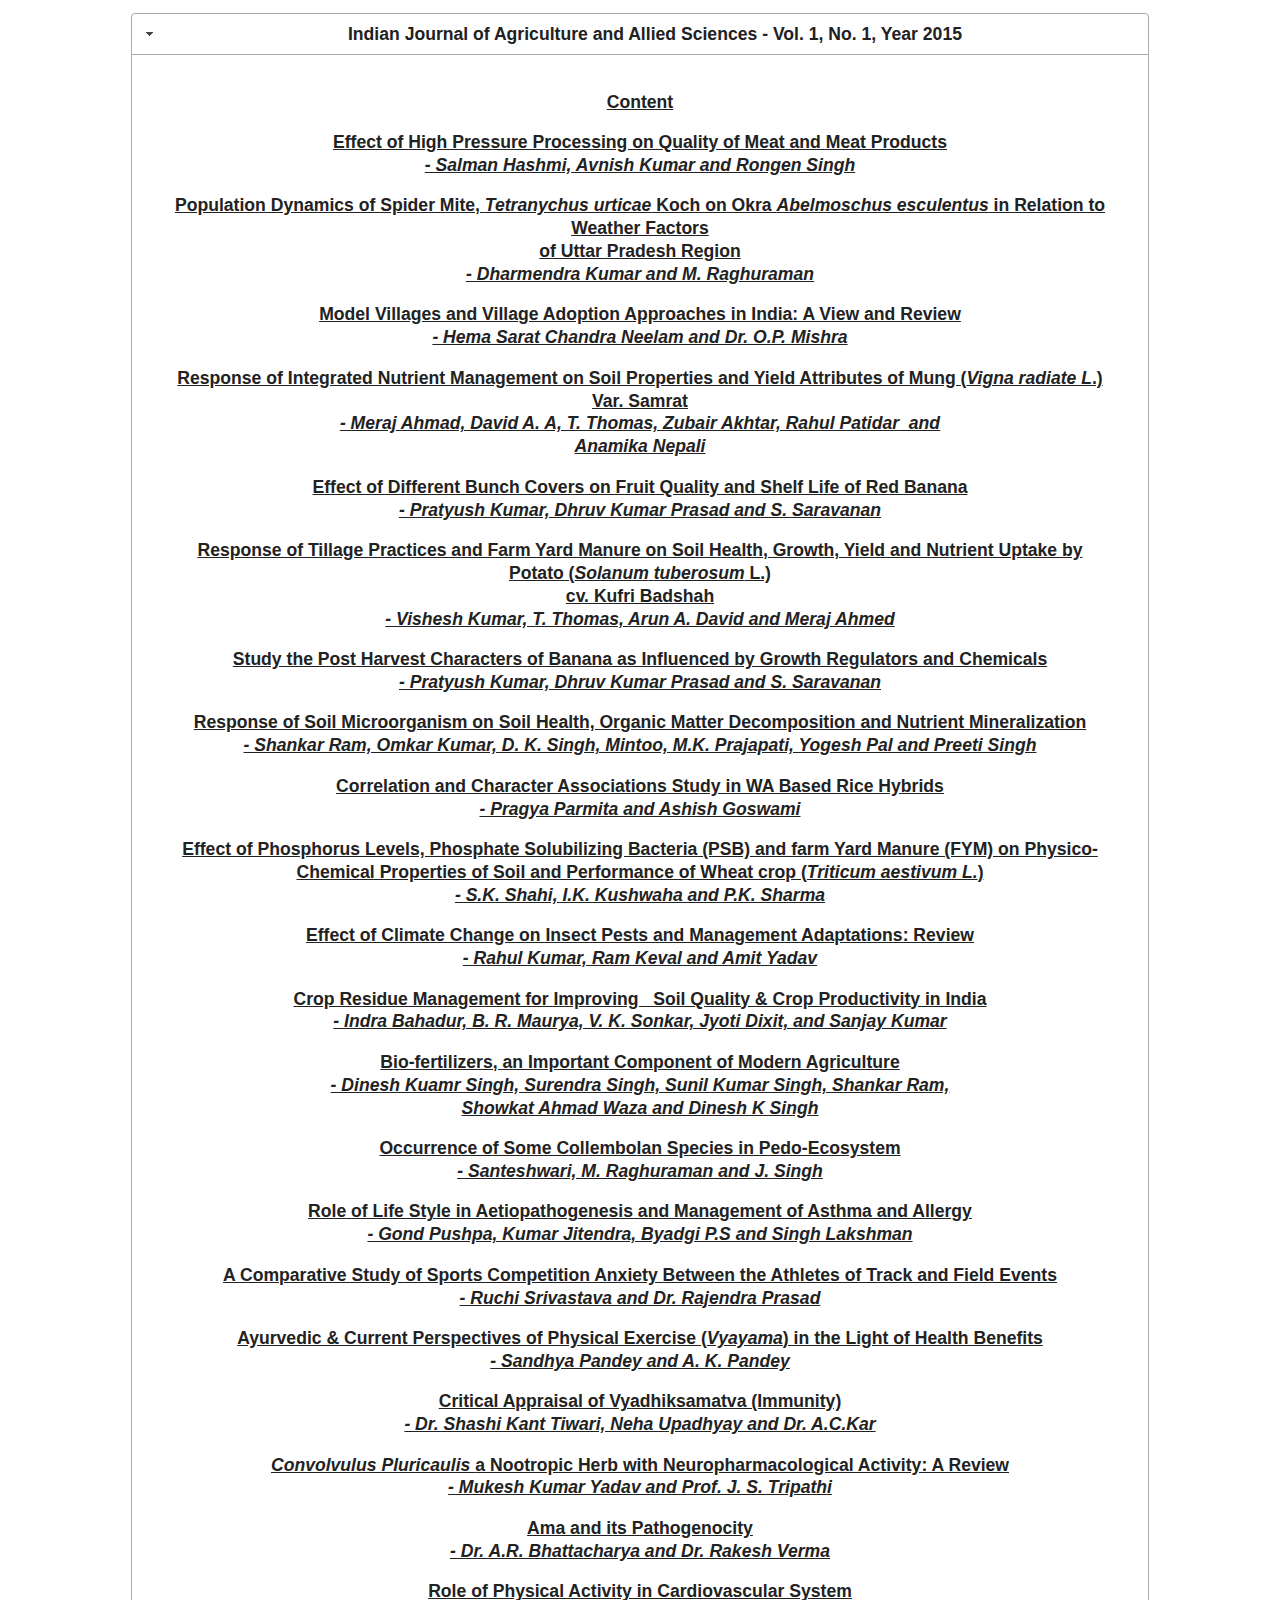
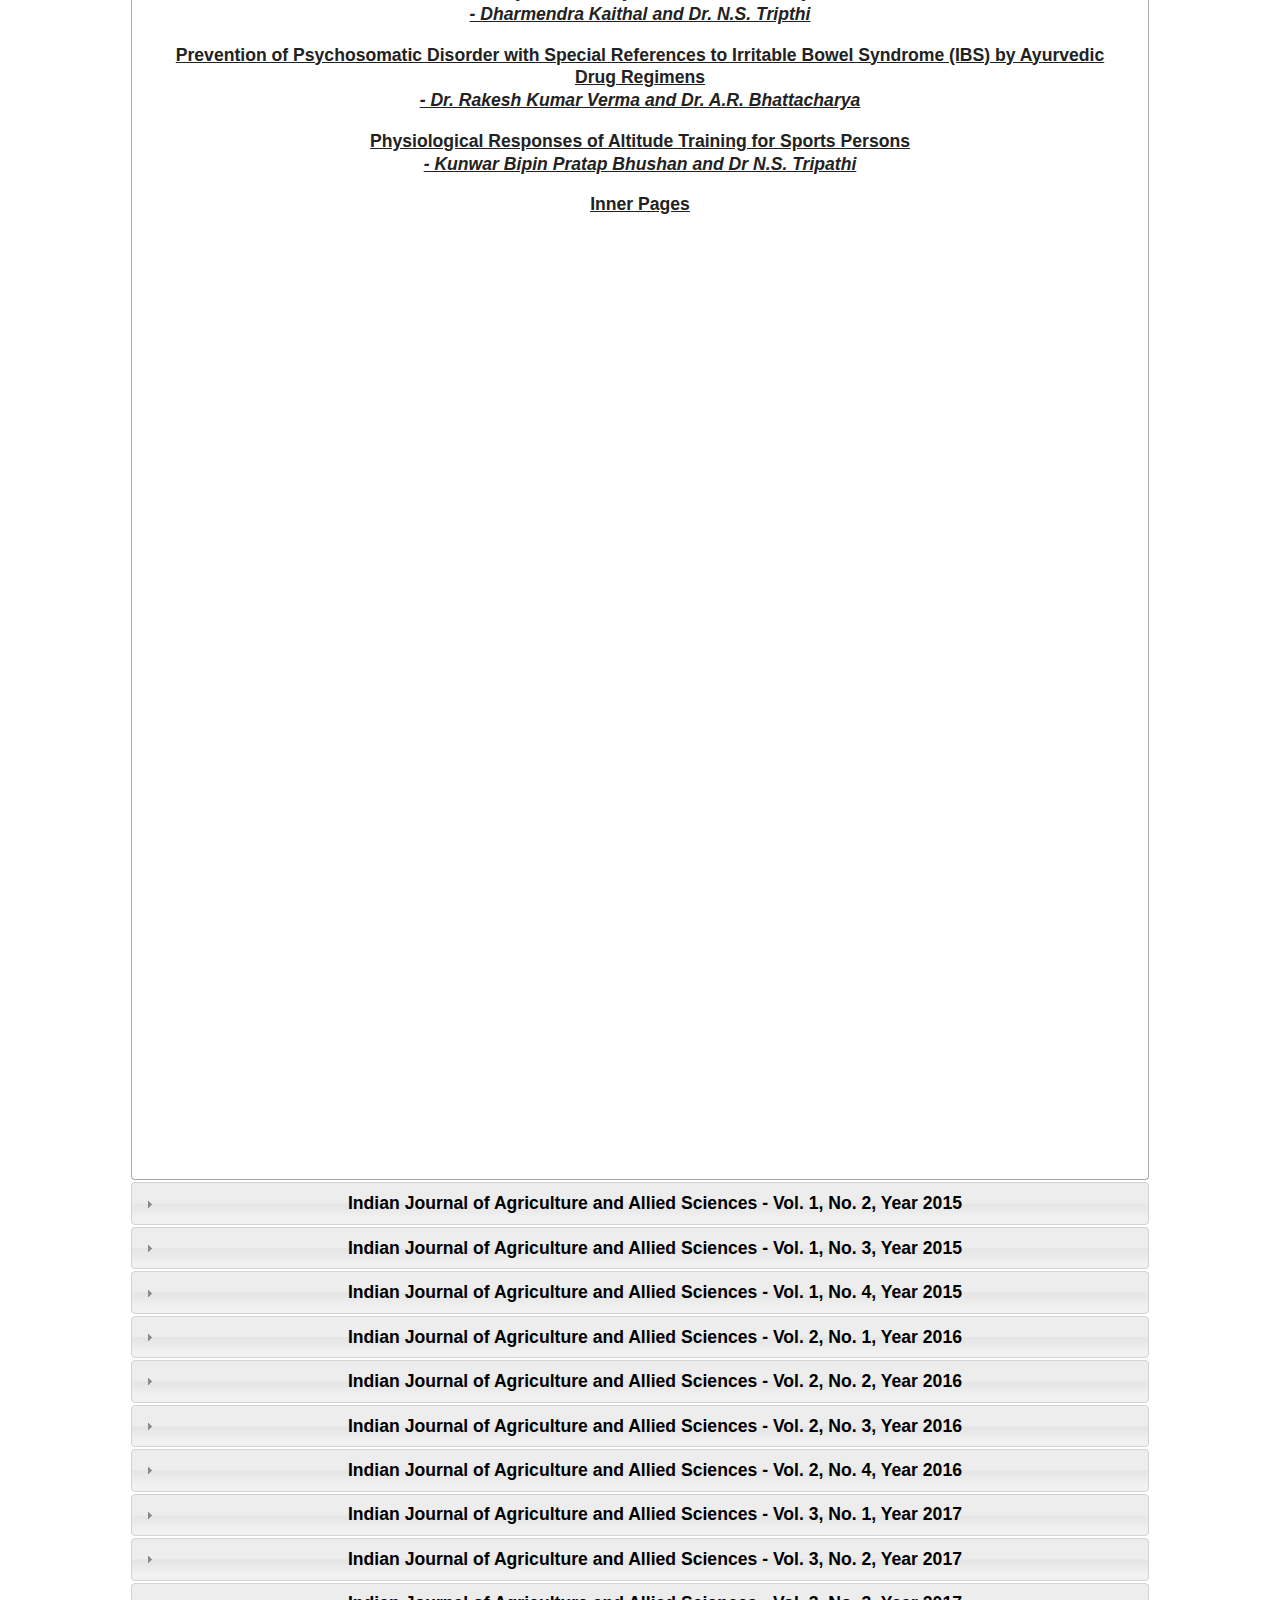
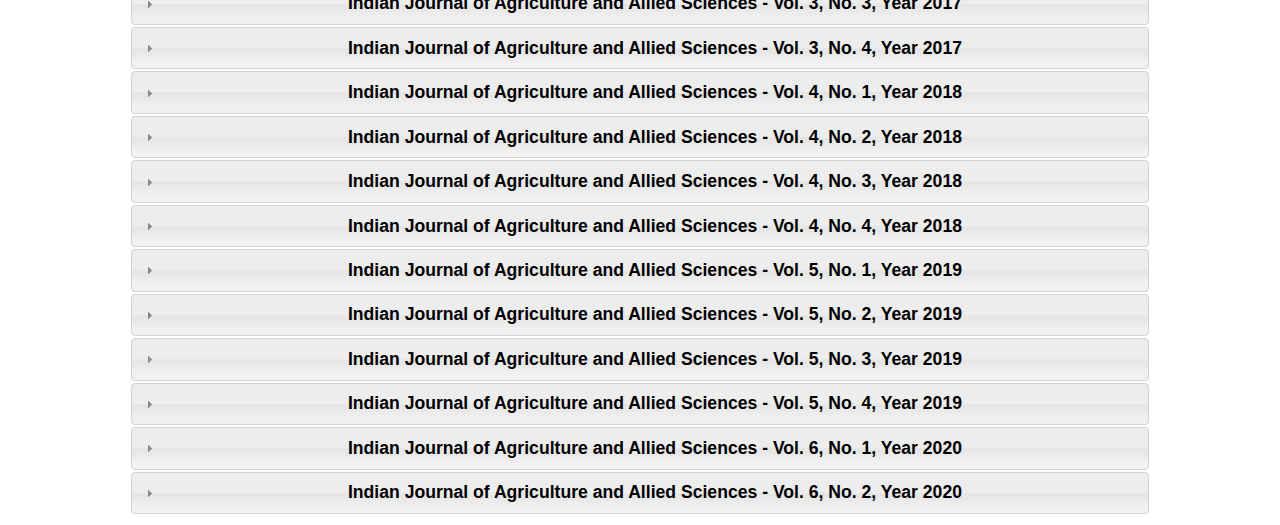
==== journal download.html @ 41e60974 "Add files via upload" ====
<!doctype html>
<html>
<head>
<meta charset="utf-8">
<title>journal download</title>
<link href="jQueryAssets/jquery.ui.core.min.css" rel="stylesheet" type="text/css">
<link href="jQueryAssets/jquery.ui.theme.min.css" rel="stylesheet" type="text/css">
<link href="jQueryAssets/jquery.ui.accordion.min.css" rel="stylesheet" type="text/css">
<script src="jQueryAssets/jquery-1.8.3.min.js" type="text/javascript"></script>
<script src="jQueryAssets/jquery-ui-1.9.2.accordion.custom.min.js" type="text/javascript"></script>
</head>

<body>
<div align="center">
  <table width="1024" border="0" align="center">
    <tr>
      <th scope="col"><div id="Accordion1">
        <h2><a href="#"><strong>Indian Journal of Agriculture and Allied Sciences - Vol. 1, No. 1, Year 2015</strong></a></h2>
        <div style="text-justify:auto">
          <p><a href="Download/Journals/Vol 1 No 1 2015/Content.pdf">Content</a></p>
          <p><a href="Download/Journals/Vol 1 No 1 2015/Salman Hashmi.pdf">Effect of High Pressure Processing on Quality of  Meat and Meat Products<br>
            <strong><em>- Salman Hashmi, Avnish Kumar and Rongen Singh</em></strong></a></p>
          <p><a href="Download/Journals/Vol 1 No 1 2015/M. Raghuraman.pdf">Population Dynamics of Spider Mite, <em>Tetranychus urticae</em> Koch on Okra <em>Abelmoschus  esculentus</em> in Relation to Weather Factors <br>
            of Uttar Pradesh Region<br>
            <strong><em>- Dharmendra Kumar and M. Raghuraman</em></strong></a></p>
          <p><a href="Download/Journals/Vol 1 No 1 2015/Dr. O.P. Mishra.pdf">Model Villages and Village  Adoption Approaches in India: A View and Review<br>
            <strong><em>- Hema Sarat  Chandra Neelam and Dr. O.P. Mishra</em></strong></a></p>
          <p><a href="Download/Journals/Vol 1 No 1 2015/Meraj Ahmad-1.pdf">Response of Integrated Nutrient Management on Soil Properties and Yield Attributes of  Mung (<em>Vigna  radiate L</em>.) Var. Samrat<br>
            <strong><em>- Meraj Ahmad, David A. A, T. Thomas, Zubair Akhtar,  Rahul Patidar  and </em></strong><br>
            <strong><em>Anamika Nepali</em></strong></a></p>
          <p><a href="Download/Journals/Vol 1 No 1 2015/Pratyush Kumar.pdf">Effect of Different Bunch  Covers on Fruit Quality and Shelf Life of Red Banana <br>
            <strong><em>- Pratyush Kumar, Dhruv Kumar Prasad and  S. Saravanan</em></strong></a></p>
          <p><a href="Download/Journals/Vol 1 No 1 2015/Vishesh Kumar.pdf">Response of Tillage  Practices and Farm Yard Manure on Soil Health, Growth, Yield and Nutrient  Uptake by Potato (<em>Solanum</em> <em>tuberosum</em> L.) <br>
            cv. Kufri Badshah<br>
            <strong><em>- Vishesh Kumar, T.  Thomas, Arun A. David and Meraj Ahmed</em></strong></a></p>
          <p><a href="Download/Journals/Vol 1 No 1 2015/Dhruv Kumar Prasad.pdf">Study the Post Harvest Characters of Banana as  Influenced by Growth Regulators and Chemicals<br>
            <strong><em>- Pratyush Kumar, Dhruv Kumar Prasad and  S. Saravanan</em></strong></a></p>
          <p><a href="Download/Journals/Vol 1 No 1 2015/Shankar Ram.pdf">Response of Soil Microorganism on Soil Health, Organic Matter Decomposition and Nutrient Mineralization<br>
            <strong><em>- Shankar Ram, Omkar Kumar, D. K. Singh, Mintoo, M.K. Prajapati, Yogesh Pal  and Preeti Singh</em></strong></a></p>
          <p><a href="Download/Journals/Vol 1 No 1 2015/Pragya Parmita.pdf">Correlation and Character Associations  Study in WA Based Rice Hybrids<br>
            <strong><em>- Pragya Parmita and Ashish Goswami</em></strong></a></p>
          <p><a href="Download/Journals/Vol 1 No 1 2015/S.K. Shahi.pdf">Effect of Phosphorus Levels, Phosphate Solubilizing  Bacteria (PSB) and farm Yard Manure (FYM) on Physico-Chemical Properties of  Soil and Performance of Wheat crop (<em>Triticum aestivum L.</em>) <br>
            <strong><em>- S.K. Shahi, I.K. Kushwaha and P.K.  Sharma</em></strong></a></p>
          <p><a href="Download/Journals/Vol 1 No 1 2015/Rahul Kumar.pdf">Effect of Climate Change  on Insect Pests and Management Adaptations: Review<br>
            <strong><em>- Rahul Kumar, Ram Keval  and Amit Yadav</em></strong></a></p>
          <p><a href="Download/Journals/Vol 1 No 1 2015/Indra Bahadur.pdf">Crop Residue Management for Improving   Soil Quality &amp; Crop Productivity in  India <br>
            <strong><em>- Indra  Bahadur, B. R. Maurya, V. K. Sonkar, Jyoti Dixit, and Sanjay Kumar</em></strong></a></p>
          <p><a href="Download/Journals/Vol 1 No 1 2015/Dinesh Kuamr Singh.pdf">Bio-fertilizers, an Important Component of Modern  Agriculture<br>
            <strong><em>- Dinesh Kuamr Singh, Surendra Singh, Sunil  Kumar Singh, Shankar Ram, </em></strong><br>
            <strong><em>Showkat Ahmad Waza and Dinesh K Singh</em></strong></a></p>
          <p><a href="Download/Journals/Vol 1 No 1 2015/Santeshwari, M.pdf">Occurrence of Some Collembolan Species in  Pedo-Ecosystem <br>
            <strong><em>- Santeshwari,  M. Raghuraman and J. Singh</em></strong></a></p>
          <p><a href="Download/Journals/Vol 1 No 1 2015/Kumar Jitendra.pdf">Role of Life Style in Aetiopathogenesis and  Management of Asthma and Allergy<br>
            <strong><em>- Gond Pushpa, Kumar Jitendra, Byadgi P.S  and Singh Lakshman</em></strong></a></p>
          <p><a href="Download/Journals/Vol 1 No 1 2015/Ruchi Srivastava.pdf">A Comparative Study of Sports Competition Anxiety Between the Athletes of  Track and Field Events<br>
            <strong><em>- Ruchi S</em></strong></a><strong><em><a name="_GoBack"></a><a href="Download Journals/Ruchi Srivastava.pdf">rivastava and Dr. Rajendra Prasad</a></em></strong></p>
          <p><a href="Download/Journals/Vol 1 No 1 2015/Sandhya Pandey.pdf">Ayurvedic &amp; Current Perspectives of Physical  Exercise (<em>Vyayama</em>) in the Light of  Health Benefits <br>
            <strong><em>- Sandhya Pandey and A. K. Pandey</em></strong></a></p>
          <p><a href="Download/Journals/Vol 1 No 1 2015/Dr. Shashi Kant Tiwari.pdf">Critical Appraisal of Vyadhiksamatva (Immunity)<br>
            <strong><em>- Dr. Shashi Kant Tiwari, Neha Upadhyay and Dr. A.C.Kar</em></strong></a></p>
          <blockquote>
            <p><em><a href="Download/Journals/Vol 1 No 1 2015/Mukesh Kumar Yadav.pdf">Convolvulus  Pluricaulis </a></em><a href="Download/Journals/Vol 1 No 1 2015/Mukesh Kumar Yadav.pdf">a  Nootropic Herb with Neuropharmacological Activity: A Review<br>
              <strong><em>- Mukesh Kumar Yadav and  Prof. J. S. Tripathi</em></strong></a></p>
          </blockquote>
          <p><a href="Download/Journals/Vol 1 No 1 2015/Dr. A.R. Bhattacharya.pdf">Ama and its Pathogenocity<br>
            <strong><em>- Dr. A.R. Bhattacharya and Dr. Rakesh Verma</em></strong></a></p>
          <p><a href="Download/Journals/Vol 1 No 1 2015/Dharmendra Kaithal.pdf">Role of Physical Activity in  Cardiovascular System<br>
            <strong><em>- Dharmendra Kaithal and Dr. N.S. Tripthi</em></strong></a></p>
          <p><a href="Download/Journals/Vol 1 No 1 2015/Dr. Rakesh Kumar Verma.pdf">Prevention  of Psychosomatic Disorder with Special References to Irritable Bowel Syndrome  (IBS) by Ayurvedic Drug Regimens<br>
            <strong><em>- Dr. Rakesh Kumar Verma and Dr. A.R.  Bhattacharya</em></strong></a></p>
          <p><a href="Download/Journals/Vol 1 No 1 2015/Kunwar Bipin Pratap Bhushan.pdf">Physiological  Responses of Altitude Training for Sports Persons<br>
            <strong><em>- Kunwar Bipin Pratap Bhushan and Dr N.S.  Tripathi </em></strong></a></p>
          <p><a href="Download/Journals/Vol 1 No 1 2015/Inner Page.pdf">Inner Pages</a></p>
          </div>
        <h3><a href="#"><strong>Indian Journal of Agriculture and Allied Sciences - Vol. 1, No. 2, Year 2015</strong></a></h3>
        <div>
          <p><a href="Download/Journals/Vol 1 No 2 2015/Content.pdf">Content</a></p>
          <p><a href="Download/Journals/Vol 1 No 2 2015/Dinesh Kumar Yadav.pdf">Screening of Mungbean [<em>Vigna radiata</em> (L.) Wilczek] Genotypes on the Basis of  Morpho-physiological Parameters under Flooding Stress<br>
            <strong><em>Dinesh Kumar  Yadav and A. Hemantaranjan</em></strong></a></p>
          <p><a href="Download/Journals/Vol 1 No 2 2015/T. Sravan Kumar.pdf">Socio-Economic Perspectives  towards Vermicompost Technology<br>
            <strong><em>T.  Sravan Kumar and G. Sivanarayana</em></strong></a></p>
          <blockquote>
            <p><a href="Download/Journals/Vol 1 No 2 2015/N Vaishya.pdf">Distribution of Different K  Fractions in Inceptisols of Eastern Uttar Pradesh<br>
              <strong><em>P. K. Sharma, N. Vaishya and S.K. Shahi</em></strong></a></p>
          </blockquote>
          <p><a href="Download/Journals/Vol 1 No 2 2015/S.K. SHAHI.pdf">Effect  of Phosphorus and Potassium on Soil Fertility and Productivity of Rice 
            (<em>Oryza sativa</em> L.)<br>
            <strong><em>Sanjay K.  Shahi, P K Sharma and Y. V. Singh</em></strong></a></p>
          <p><a href="Download/Journals/Vol 1 No 2 2015/Dheeraj Mishra.pdf">Socio-Economic  Profile of Vegetable Farmers in Eastern Uttar Pradesh<br>
            <strong><em>Dheeraj  Mishra and Kalyan Ghadei</em></strong></a></p>
          <p><a href="Download/Journals/Vol 1 No 2 2015/S.N. Singh.pdf">Source and Chemistry of Heavy Metals inside  Contaminated Soils: Review<br>
            <strong><em>S.N. Singh, Shree Ram Singh, G.P. Singh and S.P Singh</em></strong></a></p>
          <p><a href="Download/Journals/Vol 1 No 2 2015/Chandra Prakash.pdf">Effect  of Sowing Methods on Pearl Millet[<em>Pennisetum  glaucum (L.)</em>]  in Red Soil of Vindhyan Region <br>
            <strong><em>Chandra  Prakash, Pramod Kumar Sharma and Y. V. Singh</em></strong></a></p>
          <p><a href="Download/Journals/Vol 1 No 2 2015/Dr. Kamakshi Saraswati.pdf">Endangered  Ayurvedic Medicinal Plant Kutaki (<em>Picrorhiza  kurroa</em>)<br>
            <strong><em>Kamakshi Saraswati</em></strong></a></p>
          <p><a href="Download/Journals/Vol 1 No 2 2015/Rosy Bansal.pdf">Physicochemical  Study and Storage Stability of Ethanolic Extract of Herbal Ghee (<em>Terminalia</em> <em>arjuna</em>) <br>
            <strong><em>Rosy  Bansal and Saijal Khosla</em></strong></a></p>
          <p><a href="Download/Journals/Vol 1 No 2 2015/Ratnesh Kumar Rao.pdf">Scope  of Translational Researches in Ayurvedic System of Medicine: An Overview<br>
            <strong><em>Ratnesh Kumar Rao, Oma Singh Saini and  J. S. Tripathi</em></strong></a></p>
          <p><a href="Download/Journals/Vol 1 No 2 2015/Anoop Kumar Singh.pdf">Role of Cholecalciferol (Vit-D) in Life Style Disorder &amp; Autoimmune  Disease<br>
            <strong><em>Anoop Kumar Singh, J. S. Tripathi and K. H. H. V. S. S. Narasimha Murthy</em></strong></a></p>
          <p><a href="Download/Journals/Vol 1 No 2 2015/Dr Ajay Kumar Sharma.pdf">Management  of Buerger&rsquo;s Disease with Jalaukavacharan  Leech Therapy): A Critical Review<br>
            <strong><em>Ajay Kumar  Sharma, Poonam Sharma and Pradeep Kumar Bhardwaj</em></strong></a></p>
          <p><a href="Download/Journals/Vol 1 No 2 2015/Dr. Amit Kumar.pdf">A Survey of Medicinal Plants  Used to Cure Piles<br>
            <strong><em>Amit  Kumar, Priyanka, Satya Prakash Chaudhary and V.K. Joshi</em></strong></a></p>
          <p><a href="Download/Journals/Vol 1 No 2 2015/Dr. Sarita Mishra.pdf">Gut Homeostasis–By Diet and Agni<br>
            <strong><em>Sarita Mishra</em></strong></a></p>
          <p><a href="Download/Journals/Vol 1 No 2 2015/Sabita.pdf">Challenges to the Community Nutrition Programme and  the Strategies for its Proper Implementation<br>
            <strong><em>Sabita, Pankaj  Kr. Bharti and J.S. Tripathi</em></strong></a></p>
          <p><a href="Download/Journals/Vol 1 No 2 2015/Ashish Patel.pdf">Role of Satvavajaya Chikitsa in the Manage-Ment of  Psycho-Sexual Disorders<br>
              <strong><em>Ashish Patel, Radhey Shyam Tiwari, K.H.H.V.S.S.  Narasimha Murthy and </em></strong><br>
            <strong><em>J. S. Tripathi</em></strong></a></p>
          <p><a href="Download/Journals/Vol 1 No 2 2015/Jitendra.pdf">Critical  Evaluation of Manasa Roga in Ayurveda<br>
            <strong><em>Kumar Jitendra, Gond Pushpa and Byadgi  P.S.</em></strong></a></p>
          <p><a href="Download/Journals/Vol 1 No 2 2015/Sudharma. I. Kodituwakku.pdf">Sandhigata Roga in Ayurveda:  A Critical Review<br>
            <strong><em>Sudharma. I. Kodituwakku, N.P. Rai and  Rajaendra Prasad</em></strong></a></p>
          <p><a href="Download/Journals/Vol 1 No 2 2015/Durgesh Gupta.pdf">Meda Dhatu (Body Fat): A Review<br>
            <strong><em>Durgesh  Gupta and A. C. Kar</em></strong></a></p>
          <p><a href="Download/Journals/Vol 1 No 2 2015/Indra Pal.pdf">Clinical  Evaluation of Amavatariras in the Management of Amavat (Rheumatoid Arthritis)<br>
            <strong><em>Indra Pal, Akanksha Tiwari and Rajendra  Prasad</em></strong></a></p>
          <p><a href="Download/Journals/Vol 1 No 2 2015/Akanksha Tiwari.pdf">Effect of Guduchi and Kalmegh  Churna on Kamala (Hepatitis)<br>
            <strong><em>Akanksha Tiwari, Indra Pal and Rajendra Prasad</em></strong> </a></p>
          <p><a href="Download/Journals/Vol 1 No 2 2015/Saini Neera.pdf">Role of <em>Srotas</em> in Development of Diseases<br>
            <strong><em>Pal Pradeep Kumar, Saini Neera and  Byadgi P.S</em></strong></a></p>
          <p><a href="Download/Journals/Vol 1 No 2 2015/Krishna.pdf">Workout: Yoga for Runners<br>
            <strong><em>Krishna and N.S. Tripathi</em></strong></a> </p>
          <p><a href="Download/Journals/Vol 1 No 2 2015/Inner Page.pdf">Inner Pages</a></p>
        </div>
        <h3><a href="#"><strong>Indian Journal of Agriculture and Allied Sciences - Vol. 1, No. 3, Year 2015</strong></a></h3>
        <div>
          <p><a href="Download/Journals/Vol 1 No 3 2015/Content.pdf">Content </a></p>
          <p><a href="Download/Journals/Vol 1 No 3 2015/R.P. Singh.pdf">Growth  and Yield Performance of Seven Popular <em>Hevea</em> Clones and Soil Properties  in Sub-Tropical Areas of Mizoram<br>
            <strong><em>- R.P.  Singh, S. K. Dey, G.C. Satisha,  R.S. Singh and J. Jacob</em></strong></a></p>
          <p><a href="Download/Journals/Vol 1 No 3 2015/Manvendra Singh.pdf">Growth Rate and Trend Analysis of Wheat Crop in  India<br>
            <strong><em>- Manvendra  Singh, G.C. Mishra and K. Supriya</em></strong></a></p>
          <p><a href="Download/Journals/Vol 1 No 3 2015/P.K.Singh-1.pdf">Effect  of Biofertilizers, Lime and Different Levels of Nitrogenous Fertilizers on the  Growth and Yield of Garden Pea (<em>Pisum  sativum L.hortense</em>)<br>
            <strong><em>- P.K. Singh, Chathavisie Terhüja and S.P. Kanauji </em></strong></a></p>
          <p><a href="Download/Journals/Vol 1 No 3 2015/M. Raghuraman.pdf">Population Fluctuation of  Brown Planthopper (<em>Nilaparvata lugens</em> Stål.<em>)</em> in Rice Agro-Ecosystem in  Varanasi Region<br>
            <strong><em>- M. Raghuraman, S.P. Rath and Dharmendra  Kumar</em></strong></a></p>
          <p><a href="Download/Journals/Vol 1 No 3 2015/A.K. Pal.pdf">Studies  on Genetic Parameters and Correlation in Single Whorled Balsam (Impatiens  balsamina L.)<br>
            <strong><em>- Anil K. Singh,  Jitendra K. Maurya, A.K. Pal, Bijendra K. Singh and S.V. Singh </em></strong></a></p>
          <p><a href="Download/Journals/Vol 1 No 3 2015/Ekta Kumari.pdf">Wastewater Treatment- A Best Alternative Towards Green and  Sustainable Agricultural Production<br>
            <strong><em>- Ekta Kumari, Mona Nagargade, J. Padmavathi, V. Tyagi and Indra  Bahadur</em></strong></a></p>
          <p><a href="Download/Journals/Vol 1 No 3 2015/Ankana.pdf">Remote Sensing and GIS in Sub Watershed  Prioritization for Ground Water Prospect Based on Hydrogeomorphological Study<br>
            <strong><em>- Ankana</em></strong></a></p>
          <p><a href="Download/Journals/Vol 1 No 3 2015/Sweta Singh.pdf">Comparative  Study of Sweta Anand Organic Growth Solution, Hoagland Solution and Soil in the  Growth of Plants Without Soil<br>
            <strong><em>- Sweta  Singh, Anand Shankar Singh, Apoorva Singh, Kamakshi Sarswati and Suhasini  Bhatnagar</em></strong></a></p>
          <p><a href="Download/Journals/Vol 1 No 3 2015/Anil K. Singh.pdf">Evaluation  of Different Type Single Whorled Germplasm of Balsam (<em>Impatiens balsamina</em> L.)<br>
            <strong><em>- Jitendra  K. Maurya, A.K. Pal, Bijendra K. Singh, S.V. Singh and Anil K. Singh </em></strong></a></p>
          <p><a href="Download/Journals/Vol 1 No 3 2015/Ramawatar Meena.pdf">Climate  Change and its Effect on Environment and Agriculture<br>
            <strong><em>- Ramawatar Meena, Y.V. Singh, R. K. Meena  and Balu Ram </em></strong></a></p>
          <p><a href="Download/Journals/Vol 1 No 3 2015/Neha Upreti.pdf">Promising  a Revolutionized Agri-Future: e-Agriculture<br>
            <strong><em>- Neha Upreti  and Jai Prakash</em></strong></a></p>
          <p><a href="Download/Journals/Vol 1 No 3 2015/Neetu-1.pdf">Heterobeltiosis, Average Heterosis and Economic Heterosis in Fruit Yield  of Okra [<em>Abelmoschus esculentus </em>(L.) Moench]<br>
            <strong><em>- Neetu, Anand Kumar Singh and Rakesh Kumar</em></strong></a></p>
          <p><a href="Download/Journals/Vol 1 No 3 2015/Kamakshi Sarswati.pdf">Evaluation  of the Efficacy of &ldquo;Rovaan Kesh Tail&rdquo; in the Management of Hair and Scalp  Ailments<br>
            <strong><em>- Kamakshi  Sarswati and Himanshu Shekhar Tiwari</em></strong></a></p>
          <p><a href="Download/Journals/Vol 1 No 3 2015/Sadhana Srivastava.pdf">Challenges  in the Assessment and Availability of Herbal Drugs for Public Health: A  Proprietary Ayurvedic Formulation for Viral Disease <br>
            -<strong><em> Sadhana  Srivastava</em></strong></a></p>
          <p><a href="Download/Journals/Vol 1 No 3 2015/Chandra Shekhar.pdf">Medicinal Plants Used in the Formation of <em>Kanji</em>:  An Ayurvedic Fermentative  Preparation<br>
            <strong><em>- Chandra  Shekhar</em></strong></a></p>
          <p><a href="Download/Journals/Vol 1 No 3 2015/Uma Pandey.pdf">Pilot  Study of Tranexamic Acid in Cases of PPH in Banaras Hindu University<br>
            <strong><em>- Uma  Pandey and S. B. Deshpande</em></strong></a></p>
          <p><a href="Download/Journals/Vol 1 No 3 2015/Sunil Kumar.pdf">Non-Pharmacological Approach for Prevention of  Migraine <br>
            <strong><em>- Sunil  Kumar</em></strong></a></p>
          <p><a href="Download/Journals/Vol 1 No 3 2015/Sanjeev Kumar.pdf">Synonyms and Therapeutic Review of Shatavari (<em>Asparagus racemosus</em> Willd.) from Kosha and Nighantus <br>
            <strong><em>- Sanjeev Kumar, Sarvesh Kumar Bharati and Anil  Kumar Singh</em></strong></a></p>
          <p><a href="Download/Journals/Vol 1 No 3 2015/Priyanka.pdf">Effect  of Shatavari on Garbhini Paricharya<br>
            <strong><em>- Priyanka Srivastav and Amit  Kumar</em></strong></a></p>
          <p><em><a href="Download/Journals/Vol 1 No 3 2015/Ruchita Tripathi.pdf">Ficus benghalensis Linn.</a></em><a href="Download/Journals/Vol 1 No 3 2015/Ruchita Tripathi.pdf">: A Tribal Medicine with Vast Commercial Potential<br>
            <strong><em>- Ruchita  Tripathi, Abhishek Kumar, Sanjeev Kumar, Satya Prakash and Anil  Kumar Singh</em></strong></a></p>
          <h2 style="font-size: 18px"><a href="Download/Journals/Vol 1 No 3 2015/Poonam Sharma.pdf">Chirabilva (<em>Holoptelea  integrifolia</em>&nbsp;Planch.) in Samhitas<br>
            - 
            <strong><em>Poonam Sharma, Surendra Nath and K.N. Dwivedi</em></strong></a></h2>
          <p><a href="Download/Journals/Vol 1 No 3 2015/Dinesh Kumar Meena.pdf">A Critical Review on the  Concept of <em>Atura Desha</em> W.S.R. to  Health and Disease<br>
            <strong><em>- Dinesh  Kumar Meena and Rani Singh</em></strong></a></p>
          <p><a href="Download/Journals/Vol 1 No 3 2015/Devanand Upadhyay.pdf">Scope of Dharma W.S.R. to  Ritual Dieties (Karma Kanda) in Ayurveda <br>
            <strong><em>- Devanand Upadhyay and B. K. Dwibedy</em></strong></a></p>
          <p><a href="Download/Journals/Vol 1 No 3 2015/Sanjay Prakash.pdf">Therapeutic and Pharmacological Importance of <em>Shakhotaka (Streblus asper </em>Lour.) W.S.R.  to Filarial Elephantiasis<br>
            <strong><em>- Sanjay Prakash</em></strong></a></p>
          <p><a href="Download/Journals/Vol 1 No 3 2015/Akanksha Tiwari.pdf">Effect  of Kalmegha on Hepatic Biomarkers in Viral Hepatitis<br>
            <strong><em>- Akanksha  Tiwari and N.P. Rai </em></strong></a></p>
          <p><em><a href="Download/Journals/Vol 1 No 3 2015/Surendra Nath.pdf">Effect of Compound Drug (Oil  Form) on Osteoarthritis</a></em><a href="Download/Journals/Vol 1 No 3 2015/Surendra Nath.pdf"><br>
            <strong><em>- Surendra Nath,  Poonam Sharma and K.N. Dwivedi</em></strong></a></p>
          <p><a href="Download/Journals/Vol 1 No 3 2015/Brijesh Kumar.pdf">Ayurvedic  Medicine: A Review on Medicinal Importance of Shigru (<em>Moringa oleifera Lam</em>) in Samhitas<br>
            - 
            <strong><em>Brijesh Kumar, Sanjeev  Kumar and Anil Kumar Singh </em></strong> </a></p>
          <p><a href="Download/Journals/Vol 1 No 3 2015/Sapna Chaudhary.pdf">Evaluation of Kandughna  Mahakashaya<br>
            <strong><em>- Sapna Chaudhary and Vinod Kumar Joshi</em></strong></a></p>
          <h3 style="font-size: 18px"><a href="Download/Journals/Vol 1 No 3 2015/Dr. Sangeeta Sachan.pdf">Panchgavya of Ayurved in Pashu  Chikitsa: The Medicine of Millennium<br>
            - 
            <strong><em>Sangeeta  Sachan</em></strong></a></h3>
          <p><a href="Download/Journals/Vol 1 No 3 2015/Kumar Jitendra.pdf">Concept of Roga and Rogi Pariksha in  Ayurveda<br>
            <strong><em>- Jitendra Kumar, Pushpa Gond and P.S. Byadgi</em></strong></a></p>
          <p><a href="Download/Journals/Vol 1 No 3 2015/Tanweer Alam.pdf">Convention  on Biological Diversity for Poverty Alleviation and Preserving the Fragile  Biodiversity<br>
            <strong><em>- Tanweer  Alam, Kantipudi Rajesh Kumar and Uppu Sai Sravan</em></strong></a></p>
          <p><a href="Download/Journals/Vol 1 No 3 2015/Kantipudi Rajesh Kumar.pdf">Integrated  Pest Management and its Advances in India <br>
            <strong><em>- Kantipudi  Rajesh Kumar, Tanweer Alam and Uppu Sai Sravan</em></strong></a></p>
          <p><a href="Download/Journals/Vol 1 No 3 2015/Uppu Sai Sravan.pdf">Impact  of Pesticides and their Effect on Environment<br>
            - 
            <strong><em>Uppu Sai Sravan, Kantipudi Rajesh Kumar and Tanweer  Alam</em></strong> </a></p>
          <p><a href="Download/Journals/Vol 1 No 3 2015/Inner Page.pdf">Inner Pages</a></p>
        </div>
        <h3><a href="#"><strong>Indian Journal of Agriculture and Allied Sciences - Vol. 1, No. 4, Year 2015</strong></a></h3>
        <div>
          <p><a href="Download/Journals/Vol 1 No 4 2015/1.pdf">Inner Pages</a></p>
          <p><a href="Download/Journals/Vol 1 No 4 2015/2.pdf">Content </a></p>
          <p><a href="Download/Journals/Vol 1 No 4 2015/3.pdf">Effect  of Integrated Nutrient Management on Growth, Yield and Nutrients Availability  of Rajmash in Acid Soils of Nagaland</a><br>
            - <strong><em>T.  Esher Longkumer and P.K. Singh</em></strong></p>
          <p><a href="Download/Journals/Vol 1 No 4 2015/4.pdf">Evaluation  of Minisetts as Planting Material for Homestead Cultivation of Tuber Crops</a><br>
            <strong><em>- Sheeba  Rebecca Isaac, Violet J Dickson and Janova Varghese</em></strong></p>
          <p><a href="Download/Journals/Vol 1 No 4 2015/5.pdf">Adoption  of Newer IPM Technologies by the Farmers and Pattern of Adoption vis-a-vis  Present Day Intensive Farming</a><br>
            - <strong>Ric<a name="_GoBack"></a>ha Kumari and A. P. Nikoshe</strong></p>
          <p><a href="Download/Journals/Vol 1 No 4 2015/6.pdf">International  Journal of Educational Development: A Bibliometric Study</a><br>
            - <strong><em>Parameswaran  R and O.P. Mishra</em></strong></p>
          <p><a href="Download/Journals/Vol 1 No 4 2015/7.pdf">Photosynthesis  and Related Physiological Characters o Rice (Oryza sativa L.) Genotypes under  Varying Nitrogen Level and Reproductive Stage Moisture Stress Condition</a><br>
            - <strong><em>O. P. Dhurve, I. M. Khan and G. P. Ricchariya</em></strong></p>
          <p><a href="Download/Journals/Vol 1 No 4 2015/8.pdf">Effect of Organics  on Phytoremediation of Heavy Metal Contaminated Soil</a><br>
            - <strong><em>P.K. Sharma Ramya Krishna and Shibani Gochhait </em></strong></p>
          <p><a href="Download/Journals/Vol 1 No 4 2015/9.pdf">Problems Faced by Tribal Farmers in Vegetable Growing and  Marketing</a><br>
            - <strong><em>Pradeep Kumar and O. P. Mishra</em></strong></p>
          <p><a href="Download/Journals/Vol 1 No 4 2015/10.pdf">QTL Mapping and its Applications in Plant  Breeding</a><br>
            - <strong><em>Dan  Singh Jakhar, Abhishek Singh, Mukh Ram and Rajesh Singh</em></strong></p>
          <p><a href="Download/Journals/Vol 1 No 4 2015/11.pdf">Assessment  of Biological Indicators of Soil Health Under Different Land Use Systems in an  Ultisol in Kerala</a><br>
            - <strong><em>A.M.  Nithya and Betty Bastin</em></strong></p>
          <p><a href="Download/Journals/Vol 1 No 4 2015/12.pdf">Soil Test Crop Response Based Gradient Experiment on  Rice (<em>Oryza sativa L</em>.) to NPK Fertilizers in the Alluvial Soil</a><br>
            - <strong><em>Maneesh Verma, Y.V.  Singh, Ajay Babu, Sudhanshu Verma, R. Meena and S.K. Sahi </em></strong> </p>
          <p><a href="Download/Journals/Vol 1 No 4 2015/13.pdf">Effect  of Environmental and Agricultural Pollution on Soil Health</a><br>
            - <strong><em>Ramawatar  Meena, R. N. Meena, Y. V. Singh, Balu Ram and Raj Kumar Meena</em></strong></p>
          <p><a href="Download/Journals/Vol 1 No 4 2015/14.pdf">Vermicompost as a Soil Amendment</a><br>
            - <strong><em>Y.V.  Singh,  P.K. Sharma, R.A.  Meena, S. K. Shahi, Manish Kumar Singh, S.N.  Singh, Shobhit Singh and Mukesh Kumar</em></strong></p>
          <p><a href="Download/Journals/Vol 1 No 4 2015/15.pdf">Conservation Agriculture in Relation to Resource  Conservation and Sustainable Agriculture</a><br>
            - <strong><em>Shankar Ram, Dinesh Kumar  Singh, Omkar Kumar, Shobhnath Yadav Yogesh Pal, </em></strong><br>
            <strong><em>M. K. Prajapati, Preeti  Singh and Jitendra Maurya</em></strong></p>
          <p><a href="Download/Journals/Vol 1 No 4 2015/16.pdf">Wireless  Sensor Network (WSN) Technology for Precision Agriculture: A New Concept in  Modern Agriculture</a><br>
            - <strong><em>Shikha Sachan,  Pushpendra Kumar, Anshu Gangwar and V. K. Chandola</em></strong> </p>
          <p><a href="Download/Journals/Vol 1 No 4 2015/17.pdf">Extension and  Information Management of an NGO: A Case Study</a><br>
            - <strong><em>Pradeep Dwivedi and O.P. Mishra</em></strong></p>
          <p><a href="Download/Journals/Vol 1 No 4 2015/18.pdf">Green  Synthesis of Zinc Nanoparticles and their  Antimicrobial Activity against Pathogenic Microorganisms</a><br>
            - 
            <strong><em>Rajesh Kumar  Shah, Nikahat Parween and Forishmeeta Baruah</em></strong></p>
          <p><a href="Download/Journals/Vol 1 No 4 2015/19.pdf">Phosphorus Biogeochemistry of Agroecosystems</a><br>
            - <strong><em>Yukti Verma and Indra  Bahadur</em></strong></p>
          <h4><a href="Download/Journals/Vol 1 No 4 2015/20.pdf">Study of Plasmonic Nano-materials for Surface-Enhanced Localized Surface  Plasmon Resonance Spectroscopy (LSPR) &amp; their <br>
            Applications for Optical  Antennas</a><br>
            - <em>Anand  Mohan</em></h4>
          <p><a href="Download/Journals/Vol 1 No 4 2015/21.pdf">Geospatial  Technology in the Evaluation of Hydrogeomorphic Landforms for the Ground Water  Prospect</a><br>
            - <strong><em>Ankana</em></strong></p>
          <p><a href="Download/Journals/Vol 1 No 4 2015/22.pdf">Concept  of Psychosomatic Disorders in Ayurveda</a><br>
            - <strong><em>Akanksha  Tiwari, Indra Pal  and N.P. Rai</em></strong></p>
          <p><a href="Download/Journals/Vol 1 No 4 2015/23.pdf">Nature's Anti-Inflammatory: Punarnava (Boerhavia  diffusa Linn.)</a><br>
            - <strong><em>Awanish Pandey, Gyan Chand Morya, Hari Shanker Mishra  and </em></strong> <strong><em>Anugraha Narain Singh</em></strong></p>
          <p><a href="Download/Journals/Vol 1 No 4 2015/24.pdf">Life  Style Factors and Corrective Measures through Ayurveda</a><br>
            - <strong><em>G.V.  Karunakar</em></strong></p>
          <p><a href="Download/Journals/Vol 1 No 4 2015/25.pdf">Critical  Evaluation of Purisha Pariksha</a><br>
            - <strong><em>Jitendra  Kumar, Pushpa Gond, P.S. Byadgi and </em></strong><strong><em>Manorama Singh</em></strong></p>
          <p><a href="Download/Journals/Vol 1 No 4 2015/26.pdf">Concept  of Jara and its Management through Kshara Potentiated Rasayana</a><br>
            - <strong><em>Vivek  Singh, S. S. Yadav and P. K. Goswami</em></strong></p>
          <p><a href="Download/Journals/Vol 1 No 4 2015/27.pdf">A  Conceptual Study on the Role of Baladi Yapan Basti in Management of Udavarta  Janya Hridrog–A Lifestyle Disorder</a><br>
            - <strong><em>Richa  Tripathi and J.S.Tripathi</em></strong></p>
          <p><a href="Download/Journals/Vol 1 No 4 2015/28.pdf">Prevention and Cure of Common Postural Deformities  with the Help of Physical Activities and Yoga</a><br>
            - <strong><em>Krishna and N. S. Tripathi</em></strong></p>
          <p><a href="Download/Journals/Vol 1 No 4 2015/29.pdf">Ethanopharmacology, Pharmacology and Phytochemistry of <em>Trichodesma indicum </em>(Linn.) R.Br.</a><br>
            - <strong><em>Kritika Hem, Vineet Sharma, Devesh Kumar,</em></strong><strong><em> Narendra Kumar Singh, and </em></strong><strong><em>Dev  Nath Singh Gautam</em></strong></p>
          <p><a href="Download/Journals/Vol 1 No 4 2015/30.pdf">Effect  of <em>Bhavana</em> with Amla Juice onin-vitroAntidiabetic and Antioxidant Activity of Amalaki (<em>Emblica officinalis</em> Gaertn.)</a><br>
            - <strong><em>Deepa  Kumari Gupta, Santosh Kumar Maurya and Ankit Seth</em></strong></p>
          <p><a href="Download/Journals/Vol 1 No 4 2015/31.pdf">A Descriptive Overview on Kupipakwa Rasayana</a><br>
            - <strong><em>Ashish Mishra and Dev Nath  Singh Gautam</em></strong></p>
          <p><a href="Download/Journals/Vol 1 No 4 2015/32.pdf">Role of Diet and Yoga  in Prevention of Aadhyavata (Vatashonita) in Context to Charak Samhita</a><br>
            - <strong><em>Madhu Sharma, Umesh Shukla and Rajika Gupta</em></strong></p>
          <p><a href="Download/Journals/Vol 1 No 4 2015/33.pdf">Clinical  Study on the Effect of Jalaukavacharan in the Management of Vicharchika W.R.T Eczema–A  Pilot Study</a><br>
            - <strong><em>Manorama Singh, C. H. Sadanandam, P. Raghupathi Goud  and Jitendra Kumar</em></strong></p>
          <p><a href="Download/Journals/Vol 1 No 4 2015/34.pdf">Effect of Shashtika Shali Pinda Sweda in the  Management of Pakshaghata</a><br>
            - <strong><em>P. Sushma and C.H. Sadanandam</em></strong></p>
          <p><a href="Download/Journals/Vol 1 No 4 2015/35.pdf">A Critical Study of Aetiopathogenesis and Symptomatology  of Gridhrasi</a><br>
            - <strong><em>Gaurav  Soni and Neelam</em></strong></p>
          <p><a href="Download/Journals/Vol 1 No 4 2015/36.pdf">A Review Study of Timira in  Ayurveda with Special Reference to Myopia</a><br>
            - <strong><em>Priyanka  Joshi and B.Mukhopadhyay</em></strong></p>
          <p><a href="Download/Journals/Vol 1 No 4 2015/37.pdf">Lifestyle Interventions in  the Prevention and Treatment of Cancer–A Non Pharmacological Approach</a><br>
            - <strong><em>Ramesh Chandra and K. K. Pandey</em></strong></p>
          <p><a href="Download/Journals/Vol 1 No 4 2015/38.pdf">Contribution  of Healthy Nutrition During Pregnancy</a><br>
            - <strong><em>Dharmendra  Kaithal and N.S. Tripathi</em></strong></p>
          <p><a href="Download/Journals/Vol 1 No 4 2015/39.pdf">Recommended  Level of Physical Activity and Yoga during Young Age and Old Age</a><br>
            - 
            <strong><em>Arun Kumar Verma and Yogesh Chandra  Gupta</em></strong></p>
          <p><a href="Download/Journals/Vol 1 No 4 2015/40.pdf">Phytochemistry  and Pharmacology of Trikatu</a><br>
            - <strong><em>Vineet  Sharma, Kritika Hem, Narendra Kumar Singh, Dev Nath Singh Gautam</em></strong></p>
          <p><a href="Download/Journals/Vol 1 No 4 2015/41.pdf">Application of Molecular Techniques for Pest  Management and It&rsquo;s Limitations</a><br>
            - <strong><em>Paidi Satyanarayana,  S. P. Gupta, Pankaj Kumar Ojha, Nagendra Kumar and Santeshwari</em></strong> </p>
          <p><a href="Download/Journals/Vol 1 No 4 2015/42.pdf">Guide for Authors,  Membership Forms and Fee Details</a></p>
        </div>
        
        
        <h3><a href="#"><strong>Indian Journal of Agriculture and Allied Sciences - Vol. 2, No. 1, Year 2016</strong></a></h3>
        <div>
          <p><a href="Download/Journals/Vol 2 No 1 2016/Inner Page.pdf">Inner Pages</a></p>
          <p><a href="Download/Journals/Vol 2 No 1 2016/Content.pdf">Content</a></p>
          <p><a href="Download/Journals/Vol 2 No 1 2016/S.P. Rath and M. Raghuraman.pdf">Bioefficacy  of Some Newer Insecticides against Brown Planthopper, <em>Nilaparvata lugens</em> in Rice Crop</a><br>
            <strong><em>- S.P. Rath and M. Raghuraman</em></strong></p>
          <p><a href="Download/Journals/Vol 2 No 1 2016/Varsha Kumari.pdf">Information  and Communication Technologies for Climate Change: A Way Forward</a><br>
            <strong><em>- Varsha  Kumari, O.P Mishra and Sarvesh Kumar</em></strong> </p>
          <p><a href="Download/Journals/Vol 2 No 1 2016/Varsha Gayatonde.pdf">Convergence–Divergence  Improvement in Plant Breeding </a><br>
            - 
            <strong><em>J. P. Shahi, Varsha Gayatonde and Prudhvi  Raj Vennela</em></strong></p>
          <p><a href="Download/Journals/Vol 2 No 1 2016/Ramesh Singh.pdf">Effect of Soil Amendments and Different Soil Types on Management of <em>Sclerotinia</em> Stem Rot of Chick Pea (<em>Cicer arietinum L.</em>)</a><br>
            - 
            <strong><em>Ramesh Singh, K. Ram, D.K. Tripathi and P.  K. Sharma</em></strong></p>
          <p><a href="Download/Journals/Vol 2 No 1 2016/Dr. Manoj Kumar Singh.pdf">Biology  of Citrus Trunk Borer (<em>Anoplophora versteegi </em>Rits.) under Laboratory  Conditions</a><br>
            - 
            <strong><em>Manoj Kumar Singh, P.P. Tripathi,</em></strong><em> <strong>and</strong> <strong>A.K. Pandey</strong></em> </p>
          <p><a href="Download/Journals/Vol 2 No 1 2016/Jitendra Khamoriya.pdf">Management of Gram Pod Borer (<em>Helicoverpa armigera </em>Hubner) on Chickpea  through NPV and <em>Bacillus thuringiensis</em></a><br>
            - 
            <strong><em>Jitendra Khamoriya, Ram Keval and Rahul Kumar  Rawat</em></strong> </p>
          <p><a href="Download/Journals/Vol 2 No 1 2016/K.K Adarsh.pdf">Study on Habitat  Ecology and Burrow Structure of <em>Bandicota bengalensis</em> in Groundnut</a><br>
            - 
            <strong><em>K.K Adarsh and Y. Shivayya </em></strong> </p>
          <p><a href="Download/Journals/Vol 2 No 1 2016/M. Raghuraman.pdf">Efficacy of Different  Insecticides against Leafhopper on Okra, <em>Abelmoschus  esculentus</em></a><br>
            - 
            <strong><em>R. S. Meena, M. A. Laichattiwar, M.  Raghuraman and V. Sravan Kumar</em></strong></p>
          <p><a href="Download/Journals/Vol 2 No 1 2016/S. K. Singh.pdf">Yield  Component, Yield and Nutrient Content of Winter Popcorn (<em>Zea mays everta </em>Sturt.)  Influenced by Planting Time, Fertility Level and Population Density under Late  Sown Condition</a><br>
            - 
            <strong><em>S. K. Singh, U. S. Ram and R.N. Singh</em></strong></p>
          <p><a href="Download/Journals/Vol 2 No 1 2016/Shahid B Dar.pdf">Weeds in Direct Seeded Rice  and their Herbicidal Control: A Review</a><br>
            - 
            <strong><em>Shahid B Dar and Zahida R</em></strong></p>
          <p><a href="Download/Journals/Vol 2 No 1 2016/Twinkle Kumari Krishnan.pdf">Weed Management in Custurd Apple <em>(Annona Squacmosa) </em>Green Gram (<em>Vigna  radiate</em> L.) Agri-Horticultural Based Intercropping System</a><br>
            - 
            <strong><em>Twinkle Kumari Krishnan, Sant Prasad and Saurabh  K. Pandey</em></strong></p>
          <p><a href="Download/Journals/Vol 2 No 1 2016/Anil Kumar.pdf">Combining  Ability Analysis for Yield and Yield Contributing Traits in Bitter Gourd</a><br>
            - 
            <strong><em>Anil Kumar, B. K. Singh, Anand Kumar Singh, and Pawan  Kumar Anand</em></strong></p>
          <p><a href="Download/Journals/Vol 2 No 1 2016/Y.V. Singh.pdf">Evaluation of Soil Fertility Status from Tedia  Village, Araji Line Block, Varanasi  District, Uttar Pradesh, India</a><br>
            - 
            <strong><em>Y.V. Singh, P. K. Singh, R.N. Yadav, S.K. Shahi,  Rajesh Kumar Singh, P.K. Sharma and S.K. Varma</em></strong></p>
          <p><a href="Download/Journals/Vol 2 No 1 2016/Dr. P.K. Sharma.pdf">Effect of Boron and Sulphur on Yield and Quality of Mungbean (<em>Vigna  radiata) </em>in Red Soil of Mirzapur </a><br>
            - 
            <strong><em>M. Halwai, P. K. Sharma, S. K. Sahi and Y. V. Singh</em></strong></p>
          <p><a href="Download/Journals/Vol 2 No 1 2016/Ankana.pdf">An Approach to Land Resources  Management: A Case Study</a><br>
            - 
            <strong><em>Ankana</em></strong></p>
          <p><a href="Download/Journals/Vol 2 No 1 2016/Vijay Kumar Singh.pdf">Bibliometric Study of the International  Journal of Communication</a><br>
            - 
            <strong><em>Vijay Kumar Singh, Parameswaran R and O.P.  Mishra</em></strong></p>
          <p><a href="Download/Journals/Vol 2 No 1 2016/Ashok Kumar.pdf">Concept of Vyana Vata and its  Application</a><br>
            - 
            <strong><em>Ashok Kumar and Brij Kumar Dwibedy</em></strong></p>
          <p><em><a href="Download/Journals/Vol 2 No 1 2016/Awanish Pandey.pdf">Cissus quadrangularis</a></em><a href="Download/Journals/Vol 2 No 1 2016/Awanish Pandey.pdf"> Linn. (<em>Asthishrinkhala</em>): Validation of  Therapeutic Efficacy through Reverse Pharmacology</a><br>
            - 
            <strong><em>Awanish Pandey, Gyan Chand Kumar Morya, Hari  Shanker Mishra and R.B. Yadav</em></strong></p>
          <p><a href="Download/Journals/Vol 2 No 1 2016/Dr. Abha Singh.pdf">Dietetic  Rules in <em>Ayurveda</em></a><em><br>
            - 
          </em><strong><em>Abha Singh and Jyoti Singh</em></strong></p>
          <p><a href="Download/Journals/Vol 2 No 1 2016/Dr. Jyoti Singh.pdf">The Concept of <em>Sattvik</em> Diet in Promotion of Mental  Health</a><br>
            - 
            <strong><em>Jyoti Singh, Rajika Gupta, Abha Singh and Sudhir Singh  Chauhan</em></strong></p>
          <p><a href="Download/Journals/Vol 2 No 1 2016/Dr. Neera Saini.pdf">Understanding  of Immunity Loss in Relation to <em>Prameha </em>(<em>Madhumeha</em>)</a><br>
            - 
            <strong><em>Neera  Saini, Pradeep Kumar Pal and P.S. Byadgi</em></strong></p>
          <p><a href="Download/Journals/Vol 2 No 1 2016/Kavita.pdf">Clinical Evaluation of  Effect of <em>Bharangyadi Avaleha</em> in  Management of <em>Tamak Shwasa</em></a><br>
            - 
            <strong>Kavita Vasant Lokhande</strong></p>
          <p><a href="Download/Journals/Vol 2 No 1 2016/Richa Tripathi.pdf">A Novel Approach  to the Management of Ulcerative Colitis with Piccha Basti</a><br>
            - 
            <strong><em>Richa Tripathi and J.S. Tripathi</em></strong></p>
          <p><a href="Download/Journals/Vol 2 No 1 2016/Satya Prakash Chaudhary.pdf">Medicinal Properties of  Shilajit a Review</a><br>
            - 
            <strong><em>Satya Prakash Chaudhary, Anil Kumar Singh and K.N.  Dwivedi</em></strong></p>
          <p><a href="Download/Journals/Vol 2 No 1 2016/Dr. Anoop Kumar Mishra.pdf">Study of Ayurvedic Psychotropic Drugs and their  Effect </a><br>
            - 
            <strong><em>Anoop Kumar Mishra, K.N. Dwivedi, J.S. Tripathi and H.H. Awasthi</em></strong></p>
          <p><a href="Download/Journals/Vol 2 No 1 2016/Devanand Upadhyay.pdf">Review  of Music and its Therapeutics W.S.R. Ayurvedic Classics (Brihatrayee)</a><br>
            - 
            <strong><em>Devanand  Upadhyay and Ruchi Mishra</em></strong></p>
          <p><a href="Download/Journals/Vol 2 No 1 2016/Dr. Jitendra Kumar.pdf">Ayurvedic Approach of Ritucharya</a><br>
            - 
            <strong><em>Jitendra Kumar, Ratnesh Kumar Rao and Pushpa Gond</em></strong></p>
          <p><a href="Download/Journals/Vol 2 No 1 2016/Ravi Dabas.pdf">Healthcare through Ayurveda</a><br>
            - 
            <strong><em>Ravi</em></strong><strong><em> Dabas and P. Tewari</em></strong> </p>
        </div>
        


        
        <h3><a href="#"><strong>Indian Journal of Agriculture and Allied Sciences - Vol. 2, No. 2, Year 2016</strong></a></h3>
        <div>
          <p><a href="Download/Journals/Vol 2 No 2 2016/Inner Page.pdf">Inner Pages</a></p>
          <p><a href="Download/Journals/Vol 2 No 2 2016/Content.pdf">Content</a></p>
          <p><a href="Download/Journals/Vol 2 No 2 2016/Babulal Natwadia.pdf">Impact of Micronutrients  Boron and Iron Application on Morphological, Biochemical Attributes in Tomato<strong> <br>
          </strong>(<em>Lycopersicon  esculentum</em> mill. var. Punjab chhuhara)<br>
            </a><strong><em>- Babulal Natwadia, A. Hemantaranjan,  Deepmala Katiyar and A. Nishant Bhanu</em></strong></p>
          <p><a href="Download/Journals/Vol 2 No 2 2016/Dr. P.K. Sharma.pdf">Effect  of Heavy Metals (Cd, Cr, Ni and Pb) Enriched Sewage Sludge on Phytoextraction  of Heavy Metals by Marigold (<em>Tagetes sp.</em>)</a><strong><em><br>
            - P. K. Sharma, Kailash Kumawat, Vipin Kumar and Y. V.  Singh</em></strong> </p>
          <p><a href="Download/Journals/Vol 2 No 2 2016/SK Shahi.pdf">Soil  Fertility, Production Potential and Nutrient Uptake Efficiency under Rice (<em>Oryza sativa </em>L.) as Influenced by  Integrated Use of Zinc and FYM</a><br>
            <strong><em>- Sanjay Kr. Shahi</em></strong></p>
          <p><a href="Download/Journals/Vol 2 No 2 2016/Bharat Lal Meena.pdf">Rose Flowers Marketing its  Problems, Channels, Price Spread:  A Case  Study of Ajmer District, Rajasthan</a><br>
            - 
            <strong><em>Bharat  Lal Meena, Vivek Srivastava, P.K. Singh, A.K. Gauniyal &amp; Swati Sharma</em></strong> </p>
          <p><a href="Download/Journals/Vol 2 No 2 2016/Anand Kumar Singh.pdf">Marketing  Channel and Cost Analysis of Selected Vegetables in Ranchi District of Jharkhand State</a><br>
            <strong><em>- Anand Kumar Singh and </em></strong><strong><em>Wilson Kispotta</em></strong></p>
          <p><a href="Download/Journals/Vol 2 No 2 2016/Pankaj Kumar Ojha.pdf">Mushroom: At a Glance</a><br>
            <strong><em>- Priyanka Kumari and Pankaj Kumar Ojha</em></strong></p>
          <p><a href="Download/Journals/Vol 2 No 2 2016/Abha Singh.pdf">Stress Management through  Shirodhara</a><br>
            - 
            <strong><em>Abha Singh and Jyoti Singh</em></strong></p>
          <p><a href="Download/Journals/Vol 2 No 2 2016/Ravi Dabas.pdf">Correlation of Prameha  (Madhumeha) with Diabetes Mellitus</a><br>
            <strong><em>- Ravi</em></strong><strong><em> Dabas and Priyadarshini Tewari</em></strong></p>
          <p><a href="Download/Journals/Vol 2 No 2 2016/Nidhi Chaudhary.pdf">Applied  Aspect of <em>Bodhivrikshakwathapana</em> in Essential Hypertension–A Pilot Study</a><br>
            <strong><em>- Nidhi Chaudhary and Alok Kumar  Srivastava</em></strong></p>
          <p><em><a href="Download/Journals/Vol 2 No 2 2016/Abhishek Kumar.pdf">Achyranthus aspara L.</a></em><a href="Download/Journals/Vol 2 No 2 2016/Abhishek Kumar.pdf">: A Tribal Intervention for  Obesity</a><br>
            <strong><em>- Abhishek  Kumar, Satya Prakash, Praveen Kumar Singh, Sushma Tiwari, </em></strong><br>
            <strong><em>Minakshi  Dwivedi , Rajeev Kumar Dubey, Rana Gopal Singh and Anil Kumar Singh</em></strong></p>
          <p><a href="Download/Journals/Vol 2 No 2 2016/Akhilesh Kumar.pdf">A  Review of Medicinal Uses of Punarnava (<em>Boerhaavia</em> <em>diffusa</em> Linn.) Based  on Kosha and Nighantus</a><br>
            <strong><em>- Akhilesh  Kumar, Sanjeev Kumar and B. Ram</em></strong></p>
          <p><a href="Download/Journals/Vol 2 No 2 2016/Dr. V.K.M. Lavanya.pdf">Psychological Approach to  Overweight and Obesity in Ayurveda</a><br>
            <strong><em>- V.K.M.  Lavanya, Ravi Dabas and P. Tewari</em></strong></p>
          <p><a href="Download/Journals/Vol 2 No 2 2016/Gulab Chandra.pdf">Antimicrobial  Activity of <em>Patoladikwath</em></a><br>
            <strong><em>- Gulab Chandra and Shashidhar V. Emmi</em></strong></p>
          <p><a href="Download/Journals/Vol 2 No 2 2016/Jitendra Kumar.pdf">Critical Evaluation of Takra  (Buttermilk) in Ayurveda</a><br>
            <strong><em>- Jitendra  Kumar, Pushpa Gond and P.S. Byadgi</em></strong></p>
          <p><a href="Download/Journals/Vol 2 No 2 2016/Kanhaiya Agrawal.pdf">A Literary Review of  &lsquo;Aragvadha&rsquo; From Kosa and Nighantu</a><br>
            - 
            <strong><em>Kanhaiya Agrawal and V. K. Joshi</em></strong>          </p>
          <p><a href="Download/Journals/Vol 2 No 2 2016/Shiv Prasad Dwivedi.pdf">Role  of Panchtikt Ghrita Ksheer Basti along with Other Ayurvedic Treatment in the  Management of Khalitya (Alopacia)</a><br>
            <strong><em>- Shiv Prasad Dwivedi</em></strong></p>
          <p><a href="Download/Journals/Vol 2 No 2 2016/Jyoti Singh.pdf">Ayurvedic Concept of Nidra</a><br>
            <strong><em>- Jyoti Singh, Abha singh, Pawan Garg and  Shilendra Singh Mukati</em></strong></p>
          <p><a href="Download/Journals/Vol 2 No 2 2016/Alok Kumar Srivastava.pdf">Therapeutic  Impact of Samsarjana Krama</a><a name="_GoBack"></a><a href="Download/Journals/Vol 2 No 2 2016/Alok Kumar Srivastava.pdf">–A Scientific Analysis </a><br>
            <strong><em>- Alok Kumar Srivastava, Nidhi Chaudhary  and Lotika Bharti </em></strong></p>
          <p><a href="Download/Journals/Vol 2 No 2 2016/Dr Pankaj Kothari.pdf">Concept of Life Style  Disorders W.S.R. to Rasa Vaha Srotodusti</a><br>
            <strong><em>- Hemraj Meena, Pankaj Kothari and Anupama  Shukla</em></strong></p>
          <p><a href="Download/Journals/Vol 2 No 2 2016/Ravi Shukla.pdf">Significance of Prakriti with  Respect to Prevention and Management of Diseases</a><br>
            - 
            <strong><em>Ravi</em></strong><strong><em> Shukla and Sunil Kumar</em></strong>          </p>
          <p><a href="Download/Journals/Vol 2 No 2 2016/Shailendra Kumar Mukati.pdf">Ayurvedic Concept of Rasayan</a><br>
            <strong><em>- Shilendra Kumar Mukati, Jyoti Singh and Abha Singh</em></strong></p>
          <p><a href="Download/Journals/Vol 2 No 2 2016/Sunil Kumar.pdf">Role of Nasya and  Haridrakhanda in the Management Allergic Rhinitis</a><br>
            <strong><em>- Sunil Kumar</em></strong></p>
          <p><a href="Download/Journals/Vol 2 No 2 2016/VED PRAKASH SHARMA.pdf">Yoga and Life Style Changes  are a Noble Way  to Handle Stress</a><br>
            - 
            <strong><em>Ved Prakash Sharma</em></strong>          </p>
          <p>&nbsp;</p>
        </div>
        
        
        <!-------vol 2 no. 23 2016----->
        
        <h3><a href="#"><strong>Indian Journal of Agriculture and Allied Sciences - Vol. 2, No. 3, Year 2016</strong></a></h3>
        <div>
          <p><a href="Download/Journals/Vol 2 No 3 2016/Inner Page.pdf">Inner Pages</a></p>
          <p><a href="Download/Journals/Vol 2 No 3 2016/Content.pdf">Content</a></p>
          <p><a href="Download/Journals/Vol 2 No 3 2016/Prof. A. Hemantaranjan.pdf">Paclobutrazol  Prevents Yield Losses in Mungbean (<em>Vigna  radiata</em> L.) by Escalating Antioxidant Defense Mechanisms under Flash  Flooding Stress</a><br>
            <strong><em>- </em></strong><strong><em>Dinesh  Kumar Yadav and A. Hemantaranjan</em></strong></p>
          <p><a href="Download/Journals/Vol 2 No 3 2016/M .Tariq.pdf">Available Macronutrient Status in Soils of Mujehra Village of Mirzapur, U.P.</a><br>
            - 
            <strong><em>M  .Tariq, P. K. Sharma and Y. V. Singh</em></strong></p>
          <p><a href="Download/Journals/Vol 2 No 3 2016/Sheeba Rebecca Isaacand Lijimol.pdf">Effect  of Zinc and Boron Nutrition on Growth and Yield of Mango Ginger Grown in Homesteads</a><br>
            - 
<strong><em>Sheeba  Rebecca Isaac and Lijimol, K.J</em></strong></p>
          <p><a href="Download/Journals/Vol 2 No 3 2016/Paidi Satyanarayana.pdf">Economics of Different  Insecticides Against Pest Complex in Rice Crop</a><br>
            - 
<strong><em>Paidi  Satyanarayana, M. Raghuraman and Santeshwari</em></strong></p>
          <p><a href="Download/Journals/Vol 2 No 3 2016/R.S. Meena-1.pdf">Efficacy of Newer Insecticides Against  Whitefly (<em>Bemisia tabaci </em>Genn.) Infesting Okra under Field Conditions</a><br>
            - 
<strong><em>R. S. Meena  and M. A. Laichattiwar</em></strong></p>
          <p><a href="Download/Journals/Vol 2 No 3 2016/Deepmala Katiyar.pdf">Comparative Study of  Mitigating Effect of Foliar Sprayed Paclobutrazol and Salicylic Acid on Growth  Characteristics in Mungbean <br>
            under Cadmium Stress</a><br>
            - 
<strong><em>A.  Hemantaranjan, Deepmala Katiyar, A. Nishant Bhanu and Jharna  Vyas</em></strong></p>
          <p><a href="Download/Journals/Vol 2 No 3 2016/Dr. Ram Keval.pdf">Note  on Screening of Pigeonpea [<em>Cajanus cajan</em> (L.) Millsp.] Varieties Against the Infestation of Gram Pod Borer <br>
            (<em>Helicoverpa armigera </em>Hub.)</a><br>
            - 
            <strong><em>Dharmpal Kerketta and Ram Keval</em></strong></p>
          <p><a href="Download/Journals/Vol 2 No 3 2016/Dr. O.P.Mishra.pdf">Students Awareness about Environmental Issues and its Pollution</a><br>
            - 
<strong><em>Govind </em></strong><strong><em>Singh Lodha, O.P. Mishra and Sneha Singh</em></strong></p>
          <p><a href="Download/Journals/Vol 2 No 3 2016/YV Singh.pdf">Physico-Chemical  Analysis of River Ganga at Varanasi City in Uttar    Pradesh, India</a><br>
            - 
<strong><em>Y.  V. Singh, P.K. Sharma, R. Meena, M. Kumar and S.K. Verma</em></strong></p>
          <p><a href="Download/Journals/Vol 2 No 3 2016/S.K. Singh.pdf">Agronomic  Responses of Mustard to Fertility Levels and Sulphur Availability-A Review</a><br>
            - 
<strong><em>S.K.  Singh, R. Deshmukh, Ranjeet Kumar and M. K. Singh</em></strong></p>
          <p><a href="Download/Journals/Vol 2 No 3 2016/Rajni Agashe.pdf">Correlation  Analysis of Independent Variables with Knowledge and Adoption of Home-Science  Training Programmes</a><br>
            - 
<strong><em>Rajni  Agashe, K.K. Shrivastav and Neha Sarthi</em></strong></p>
          <p><a href="Download/Journals/Vol 2 No 3 2016/Dr. G.V. Karunakar.pdf">Protecting  Health from Climate Change</a><br>
            - 
<strong><em>G.V.  Karunakar</em></strong></p>
          <p><a href="Download/Journals/Vol 2 No 3 2016/Ravi Dabas.pdf">Antidiabetic Effects of Karvellak (<em>Momordica  charantia) : A  Review</em></a><br>
            - 
            <em><strong>Ravi</strong></em><em><strong> Dabas, Jitendra Kumar, Ratnesh Kumar  Rao and J.S. Tripathi</strong></em></p>
          <p><a href="Download/Journals/Vol 2 No 3 2016/Dr. Sunil Yadav.pdf">Clinical Aspects of Menstrual Cycle and its Abnormalities</a><br>
            - 
            <strong><em>Sunil  Yadav and </em></strong><strong><em>Sandhya Yadav</em></strong></p>
          <p><a href="Download/Journals/Vol 2 No 3 2016/Jyoti Singh.pdf">Vaman  Dhauti: Cleaning the Stomach</a><br>
            -
<strong><em>Jyoti  Singh, Abha Singh and Shiv Prasad Dwivedi</em></strong></p>
          <p><a href="Download/Journals/Vol 2 No 3 2016/Nidhi Chaudhary.pdf">Management of Obesity through <em>Udavartana</em> Therapy-A Single Case</a><br>
            - 
<strong><em>Nidhi  Chaudhary and Alok Kumar Srivastava</em></strong></p>
          <p><a href="Download/Journals/Vol 2 No 3 2016/Sarvesh Kumar Bharti.pdf">Pharmacognistical  and Phytochemical Evaluation of <em>Amalaki</em></a><br>
            - 
            <strong><em>Sarvesh Kumar Bharati, Abhishek Kumar, Bhuwal Ram and </em></strong><strong><em>Anil Kumar Singh</em></strong></p>
          <p><em><a href="Download/Journals/Vol 2 No 3 2016/Jitendra Kumar.pdf">Medicinal  Importance of</a></em><a href="Download/Journals/Vol 2 No 3 2016/Jitendra Kumar.pdf"><em> Bacopa monnieri (L.)  Pennell </em></a><br>
            - 
            <em><strong>Jitendra  Kumar, Pushpa Gond, Ravi Dabas, J.S. Tripathi,  P.S. Byadgi, P. Tewari, </strong></em><br>
            <em><strong>Sanjeev  Kumar and Ratnesh Kumar Rao</strong></em></p>
          <p><a href="Download/Journals/Vol 2 No 3 2016/Shrinkhal.pdf">Recent  Advancements and Future Prospects in the Management of ARMD</a><br>
            -
<strong><em>Shrinkhal  and Arvindgautam</em></strong></p>
          <p><a href="Download/Journals/Vol 2 No 3 2016/Lotika Bharti.pdf">Effect  of <em>Yagya</em> (A Vedic Process) on  Psychosomatic Health</a><br>
            - 
            <strong><em>Lotika Bharti, Gunjan Sharma  and Nidhi Chaudhary</em></strong> </p>
        </div>
        
        <!-------- end here --------->
        
        
        
         <!-------vol 2 no. 4 2016----->
        
        <h3><a href="#"><strong>Indian Journal of Agriculture and Allied Sciences - Vol. 2, No. 4, Year 2016</strong></a></h3>
        <div>
          <blockquote>
            <p><a href="Download/Journals/Vol 2 No 4 2016/Inner Page.pdf">Inner Pages</a></p>
            <p><a href="Download/Journals/Vol 2 No 4 2016/Content.pdf">Content</a></p>
            <p><a href="Download/Journals/Vol 2 No 4 2016/Varsha Kumari.pdf">Farmers Perception Regarding Climate Change in Ranchi, Jharkhand<br>
              - Varsha Kumari and O.P Mishra</a></p>
          </blockquote>
          <p><a href="Download/Journals/Vol 2 No 4 2016/Razia Bano.pdf">Climate Change and its Impact on Tea Plantation: A Study of North Indian Tea Growing Region<br>
            - Razia Bano</a></p>
          <p><a href="Download/Journals/Vol 2 No 4 2016/P.K. Tyagi.pdf">Effect of Sowing Dates and Varieties on Phenology and Yield of Indian Mustard (Brassica juncea L.)<br>
            - P.K. Tyagi</a></p>
          <p><a href="Download/Journals/Vol 2 No 4 2016/Alok Mathur.pdf">Utility of Remote Sensing Data and GIS for Long Term Assessment of Large Salt-Affected Blocks in a Part of Gangetic Alluvial Plain, India<br>
            - Alok Mathur and Manisha Mishra</a></p>
          <p><a href="Download/Journals/Vol 2 No 4 2016/Ashwani Kumar.pdf">Improvement of Salt Tolerance in Pearl Millet: Physiological and Biochemical Perspective<br>
            - Ashwani Kumar, Parvender Sheoran, Anita Mann, P. C. Sharma, Charu Lata, <br>
             D. K. Sharma and S.K. Gupta</a></p>
          <p><a href="Download/Journals/Vol 2 No 4 2016/D.P. Mishra.pdf">Correlation and Path Coefficient Analysis for Yield and Components Traits in Potato (Solanum tuberosum L.) under Eastern Uttar Pradesh Condition<br>
            - D. P. Mishra, V. Kumar and A. K. Tiwari</a></p>
          <p><a href="Download/Journals/Vol 2 No 4 2016/Bhupendra Kumar.pdf">Evaluation of Predation and Developmental Attributes of Two Congeneric Ladybird Beetles Under Variable Supply of Pea Aphid<br>
            - Bhupendra Kumar, Mahadev Bista and Omkar</a></p>
          <p><a href="Download/Journals/Vol 2 No 4 2016/Kalpana Singh.pdf">Release of Heavy Metals from Industrial Waste and E-waste Burning and its Effect on Human Health and Environment<br>
            - Kalpana Singh</a></p>
          <p><a href="Download/Journals/Vol 2 No 4 2016/Kanchan Singh.pdf">Chemical Properties of Low-Fat Frozen Yoghurt Influenced with Addition of Different Amount of Fruits Pulp<br>
            - Kanchan Singh, Ramesh Chandra and Sangeeta Shukla</a></p>
          <p><a href="Download/Journals/Vol 2 No 4 2016/S. K. Chaudhary.pdf">Effect of Real Time Nitrogen Management on Yield Attributes and Yield of Rice in Central Plain Zone if Uttar Pradesh<br>
            - S. K. Chaudhary, M. P. Yadav, D. D.Yadav, Rakesh Kumar, Nausad Khan and <br>
            S. K. Yadav</a></p>
          <p><a href="Download/Journals/Vol 2 No 4 2016/Harendra Singh.pdf">Assessment of Seasonal Changes in Surface Water Quality of the River Gandak, a Major Tributary of the Gangetic River System in Northern India<br>
            - Harendra Singh and D. N. Shukla</a></p>
          <p><a href="Download/Journals/Vol 2 No 4 2016/I.M. Khan.pdf">Productivity Enhancement of Moong Bean (Vigna radiata L.) by Application of Thiourea under Summer Condition<br>
            - I.M. Khan, S.M. Kurumvanshi and O.P. Dhurve</a></p>
          <p> <a href="Download/Journals/Vol 2 No 4 2016/Uzma Manzoor.pdf">Pest Succession and Seasonal Incidence of Insect Pests in Okra Vis-a-Vis Weather Parameters<br>
            - Uzma Manzoor and Masarrat Haseeb</a></p>
          <p><a href="Download/Journals/Vol 2 No 4 2016/VK Biradar.pdf">Impact of Sowing Time and Insecticidal Schedules on the Infestation of Linseed Bud Fly (Dasyneura lini Barnes)<br>
            - V.K. Biradar, P.R. Manapure, R.T. Gohokar and R.R. Nikam</a></p>
          <p><a href="Download/Journals/Vol 2 No 4 2016/Nimmi Kumar.pdf">Effect of Storage Fungi on the Growth of Seedlings of Broad Bean (Vicia faba L.) at Varying Relative Humidity in Kosi Region<br>
            - Nimmi Kumari</a></p>
          <p><a href="Download/Journals/Vol 2 No 4 2016/Mahadev Bista.pdf">Increased Pause between Consecutive Matings Improve Reproduction and Progeny Fitness in Coccinella septempunctata L. (Coleoptera: Coccinellidae)<br>
            - Mahadev Bista and Omkar</a></p>
          <p><a href="Download/Journals/Vol 2 No 4 2016/A. K. Tiwari.pdf">Genetic Diversity Assessment in Garlic (Allium sativum L.) Genotypes for Yield and Quality Traits<br>
            - A. K. Tiwari, D.P. Mishra and V.P. Pandey</a></p>
          <p><a href="Download/Journals/Vol 2 No 4 2016/P.M.Chauhan.pdf">Performance Evaluation of Biomass Cook Stove<br>
            - P.M. Chauhan, A.K. Rupnar and A. K. Joshi</a></p>
          <p><a href="Download/Journals/Vol 2 No 4 2016/P.R. Manapure.pdf">Nature and Gene Action for Seed Yield and Oil Quality Traits in Sesame (Sesamum indicum L.)<br>
            - P.R. Manapure, V.K. Biradar, R.R. Nikam and N.H. Sable</a></p>
          <p><a href="Download/Journals/Vol 2 No 4 2016/Robin Singh.pdf">Effect of Spacing, Nitrogen and Phosphorus on Growth, Yield and Quality of Okra [Abelmoschus esculentus (L.) Moench]<br>
            - Robin Singh</a></p>
          <p><a href="Download/Journals/Vol 2 No 4 2016/RR Nikam.pdf">Studies on Crop Establishment Methods for Rainfed Linseed (Linum usitatissimum L.)<br>
            - R.R. Nikam, P.R. Manapure, V.K. Biradar, A.A. Choudhary and N.H. Sable</a></p>
          <p><a href="Download/Journals/Vol 2 No 4 2016/Shamsher Singh.pdf">Effect of Pinching, Levels of Nitrogen and Concentrations of Cytozyme on Yield and Yield Attributes of Flowers o <br>
            African Marigold (Tagetes erecta L.) during Spring Summer Season<br>
            - Shamsher Singh and M. K. Singh</a></p>
          <p><a href="Download/Journals/Vol 2 No 4 2016/Sherly, J.pdf">Screening of Wild Solanum Species as a Rootstock against Dry Root Rot Disease, Macrophomina phaseolina in Brinjal under Changing Environment<br>
            - Sherly J., L. Pugalendhi and T. Raghuchander</a></p>
          <p><a href="Download/Journals/Vol 2 No 4 2016/Shrawan Kumar.pdf">Evaluation of Different Botanicals (Leaf Extract) Management of Fusarium Wilt of Vegetable Pea<br>
            - Shrawan Kumar and M. R. Dabbas </a></p>
          <p><a href="Download/Journals/Vol 2 No 4 2016/Swarnima Shrivastava.pdf">Effect of Integrated Application of Inorganic and Organic Sources on Yield and Micronutrient Uptake by Pearl-Millet<br>
            - Swarnima Shrivastava, P.S. Tomar and Vinay Arya</a></p>
          <p><a href="Download/Journals/Vol 2 No 4 2016/Rajni Agashe.pdf">Overall Level of Adoption of Farm Women Regarding Home Science Training Programmes<br>
            - Rajni Agashe, K.K. Shrivastav and Neha Sarthi</a></p>
          <p><a href="Download/Journals/Vol 2 No 4 2016/Dr. Neetu Singh Tomar.pdf">Climate Change and its Implication Crop and Food Security<br>
            - Neetu Singh Tomar</a></p>
          <p><a href="Download/Journals/Vol 2 No 4 2016/M. Amaranatha Reddy.pdf">Phenotypic Plasticity in Plants<br>
            - M. Amaranatha Reddy, C.V. Ramanarayana, G. Purna Dattha Reddy and <br>
            G. Chandramohan Reddy</a></p>
          <p> <a href="Download/Journals/Vol 2 No 4 2016/Manoj Kumar Singh.pdf">Effect of Herbal Antioxidant Supplementation on the Performance of Broiler Chicks<br>
            - Manoj Kumar Singh, Ram Jee Gupta, Sudhir Kumar Rawat, Ajit Kumar and <br>
            Neeraj Kumar Gupta</a></p>
          <p><a href="Download/Journals/Vol 2 No 4 2016/Divya Pandey.pdf">Minor Fruits in Nutritional Garden: An Approach to Achieve House Hold Nutritional Security<br>
            - Divya Pandey and N. D. Singh</a></p>
          <p><a href="Download/Journals/Vol 2 No 4 2016/Jitendra Khamoriya.pdf">Integrated Management against Diamondback Moth (Plutella xylostella Linnaeus) on Cabbage: Review<br>
            - Jitendra Khamoriya, Ram Keval, Rahul Kumar Rawat and H.S. Vanajakshi</a></p>
          <p><a href="Download/Journals/Vol 2 No 4 2016/Amit.pdf">Phytochemical and Pharmacognostical Evaluation of Madanphala Pippali (Catunaregam spinosa Thunb) Collected from it’s <br>
            Habitat and Crude Drug Market<br>
            - Amit Kumar, V. K. Joshi and Priyanka Srivastava</a></p>
          <p><a href="Download/Journals/Vol 2 No 4 2016/Sapna Chaudhary.pdf">Evaluation of Powder Microscopy and Physiochemical Studies on the Fruit of Pippali (Piper longum Linn.)<br>
            - Sapna Chaudhary, Kumud Gupta, Sadhana Singh and Vinod Kumar Joshi</a></p>
          <p><a href="Download/Journals/Vol 2 No 4 2016/Kumara Dhammike Lokugamage.pdf">Study on Microbiological Status of Fistula in Ano Treated by Ksharasutra Therapy and Ayurvedic Compound<br>
            - Kumara Dhammike Lokugamage and Pradeep Kumar</a></p>
          <p><a href="Download/Journals/Vol 2 No 4 2016/Sadhana singh.pdf">A Brief Review of Medicinal Properties of Patha (Cissampelos pareira Linn.) From Kosha and Nighantus<br>
            - Sadhana Singh, Sapna Chaudhary, Sanjeev Kumar and V.K. Joshi</a></p>
          <p><a href="Download/Journals/Vol 2 No 4 2016/GUIDE FOR AUTHORS.pdf">Guide for Authors,  Membership Forms and Fee Details</a><br>
          </p>
          
        </div>
        
        <!-------- end here --------->
        
        
        
         <!-------vol 3 no. 1 2017----->
        
        <h3><a href="#"><strong>Indian Journal of Agriculture and Allied Sciences - Vol. 3, No. 1, Year 2017</strong></a></h3>
        <div>
          <blockquote>
            <p><a href="Download/Journals/Vol 3 No 1 2017/Inner Page.pdf">Inner Pages</a></p>
            <p><a href="Download/Journals/Vol 3 No 1 2017/Content.pdf">Content</a></p>
            <blockquote>
              <p><a href="Download/Journals/Vol 3 No 1 2017/Vidhi M. Shukla.pdf">Standard Manufacturing  Procedure of Ashwakanchuki Rasa <br>
                - <strong><em>Vidhi M. Shukla, L.B. Singh and P. U.  Vaishnav</em></strong></a></p>
              <p><em><a href="Download/Journals/Vol 3 No 1 2017/Dr. Pinky Meena.pdf">Moringa oleifera</a></em><a href="Download/Journals/Vol 3 No 1 2017/Dr. Pinky Meena.pdf">-An Anti-Cancer Agent<br>
                - <strong><em>Pinky Meena, Kamini Kaushal and Rajesh Mishra </em></strong></a></p>
              <p><a href="Download/Journals/Vol 3 No 1 2017/Nidhi Mishra.pdf">Antihyperlipidemic Activities of <em>Cassia  tora</em> Linn.<br>
                - <strong><em>Nidhi  Mishra, Kamini Kaushal, Rajesh Mishra and Ashwini Kumar Sharma</em></strong></a></p>
              <p><a href="Download/Journals/Vol 3 No 1 2017/Hemant.pdf">Medicinal Herbs Useful in  Osteoporosis<br>
                - <strong><em>Hemant,  Kamini Kaushal and Ashwini Kumar Sharma</em></strong></a></p>
              <h3><a href="Download/Journals/Vol 3 No 1 2017/Rahul Kumar Sanwariya.pdf">Lifestyle Disorder–Health Care and Disease Management of Ayurveda<br>
                - <strong><em>Rahul Kumar Sanwariya  and Pramod Kumar Mishra</em></strong></a></h3>
              <p><a href="Download/Journals/Vol 3 No 1 2017/Shruti Pandey.pdf">Rasna Saptak Kwath-An Ayurvedic Polyherbal Formulation for Arthritis<br>
                - <strong><em>Shruti Pandey</em></strong></a></p>
              <p><a href="Download/Journals/Vol 3 No 1 2017/Vimla Kumari.pdf">Vernonia Cineria: A Wonderful  Anti-Cancerous Herb<br>
                - <strong><em>Vimla  Kumari and Kamini Kaushal</em></strong></a></p>
              <p><a href="Download/Journals/Vol 3 No 1 2017/Vinita.pdf">Sweta Musli (<em>Chlorophytum  borivilianum</em> Linn.): A Drug for Lifestyle Disorders<br>
                - <strong><em>Vinita,  H.S. Mishra, R.K. Tiwari, R.B. Yadav and K.N. Yadav</em></strong></a></p>
              <p><a href="Download/Journals/Vol 3 No 1 2017/Hansraj V. Barjod.pdf">Pharmaceutical  Standardization of <em>Vasa Avaleha</em> and <em>Vasa Ghanavati</em><br>
                - <strong><em>Hansraj  V. Barjod, U.U.Zala, L.B. Singh  and P.U.Vaishnav</em></strong></a></p>
              <p><a href="Download/Journals/Vol 3 No 1 2017/Rejoice N. Macwan.pdf">Standard Manufacturing  Process of <em>Paradadi Malahara</em><br>
                - <strong><em>Rejoice N. Macwan, P.U. Vaishnav and  L.B. Singh</em></strong></a></p>
              <p><a href="Download/Journals/Vol 3 No 1 2017/Pranav K. Shah.pdf">Preliminary  Physico–Chemical Evaluation of Haratala Bhasma<br>
                - <strong><em>Pranav K. Shah, L. B. Singh,  and P.U.Vaishnav</em></strong></a></p>
              <p><a href="Download/Journals/Vol 3 No 1 2017/Dhaval Padhiyar.pdf">Standard Manufacturing  Process of <em>Vijayananda Rasa</em><br>
                <strong><em>- Dhaval Padhiyar, Upendra U.Zala,  P.U.Vaishnav and L.B. Singh</em></strong></a></p>
              <p><a href="Download/Journals/Vol 3 No 1 2017/Vandana Verma.pdf">Concept of Family  Stress and Anxiety on Health of Women and its Management by Cognitive Behaviour  Therapy<br>
                - <strong><em>Vandana  Verma</em></strong></a></p>
              <p><a href="Download/Journals/Vol 3 No 1 2017/Rashmi Yadav.pdf">A  Brief Review of Medicinal Properties of Kumari (<em>Aloe vera</em> <em>Tourn.</em>)  from Kosha  and Nighantus<br>
                - <strong><em>Rashmi  Yadav, Sanjeev Kumar and K.N. Dwivedi</em></strong></a></p>
              <p><a href="Download/Journals/Vol 3 No 1 2017/Dr Ajay Kumar Sharma.pdf">Recent Advances in the  Application of Leech Therapy<br>
                - <em><strong>Ajay Kumar Sharma</strong></em></a></p>
              <p><a href="Download/Journals/Vol 3 No 1 2017/Varsha Gupta.pdf">Role of Garlic in Treatment of Atherosclerosis<br>
              - <strong><em>Varsha Gupta and K.N.  Singh</em></strong></a></p>
              <p><a href="Download/Journals/Vol 3 No 1 2017/Pooja Yadav.pdf">Phenylketonuria: An Inborn Error of Metabolism<br>
                - <strong><em>Pooja Yadav and K.N. Singh</em></strong></a></p>
              <p><a href="Download/Journals/Vol 3 No 1 2017/Priyanka Gautam.pdf">An Overview: <em>Withania somnifera </em>(Linn.) Dunal in  Kosha and Nighantus<br>
                -<strong><em>Priyanka Gautam, Sanjeev Kumar  and Anil Kumar Singh</em></strong></a></p>
              <p><em><a href="Download/Journals/Vol 3 No 1 2017/Abhinav Kumar.pdf">Leucas aspera</a></em><a href="Download/Journals/Vol 3 No 1 2017/Abhinav Kumar.pdf">:  From Weed to Medicinal Herb<br>
                - <strong><em>Abhinav  Kumar, Gaurav and V.K. Verma</em></strong></a></p>
              <p><a href="Download/Journals/Vol 3 No 1 2017/Anjali Singh.pdf">Turmeric  (<em>Curcuma Longa</em>) an Adaptable Drug in Ayurveda: A Review<br>
                - <strong><em>Anjali Singh, Chandra Shekhar, Varun  Kumar Singh and K.R.C. Reddy</em></strong></a></p>
              <p><a href="Download/Journals/Vol 3 No 1 2017/Anuradha Singh.pdf">CHD: A Common Lifestyle Disease<br>
                - <strong><em>Anuradha Singh and K.N. Singh</em></strong></a></p>
              <p><a href="Download/Journals/Vol 3 No 1 2017/Dr. Arvind Gautam.pdf">Agriculture Related Corneal  Injuries<br>
                -  <strong>Shrinkhal,  Arvind Gautam and Aarti Chaurasiya</strong></a></p>
              <p><a href="Download/Journals/Vol 3 No 1 2017/Gyan Chand Kr. Morya.pdf">Therapeutic  Potential of Some Indigenous Food Grains in the Management of Diabetes Mellitus  Type-II<br>
                - <strong><em>Gyan Chand Kr. Morya, Awanish Pandey,  H.S. Mishra, R.B.Yadav and K.N. Yadav</em></strong></a></p>
              <p><a href="Download/Journals/Vol 3 No 1 2017/Prabhat Kumar Srivastava.pdf">Punarnava-An Important Phytomedicine of  Ayurvda<br>
                - <strong><em>Prabhat Kumar Srivastava</em></strong></a></p>
              <p><a href="Download/Journals/Vol 3 No 1 2017/Dr. Uzma Fatmi.pdf">A  Critical Review of Kshara Karma<br>
                - <strong><em>Uzma Fatmi</em></strong></a></p>
              <p><a href="Download/Journals/Vol 3 No 1 2017/Kalpana singh.pdf">Biological Activities of  Ashwagandha (<em>Withania somniferous</em>)<br>
                - <strong><em>Kalpana Singh &amp; Meena Srivastava</em></strong></a></p>
              <p><a href="Download/Journals/Vol 3 No 1 2017/Ramesh Tiwari.pdf">Incompatible Food (Virudha  Aahar)<br>
                - <strong>Rana Sweety,  Mangwal Ketan, Sethi Lincon Kumar, Tiwari R.C and Singh Anoop</strong></a></p>
              <p><a href="Download/Journals/Vol 3 No 1 2017/Dr. Poonam Sharma.pdf">Therapeutic Uses of Doorva<br>
                - <strong><em>Poonam Sharma</em></strong></a></p>
              <p><a href="Download/Journals/Vol 3 No 1 2017/Shachi Verma.pdf">Role  of Sutika Dashmoola in Management of Sutika<br>
                - <strong><em>Shachi Verma, Gyan Chand Morya, Awanish  Pandey, Sony, H.S. Mishra and K.N. Yadav</em></strong></a></p>
              <p><a href="Download/Journals/Vol 3 No 1 2017/Sony.pdf">Therapeutic  Efficacy of Kampillaka in Skin Disorder<br>
                - <strong><em>Sony, Shachi Verma, Awanish Pandey, H.S.  Mishra, R.B.Yadav and K.N.Yadav</em></strong></a></p>
              <p><a href="Download/Journals/Vol 3 No 1 2017/Lakshmi.pdf">A Brief Review  Over Ayurvedic Treatment of Infertility<br>
                - <strong><em>Lakshmi and K.N. Singh</em></strong></a></p>
              <p><a href="Download/Journals/Vol 3 No 1 2017/Kaushal Kumar.pdf">Growth  and Yield Potential of Rice (<em>Oryza sativa</em>)  as Influenced by Cultivars and Zinc Management<br>
                - <strong><em>Kaushal Kumar, S.K. Prasad, S.P. Singh  and R.P. Singh</em></strong></a></p>
              <p><a href="Download/Journals/Vol 3 No 1 2017/RT Gohokar.pdf">Effect  of Sulphur on  Incidence of Linseed Powdery Mildew, its Impact on Oil and Oil Profile<br>
                - <strong><em>R.T. Gohokar, V.K. Biradar, A.D.  Banginwar and R.R. Nikam</em></strong></a></p>
              <p><a href="Download/Journals/Vol 3 No 1 2017/Rahul Kumar and Manoj Kumar Singh.pdf">Arbuscular  Mycorrhizal Fungi and their Symbiosis with Vegetable Crops<br>
                - <strong><em>Rahul Kumar and Manoj  Kumar Singh</em></strong></a></p>
              <p><a href="Download/Journals/Vol 3 No 1 2017/GUIDE FOR AUTHORS.pdf">Guide for Authors</a><br>
              </p>
            </blockquote>
          </blockquote>
          
          
        </div>
        
        <!-------- end here --------->
        
        


         <!-------vol 3 no. 2 2017----->
        
        <h3><a href="#"><strong>Indian Journal of Agriculture and Allied Sciences - Vol. 3, No. 2, Year 2017</strong></a></h3>
        <div>
          <blockquote>
            <p><a href="Download/Journals/Vol 3 No 2 2017/Inner Page.pdf">Inner Pages</a></p>
            <p><a href="Download/Journals/Vol 3 No 2 2017/Content.pdf">Content</a></p>
            <blockquote>
              <p><a href="Download/Journals/Vol 3 No 2 2017/Sujeet Kumar.pdf">Study  on Heterosis and Genetic Parameter of Yield Traits in Paddy <br>
                - <strong><em>Sujeet Kumar and Alok Kumar  Singh</em></strong></a></p>
              <p><a href="Download/Journals/Vol 3 No 2 2017/Pankaj Kumar Ojha.pdf">Socio-Economic  and Professional Profile of Extension Professionals: An Exploration Analysis in  Bihar<br>
                - 
                <strong><em>Pankaj  Kumar Ojha, Madan Singh and A.K. Singh</em></strong></a></p>
              <p><a href="Download/Journals/Vol 3 No 2 2017/Bharat Lal Meena.pdf">Current Trade of Live Stock Production in India and Production Status at Parag Dairy, Varanasi (U.P.)<br>
                <strong><em>- Sonu  Meena and Bharat Lal Meena </em></strong></a></p>
              <p><a href="Download/Journals/Vol 3 No 2 2017/B.P.S. Raghuvabshi.pdf">Assessment of Growth and Activities of <em>Eisenia foetida</em> under Different  Combinations of Bio-Wastes<br>
                <strong><em>- B.P.S Raghubanshi, P.P. Singh, Reeta Mishra, S.P.  Singh and Vinod Rajput</em></strong></a></p>
              <p><a href="Download/Journals/Vol 3 No 2 2017/Sundharavadivu S.pdf">A Review on Impact of SRI  Technology in Indian Agriculture<br>
                <strong><em>- Sundharavadivu  S and Ghadei K</em></strong></a></p>
              <p><a href="Download/Journals/Vol 3 No 2 2017/Ratnesh Kumar Rao.pdf">Impact of Climate Change on Food Security<br>
                <strong><em>- Ratnesh Kumar Rao, P.K. Sharma and M.  Raghuraman</em></strong></a></p>
              <p><a href="Download/Journals/Vol 3 No 2 2017/Anjana Singh.pdf">Role of Women to Control Climate Change <br>
                - <strong><em>Anjana  Singh</em></strong></a></p>
<p><a href="Download/Journals/Vol 3 No 2 2017/Ajay Singh.pdf">Use and Awareness of E–Resources by the Research  Scholar of Banaras   Hindu University:  A Study<br>
    <strong><em>- Ajay Singh and R. Parameswaran</em></strong></a></p>
<p><a href="Download/Journals/Vol 3 No 2 2017/Anjali Kumari.pdf">Yoga  and Pranayama during Pregnancy<br>
    <strong><em>- Anjali  Kumari, Ajay Kumar Pandey and Ratnesh Kumar Rao</em></strong></a></p>
<p><a href="Download/Journals/Vol 3 No 2 2017/Anurag Kumar Singh.pdf">Isolation and Characterization of Antifungal Lectin  from Seeds of <em>Cassia auriculata</em> Linn.<br>
    <strong><em>- Anurag Kumar  Singh, Santosh Kumar Singh and Payal Kamboj</em></strong></a></p>
<p><a href="Download/Journals/Vol 3 No 2 2017/Arun Kumar.pdf">Pitta VidagdhaDrishti (Age Related Macular Degeneration)–A Conceptual  Study<br>
    <strong><em>- Arun Kumar, Abha Singh and Rajendra  Kumar Soni</em></strong></a></p>
<p><a href="Download/Journals/Vol 3 No 2 2017/Ramesh Chand Tiwari.pdf">A  Critical Review on Pharmacological and Toxicological Properties of Dhatura <br>
  - <strong><em>Chauhan  Parul, Tiwari R.C., Mangwal Ketan and Sharma Bhushan Ved</em></strong></a></p>
<p><a href="Download/Journals/Vol 3 No 2 2017/Laxman ji Yadav.pdf">Management of Anxiety Disorder and Cognitive  Behavior Therapy: A Case Perspective<br>
    <strong><em>- Laxman  Ji Yadav and J.S. Tripathi</em></strong></a></p>
<p><a href="Download/Journals/Vol 3 No 2 2017/Sanjay Kumar.pdf">Ethnomedical and Pharmacological Properties of <em>Phaseolus vulgaris</em> L. an Overview<br>
    <strong><em>- Sanjay  Kumar, Satya Prakash Chaudhary and Bhuwal Ram </em></strong></a></p>
<p><a href="Download/Journals/Vol 3 No 2 2017/Sunil Kumar Jaiswal.pdf">Ayurvedic Concept of Bhagandra<br>
    <strong><em>- Sunil  Kumar Jaiswal</em></strong></a></p>
<p><a href="Download/Journals/Vol 3 No 2 2017/Dr. Abha Singh.pdf">Adhimantha  (Glaucoma)- A Conceptual Study<br>
    <strong><em>- Abha  Singh, Vijayant Bhardwaj and Jyoti Singh</em></strong></a></p>
<p><a href="Download/Journals/Vol 3 No 2 2017/Satya Prakash Chaudhary.pdf">A Review on  Anti-Inflammatory Herbal Drug <em>(Haldi) Curcuma longa</em><br>
    <strong><em>- Satya Prakash Chaudhary, Ratnesh Kumar Rao</em></strong><em> <strong>and</strong> <strong>Sanjeev Kumar</strong></em></a></p>
<p><a href="Download/Journals/Vol 3 No 2 2017/ADVERTISEMENT.pdf">Advertisement </a></p>
            </blockquote>
          </blockquote>
          
          
        </div>
        
        <!-------- end here --------->
        
        
        
         <!-------vol 3 no. 3 2017----->
        
        <h3><a href="#"><strong>Indian Journal of Agriculture and Allied Sciences - Vol. 3, No. 3, Year 2017</strong></a></h3>
        <div>
          <blockquote>
            <p><a href="Download/Journals/Vol 3 No 3 2017/Inner Page.pdf">Inner Pages</a></p>
            <p><a href="Download/Journals/Vol 3 No 3 2017/Content.pdf">Content</a></p>
            <blockquote>
              <p><a href="Download/Journals/Vol 3 No 3 2017/Saumya Snehee.pdf"><a href="Download/Journals/Vol 3 No 2 2017/Sujeet Kumar.pdf">Isolation  of Paraquat Resistant Mutant of a Cyanobacterial Biofertilizer <em>Nostoc linckia</em> with Ability to Derepress  Nitrogen Fixation under Ammonia Mediated Condition              <br>
                - <strong><em>Saumya  Snehee and M. P. Verma</em></strong></a>                            
              <p><a href="Download/Journals/Vol 3 No 3 2017/Harshika Choudhary.pdf">Role of Packaging of Food Products on Consumers&rsquo;  Buying Behaviour: A Case Study <br>
                -
                <strong><em>Saumya  Bakshi, Harshika Choudhary, P.S. Badal, V. Kamalvanshi and O.P. Singh</em></strong> </a>              
              <p><a href="Download/Journals/Vol 3 No 3 2017/Udhav Prasad Singh.pdf">Mapping  Maize Value Chain-An Analysis of Begusarai and Khagaria Districts of Bihar <br>
                - 
                <strong><em>Udhav  Prasad Singh, Harshika Choudhary, P.S. Badal, O.P.Singh and Rakesh Singh</em></strong> </a>              
              <p><em><a href="Download/Journals/Vol 3 No 3 2017/Ratnesh Kumar Rao.pdf">Emerging Trends in Biotechnology for  Waste Management: An Review</a></em> <a href="Download/Journals/Vol 3 No 3 2017/Ratnesh Kumar Rao.pdf"><br>
                - 
                <em><strong>Ratnesh Kumar Rao and P.K. Sharma</strong></em> </a>              
              <p>I<a href="Download/Journals/Vol 3 No 3 2017/Santeshwari.pdf">mpact  of Agrochemicals on the Soil Fertility and Biodiversity of Soil Arthropods<br>
                <strong><em>- Santeshwari and M. Raghuraman</em></strong> </a>              
              <p><a href="Download/Journals/Vol 3 No 3 2017/M. Raghuraman.pdf">Impact  of Climate Change on Crop Production<br>
                <strong><em>- M.  Raghuraman and Ratnesh Kumar Rao</em></strong></a>                            
              <p><a href="Download/Journals/Vol 3 No 3 2017/Jitendra Kumar.pdf">Critical Evaluation of Mutr Ashmari in Ayurveda<br>
                <strong><em>- Sharma  Dheeraj and Kumar Jitendra</em></strong> </a>              
              <p><a href="Download/Journals/Vol 3 No 3 2017/R.C. Tiwarri.pdf">Characteristics  of Poisoner (<em>Visadaata</em>) and Method of  Administrations of Poison–A Critical Review<br>
                <strong><em>- Rana  Sweety and Tiwari R.C.</em></strong> </a>              
              <p><a href="Download/Journals/Vol 3 No 3 2017/Anjali Kumari.pdf">Role of Stress in Women Life in the Present Era<br>
                <strong><em>- Anjali Kumari, Vishal Tripathi, Ajay Pandey and Ratnesh Kumar Rao</em></strong> </a>              
              <p><a href="Download/Journals/Vol 3 No 3 2017/Kalpana Singh.pdf">Cosmetological  and Medicinal Importance of Aloe Vera : Review<br>
                <strong><em>- Kalpana  Singh and Ozair Aziz</em></strong> </a>              
              <p><a href="Download/Journals/Vol 3 No 3 2017/Satya Prakash Chaudhary.pdf">Anti-Diabetic  Herbal Drug of Jamun (<em>Syzygium  cumini</em>): A Review<br>
                <strong><em>- Satya Prakash Chaudhary, Ratnesh Kumar Rao</em></strong><em> <strong>and</strong> <strong>Sanjeev Kumar</strong></em> </a>              
              <p><a href="Download/Journals/Vol 3 No 3 2017/Jitendra Kumar and Manoj Kumar.pdf">Study of Effect of Ethanolic  Extracts of<em> Phyllanthus amarus </em>on the  Root of <em>Allium</em> <em>cepa </em>(L.) and <em>Allium sativum </em>(L.) <br>
                - <strong><em>Jitendra Kumar</em></strong><em> <strong>and  Manoj Kumar</strong></em>
              </a>
              <p><a href="Download/Journals/Vol 3 No 3 2017/GUIDE FOR AUTHORS.pdf">Guide For Authors</a>                            
              <p>                            
              <p>                            
              <p>                            
              <p>                            
              <p>                            
              <p>                            
              <p>                            
              <p>                            
              <p>                            
              <p>                            
              <p><br>
  
  
</blockquote>
          </blockquote>
          
          
        </div>
        
        <!-------- end here --------->
        
        
        
        
        <!-------vol 3 no. 4 2017----->
        
        <h3><a href="#"><strong>Indian Journal of Agriculture and Allied Sciences - Vol. 3, No. 4, Year 2017</strong></a></h3>
        <div>
          <blockquote>
            <p><a href="Download/Journals/Vol 3 No 4 2017/Inner Page.pdf">Inner Pages</a></p>
            <p><a href="Download/Journals/Vol 3 No 4 2017/Content.pdf">Content</a></p>
            <p><a href="Download/Journals/Vol 3 No 4 2017/Prananath Barman.pdf">Response  of Guava cv. Lalit to Plastic Mulch, Fertigation and Micro-Nutrient Spray under  Raised Bed <br>
              -              <strong><em>Prananath Barman, Kanchan Kumar Srivastava and Tarun  Adak </em></strong> </a></p>
            <p><a href="Download/Journals/Vol 3 No 4 2017/Anurag Singh.pdf">A Novel Strain of Bacterium, <em>Arthrobactor</em> sp.  Use for Decolorization of Melanoidin of Distillery Effluent<br>
              <strong><em>- Rajeeva Gaur, Anurag Singh, Soni Tiwari and Ashutosh  Tripathi  </em></strong> </a></p>
            <p><a href="Download/Journals/Vol 3 No 4 2017/Deepak Verma.pdf">Effect of Deltamethrin on Detoxifying Enzymes in a  Fruit Fly, <em>Bactrocera cucurbitae</em> (Diptera: Tephritidae)<br>
              <strong><em>- Deepak Verma, Soni Kumari and Dinesh Kumar</em></strong></a></p>
            <p><a href="Download/Journals/Vol 3 No 4 2017/Shish Ram Jakhar.pdf">The  Role of Mycorrhizal Relationship in Sustainable Manner Towards Plant Growth and  Soil Fertility<br>
              <strong><em>- Shish Ram Jakhar, Sandeep Kumar, Chetan Kumar  Jangir and Ram Swaroop Meena</em></strong> </a></p>
            <p><a href="Download/Journals/Vol 3 No 4 2017/Soni Kumari.pdf">Studies on the Synergism between Entomopathogenic  Fungi, <em>Aspergillus Niger</em> and Insecticide, Spirodiclofen in <em>Dysdercus  koenigii</em> (Heteroptera: Pyrrhocoridae) <br>
              - <strong><em>Soni  Kumari, Deepak Verma and Dinesh Kumar</em></strong></a></p>
            <p><a href="Download/Journals/Vol 3 No 4 2017/Suchismita Jena.pdf">Transgenic Technique  for Genetic Improvement in Fruits Crops<br>
              <strong><em>- Suchismita  Jena, T. R. Ahlawat, Anuradha Bishnoi, A. Mishra and Mamilla Sindhuja</em></strong></a></p>
            <p><a href="Download/Journals/Vol 3 No 4 2017/Dharmendra Kumar Singh.pdf">Benefit  and Importance of Precision, Conservation and Sustainable Agriculture in Human  Life<br>
              <strong><em>- Raj Pandey, Rajaneesh Singh, Bijendra Kumar Singh and  Dharmendra Kumar Singh</em></strong> </a></p>
            <p><a href="Download/Journals/Vol 3 No 4 2017/Nimmi Kumari.pdf">The  Pathological Aspects of the Seedlings of Faba Bean (<em>Vicia faba</em> L.) due To Seed Borne Storage Fungi in Kosi Region<br>
              <strong><em>- Nimmi Kumari</em></strong> </a></p>
            <p><a href="Download/Journals/Vol 3 No 4 2017/Pravin Kumar.pdf">Problems of Irrigation Water  Sustainability in Varanasi District, Uttar Pradesh: Current Situation and Need  for Effective Planning<br>
              <strong><em>- Pravin Kumar and Vineet  Kumar Rai</em></strong></a></p>
            <p><a href="Download/Journals/Vol 3 No 4 2017/Ganpat Louhar.pdf">Global Junction for Climate  Smart Agriculture: A Review <br>
              - </a><a name="_GoBack"><strong><em>Ganpat Louhar</em></strong></a><a href="Download/Journals/Vol 3 No 4 2017/Ganpat Louhar.pdf"><strong><em>,  Divya Gaur and Chetan Kumar Jangir</em></strong></a></p>
            <p><a href="Download/Journals/Vol 3 No 4 2017/Aashish Kumar.pdf">Role of Conservation Agriculture for Enhancing Crop  Productivity and Soil Health <br>
              - <strong><em>Aashish Kumar, Raman  Sharma, Kapil Malik, Harender and Abhinaw Kumar Singh </em></strong> </a></p>
            <p><a href="Download/Journals/Vol 3 No 4 2017/Gouri Shankar Giri.pdf">Insect  Pollinators; Agents for Increasing Crop Productivity <br>
              - <strong><em>Gouri  Shankar Giri, M. Santhosh Kumar, Sunil Verma, Abhinav Kumar, Kalpana Bisht,  Rupesh Gajbhiye and Ramesh Babu S.</em></strong></a></p>
            <p><a href="Download/Journals/Vol 3 No 4 2017/H  A  Avinashe.pdf">Assessment  of Yield Stability of Bread Wheat (<em>Triticum aestivum </em>L.) Genotypes under  Different Dates of Sowing in Madhya Pradesh <br>
              <strong><em>- H.  A. Avinashe, Nidhi Dubey and R.S. Shukla</em></strong></a></p>
            <p><a href="Download/Journals/Vol 3 No 4 2017/Jitendra Kumar.pdf">Effect  of <em>Phyllanthus amarus</em> on Reproductive  Function of Male Albino Mice<br>
              <strong><em>- Jitendra  Kumar and Manoj Kumar</em></strong></a></p>
            <p><a href="Download/Journals/Vol 3 No 4 2017/Kapil Malik.pdf">Enhancing Environmental Sustainability  of Rice-Wheat Cropping System Through Post-Harvest Residue Management<br>
              <strong><em>- Kapil Malik, Harender,  Aashish Kumar, Raman Sharma, and Abhinaw Kumar Singh</em></strong></a></p>
            <p><a href="Download/Journals/Vol 3 No 4 2017/Mamilla Sindhuja.pdf">Postharvest Management of Flower Crops <br>
              - <strong><em>Mamilla Sindhuja and Suchismita Jena</em></strong> </a></p>
            <p><a href="Download/Journals/Vol 3 No 4 2017/Mokshe Sajgotra.pdf">Silkworm Index (SI): An Evaluator of Mulberry  Genotypes<br>
              <strong><em>- Mokshe  Sajgotra, Vikas Gupta and Anil Kumar</em></strong></a></p>
            <p><a href="Download/Journals/Vol 3 No 4 2017/P C  Singh.pdf">Chemicals  Control of Curvularia Leaf Spot of Indian Bean<br>
              <strong><em>- P.C.  Singh, Ramesh Singh, P.P. Tripathi and A.K. Pandey</em></strong></a></p>
            <p><a href="Download/Journals/Vol 3 No 4 2017/Prince.pdf">Postharvest  Biology and Technology of Ornamentals <br>
              - <strong><em>Prince, Vivek  Beniwal, Chitralekha and Chetan Kumar Jangir</em></strong></a></p>
            <p><a href="Download/Journals/Vol 3 No 4 2017/Ram Kunwar.pdf">The National Food Security Act (NFSA) in India:  A Review<br>
              <strong><em>- Ram Kunwar  and Vivek Sharma </em></strong></a></p>
            <p><a href="Download/Journals/Vol 3 No 4 2017/Rekha Patel.pdf">Genetic  Diversity Analysis in Indian Mustard [<em>Brassica  juncea</em> (L.)] for Salinity Tolerance Using SSR Markers<br>
              <strong><em>- Rekha  Patel, Ram C. Yadav, Ram Avtar, Sumit Jangra, Geeta D. Boken, Baldeep Singh, and Neelam R. Yadav</em></strong></a></p>
            <p><a href="Download/Journals/Vol 3 No 4 2017/Revati Deshpande.pdf">Effect of Processing  on Content and Molecular Properties of Enzyme-Resistant Starch from Kodo and  Kutki<br>
              <strong><em>- Revati  Deshpande, Avinash Upadhyay and Swati Kotwal</em></strong></a></p>
            <p><a href="Download/Journals/Vol 3 No 4 2017/Seema.pdf">Hazard Quotient for Intake of Iron, Manganese and Copper through Consumption of Spinach as Influenced  by Applied Zn and Organics<br>
              <strong><em>- Seema, Neelam Yadav and Sunita Choudhary</em></strong></a></p>
            <p><a href="Download/Journals/Vol 3 No 4 2017/Sapana Chaudhary.pdf">Deepaniya and Pachaniya Dravyas (Appetizer and  Digestant Drugs) in Ayurvedic Classics: A Critical Review<br>
              <strong><em>- Sapna  Chaudhary and Vinod Kumar Joshi</em></strong></a></p>
            <p><a href="Download/Journals/Vol 3 No 4 2017/Dr  Ayush Kumar Garg.pdf">Traditional Medicine to Modern Pharmacogenomics:&nbsp; A Relation  between Ayurved and Modern Medicine on the Molecular Basis <br>
              - <strong><em>Ayush  Kumar Garg, Chandan Singh and Manoj Kumar Adlakha</em></strong></a></p>
            <p><a href="Download/Journals/Vol 3 No 4 2017/Dr Preeti Chouhan.pdf">A  Critical Review on Sthanik Chikitsa in Stree Roga<br>
              <strong><em>- Preeti  Chouhan and Sunita Suman</em></strong></a></p>
            <p><a href="Download/Journals/Vol 3 No 4 2017/Priyanka Mishra.pdf">Role of Natural Products and their  Phytoconstituents in Cancer-Targeting the Hallmarks of Cancer<br>
              <strong><em>- Priyanka Mishra and Suresh Purohit</em></strong></a></p>
            <p><a href="Download/Journals/Vol 3 No 4 2017/Anjali.pdf">Use  of Medicinal Plant in Diabetic Disease <br>
              - <strong><em>Anjali  Kumari, Ratnesh Kumar Rao and Ajai Kumar Pandey</em></strong></a></p>
            <p><a href="Download/Journals/Vol 3 No 4 2017/Neha Upreti.pdf">Problems  Encountered in the Alternative Schools of Kumaon Division, Uttarakhand <br>
              - <strong><em>Neha Upreti and A.K. Singh </em></strong> </a></p>
            <p><a href="Download/Journals/Vol 3 No 4 2017/GUIDE FOR AUTHORS.pdf">Guide For Authors</a></p>
            <p>&nbsp;</p>
<p><a href="Download/Journals/Vol 3 No 4 2017/Ganpat Louhar.pdf"><br>
</a></p>
            <p>&nbsp;</p>
<p><br>
  </p>
          </blockquote>
         
          
          
        </div>
        
        <!-------- end here --------->



        <!-------vol 4 no. 1 2018----->
        
        <h3><a href="#"><strong>Indian Journal of Agriculture and Allied Sciences - Vol. 4, No. 1, Year 2018</strong></a></h3>
        <div>
          <blockquote>
            <p><a href="Download/Journals/Vol 4 No 1 2018/Inner Page.pdf">Inner Pages</a></p>
            <p><a href="Download/Journals/Vol 4 No 1 2018/Content.pdf">Content</a></p>
            <p><a href="Download/Journals/Vol 4 No 1 2018/H Kumar.pdf">Measurement of Technical, Allocative and Economic Efficiency of Different Aquaculture Pond Systems In Maharajganj District of Eastern Uttar Pradesh<br>
              -              <strong><em>H. Kumar and R. Singh</em></strong> </a></p>
            <p><a href="Download/Journals/Vol 4 No 1 2018/Deepak Kumar Jaiswal.pdf">Biotechnology in Plant Resistance to Insects<br>
              -              <strong><em> Deepak Kumar Jaiswal, S.V.S Raju, G. Srasvan Kumar, Kamal Ravi Sharma, 
Dhirendra Kumar Singh and Prudhvi Raj Vennela</em></strong> </a></p>
            <p><a href="Download/Journals/Vol 4 No 1 2018/Kamal Ravi Sharma.pdf"> Impact of Invasive Insect Pests Species on Agro-Ecosystem in India and their Management <br>
              -              <strong><em>Kamal Ravi Sharma, Deepak Kumar Jaiswal, S. Ramesh Babu1 and Anil Kumar Saraoj </em></strong> </a></p>
            <p><a href="Download/Journals/Vol 4 No 1 2018/Satyeendra Kumar.pdf"> Future Prospects of Fisheries Development in Bihar and Its Some Selected Ox-Bow Lakes of Muzaffarpur District <br>
              -              <strong><em>Satyendra Kumar</em></strong> </a></p>
            <p><a href="Download/Journals/Vol 4 No 1 2018/S Ramesh Babu.pdf"> Forensic Entomology: A Novel Approach For Crime Investigation <br>
              -              <strong><em> S. Ramesh Babu, Deepak Kumar Jaiswal, D. Rakshith Roshan and Kamal Ravi Sharma </em></strong> </a></p>
            <p><a href="Download/Journals/Vol 4 No 1 2018/Anil Kumar Saroj.pdf"> Bio-Diversity Conservation through Agriculture  <br>
              -              <strong><em> Anil Kumar Saraoj, Deepak Kumar Jaiswal and Ratnesh Kumar Rao  </em></strong> </a></p>
            <p><a href="Download/Journals/Vol 4 No 1 2018/Dhirendra Kumar Singh.pdf"> Integrated Farming Systems for Sustainable Agriculture in Global Market  <br>
              -              <strong><em>Dhirendra Kumar Singh, Deepak Kumar Jaiswal and Ratnesh Kumar Rao </em></strong> </a></p>
            <p><a href="Download/Journals/Vol 4 No 1 2018/Manoj Kumar Singh_1.pdf"> Scope of Fertilizer Industry in Agriculture  <br>
              -              <strong><em> Manoj Kumar Singh and Ratnesh Kumar Rao </em></strong> </a></p>
            <p><a href="Download/Journals/Vol 4 No 1 2018/Sandeep Kumar.pdf"> Food Security in India and its Challenges  <br>
              -              <strong><em>Sandeep Kumar and R.K. Rao </em></strong> </a></p>
            <p><a href="Download/Journals/Vol 4 No 1 2018/Rana Sweety.pdf"> Healthy Habits in Ayurveda <br>
              -              <strong><em>Rana Sweety and Tiwari R.C. </em></strong> </a></p>
            <p><a href="Download/Journals/Vol 4 No 1 2018/Ratnesh.pdf"> Motor Neuron Disease: A Review <br>
              -              <strong><em> Ratnesh Kuamr Rao </em></strong> </a></p>
            <p><a href="Download/Journals/Vol 4 No 1 2018/GUIDE FOR AUTHORS.pdf">Guide for Authors <br> <strong><em>   </em></strong> </a></p>
            
            <p>&nbsp;</p>
<p><br>
  </p>
          </blockquote>
         
          
          
        </div>
        
        <!-------- end here --------->
        
        
        
        <!-------vol 4 no. 2 2018----->
        
        <h3><a href="#"><strong>Indian Journal of Agriculture and Allied Sciences - Vol. 4, No. 2, Year 2018</strong></a></h3>
        <div>
          <blockquote>
            <p><a href="Download/Journals/Vol 4 No 2 2018/Inner Page.pdf">Inner Pages</a></p>
            <p><a href="Download/Journals/Vol 4 No 2 2018/Content.pdf">Content</a></p>
            <p><a href="Download/Journals/Vol 4 No 2 2018/Ritesh Dubey.pdf">Utilization and  Credibility Pattern of ICT Tools as Perceived by Farmers of Central Uttar  Pradesh </a><br>
              -              <strong><em>Ritesh Dube and O.P. Mishra</em></strong></p>
            <p><a href="Download/Journals/Vol 4 No 2 2018/A I Omar.pdf">Impact  of Spacing and Harvesting Intervals on the Performance of Okra (<em>Abelmoschus</em> <em>esculentus</em> <em>L</em>. <em>Moench</em>) in <br>
              MUBI Northern Guinea Savanna  of Nigeria</a><br>
              - <strong><em>A.I. Omar, K.N. Futuless, I.D. Bake and Anil Kumar</em></strong></p>
            <p><a href="Download/Journals/Vol 4 No 2 2018/Tuhina Verma.pdf">Microbial Characteristics of Soil: A Tool for Quality Assessment  and Sustainable Agriculture</a><br>
              <strong><em>- Tuhina  Verma</em></strong></p>
            <p><a href="Download/Journals/Vol 4 No 2 2018/Soni Tiwari.pdf">Isolation and  Optimization of Organic Solvent Tolerant Amylase Producing <em>Bacillus</em> Isolate RG-11 </a><br>
              <strong><em>- Soni Tiwari, Neha Shukla,  Rajeeva Gaur and Tuhina Verma</em></strong></p>
            <p><a href="Download/Journals/Vol 4 No 2 2018/Smita Puri.pdf">Molecular  Markers and Disease Resistance in Pigeonpea </a><br>
              - <strong><em>Smita Puri</em></strong> </p>
            <p><a href="Download/Journals/Vol 4 No 2 2018/Sanjeev Kumar Srivastava.pdf">Effects of Sewage on Physico-Chemical Characteristics and  Macro–Zoobenthic Community of Ramgarh Lake, Gorakhpur, U. P.</a><br>
              <strong><em>- Sanjeev Kumar Srivastava, Mahima Chaurasia and Tuhina Verma</em></strong></p>
            <p><a href="Download/Journals/Vol 4 No 2 2018/Mohd Akram.pdf">Responses and Strategies Adopted by the  Farmers Toward Climate Change in Varanasi,  U.P. </a><br>
              - <strong><em>Mohd Akram and Ghadei K</em></strong></p>
            <p><a href="Download/Journals/Vol 4 No 2 2018/Aashish Kumar.pdf">Climate Change and its Impact on Agriculture</a><br>
              <strong><em>- Aashish Kumar and Kapil Malik</em></strong></p>
            <p><a href="Download/Journals/Vol 4 No 2 2018/Anil Kumar.pdf">Use of  Minimal Processing to Secure Vegetable Availability During Winter Months in  Ladakh Region</a><br>
              <strong><em>- Anil Kumar, Vikas Gupta and T.  H. Masoodi</em></strong></p>
            <p><a href="Download/Journals/Vol 4 No 2 2018/Vikas Gupta.pdf">Integrated  Disease Management in Solanaceous Vegetables </a><br>
              <strong><em>- Vikas  Gupta, Dorjay Namgyal, Anil Kumar, Phuntsog Tundup, Deldan Namgyal, </em></strong><br>
              <strong><em>Rigzin Safal</em></strong><strong><em> and Shubana Bhat </em></strong></p>
            <p><a href="Download/Journals/Vol 4 No 2 2018/Kamal Ravi Sharma.pdf">Biopesticides:  An Effective Tool for Insect Pest Management and Current Scenario in India</a><br>
              <strong><em>- Kamal Ravi Sharma,  S.V.S. Raju, Deepak Kumar Jaiswal and Sudeshna Thakur</em></strong></p>
            <p><a href="Download/Journals/Vol 4 No 2 2018/Kumari Shachi.pdf">Environmental  Risk Factor Linked to the Genesis of Lung Cancer–A Review </a><br>
              -              <strong><em>Kumari  Shachi, Sanjeev Kumar, Usha Dubey, N.K. Dubey and R.P. Sinha</em></strong></p>
            <p><a href="Download/Journals/Vol 4 No 2 2018/Sunil K Jaiswal.pdf">Amlapitta-A Comprehensive Review</a><br>
              <strong><em>- Sunil Kr. Jaiswal and Brijesh Kumar</em></strong></p>
            <p><a href="Download/Journals/Vol 4 No 2 2018/Dr G V KARUNAKAR.pdf">Role if Trigunas for the Psychological Behaviour of  Person W.S.R Ahara and Vyavahara</a><br>
              <strong><em>- G.V. Karunakar</em></strong></p>
            <p><a href="Download/Journals/Vol 4 No 2 2018/Brijesh Kumar.pdf">A  Review on Kakolyadi Gana of Sushruta Samhita</a><br>
              <strong><em>- Brijesh  Kumar</em></strong></p>
            <p><a href="Download/Journals/Vol 4 No 2 2018/Satya Prakash Chaudhary.pdf">Medicinal  Plants with Special Focus on Adulterants and Substitutes</a><br>
              - <strong><em>Satya Prakash  Chaudhary, Brijesh Kumar, Richa Anand, Kirtika and Anil Kumar Singh</em></strong></p>
            <p><a href="Download/Journals/Vol 4 No 2 2018/Ratnesh Kumar Rao.pdf">Guava  (<em>Psidium guajava</em>&nbsp;L.): A Comprehensive Review</a><br>
              - 
              <strong><em>Ratnesh Kumar Rao and Satya Prakash Chaudhary</em></strong></p>
            <p><a href="Download/Journals/Vol 4 No 2 2018/GUIDE FOR AUTHORS.pdf">Guide for Authors </a></p>
          </blockquote>
         
          
          
        </div>
        
        <!-------- end here --------->
        
        
          <!-------vol 4 no. 3 2018----->
        
        <h3><a href="#"><strong>Indian Journal of Agriculture and Allied Sciences - Vol. 4, No. 3, Year 2018</strong></a></h3>
        <div>
          <blockquote>
            <p><a href="https://drive.google.com/file/d/1bq7ZokLmxUr4lb7K760nCweLx8OR9vMn/view?usp=sharing">Inner Pages</a></p>
            <p><a href="https://drive.google.com/file/d/1d5z5UOkHxL3i5ioED7V30NLcN8L9vv22/view?usp=sharing">Content</a></p>
            <p><a href="https://drive.google.com/file/d/1UlQx5kOdtw8FhlrOk98qzjWZrxhXewWW/view?usp=sharing">Effects of Different Spacing on the Growth and Yield of White Maize (Zea mays L.) in MUBI, Northern Guinea Savanna</a><br>
              -              <strong><em>Ibrahim Dauda Bake</em></strong></p>
              
            
            <p><a href="https://drive.google.com/file/d/1ROYljT8aC4a_X5DybniTyBR4tMqWgNSo/view?usp=sharing">Resource  Conservation Technology for Sustainable Agriculture</a><br>
              <strong><em>Abhinandan Singh and Pankaj Kumar Ojha</em></strong></p>
            <p><a href="https://drive.google.com/file/d/1zedXOs4HtqCISQP-uHCSdIRK4NiONkIh/view?usp=sharing">Agrodiversity  of Anti-Cancerous Vegetable Crops in India</a><br>
              <strong><em>Anil  Kumar, T.H. Masoodi, Vikas Gupta and Deldan Namgyal</em></strong></p>
            <p><a href="https://drive.google.com/file/d/1AxraWxiTr4iYkUYAaUvyH8E4wg1jMTX9/view?usp=sharing">Vermi-composting: At a Glance</a><br>
              <strong><em>Sudip Sarkar, Abhinandan Singh, I. Yimjenjang Longkumer and Pankaj Kumar Ojha</em></strong></p>
            <p><a href="https://drive.google.com/file/d/16hzJmqdrJyYS5X2MX2Shkb807R9G4CYO/view?usp=sharing">Study of Genetic Variability  for Pod Yield and Drought Tolerance in Groundnut</a><br>
              <strong><em>P. M. Salunke,  M. V. Dhuppe and N. P. Ingle</em></strong></p>
            <p><a href="https://drive.google.com/file/d/1Y5IpddvVffL6nE0wXPe3bi0FPj5Od7Lu/view?usp=sharing">Response of Nitrogen Management Practices on  Productivity of Various Varieties of Late Sown Wheat (<em>Triticum aestivum </em>L.)</a><br>
              <strong><em>Abhinav Kumar and R.A. Singh </em></strong></p>
            <p><a href="https://drive.google.com/file/d/1bOQJhWhL9AyrQ_yoLTYVeDn--KVAiuC7/view?usp=sharing">HAEMATOLOGICAL AND HISTOLOGICAL STUDY OF Phyllanthus<br>
              amarus ALCOHOLIC LEAF EXTRACT ON THE ALBINO MICE</a><br>
              <strong><em></em></strong>Jitendra Kumar,  and Manoj Kumar</p>
            <p><a href="https://drive.google.com/file/d/1kM-TFbtV0Wi-SBUb7-O2rmgDwUlruvAS/view?usp=sharing">Analytical  Study of Trophic Level along with, Food Chain and Food Web in the Ponds of  L.N.M.U., Campus, Darbhanga (Bihar), India</a><br>
              <strong><em>Kumari  Shachi, Sanjeev Kumar, R. P.Sinha, N.K.Dubey and Usha Dubey</em></strong></p>
            <p><a href="https://drive.google.com/file/d/1O0pXZn7k2IbExkX3JjZh2RetSVRYaDbs/view?usp=sharing">Ancient Indian Doctrines of  Ethics &amp; Teaching, Training W.S.R. to Shalya (Surgery): A Birds Eye View</a><br>
              <em><strong>Rahul Sherkhane and Shivani Ghildiyal</strong></em></p>
            <p><a href="https://drive.google.com/file/d/1067xa5OBT_F_5zxrA6bKFAa_hl24BzPv/view?usp=sharing">Pharmacognostic  Evaluation of Sariva, <em>Hemidesmus indicus</em> (L.) R. Br. W.S.R. of Ancient Ayurvedic Pharmacopeia Texts</a><br>
              <strong><em>Deepak  Verma, Kamini Kaushal, Ashwini Kumar Sharma, Rajesh Chandra Mishra and Manisha  Kumari Kharadi</em></strong></p>
            <p><a href="https://drive.google.com/file/d/1Vsz_yUCQasOyCsTPUMzAoK-vI-ZbItDE/view?usp=sharing">Ayurvedic  Management of Cannabis Sativum Addiction</a><br>
              <strong><em>Devichand,  Kamini Kaushal, Ashwini K. Sharma, Rajesh Chandra Mishra, </em></strong><br>
              <strong><em>Pradeep  Soni and Ramendra Sharma</em></strong></p>
            <p><a href="https://drive.google.com/file/d/1hdoKPSuQ0oLFAtr7MG6nvU9uiU_FzPPT/view?usp=sharing">Pharmacological &amp;  Clinical Study of Brahmi, Gandira &amp; Pippali on Hypothyroidism</a><br>
              <strong><em>Pinky Meena,  Kamini Kaushal and Rajesh Mishra</em></strong></p>
            <p><a href="https://drive.google.com/file/d/11LgL5a9egXA4quD-gvTNjO-bz0Ax2Gz9/view?usp=sharing">Paatalgarudi  (Cocculus Hirusutus)-An Ayurvedic Review</a><br>
              <strong><em>Manish  Pamnani, Vinod Kumar and Kamini Kaushal</em></strong></p>
            <p><a href="https://drive.google.com/file/d/1TS-7UbGoYkN8qYBpibJ0QI0YiGnjMy3t/view?usp=sharing">Applied  Aspect of Arjuna (<em>Terminalia arjuna</em>)  in Ayurvedic Texts &amp; Nighantus</a><br>
              <strong><em>Hemant  and Kamini Kaushal</em></strong></p>
            <p><a href="https://drive.google.com/file/d/1hGMt010y_5HUKnuFWH9Qr8NSm_t1Lrc_/view?usp=sharing">An  Ayurvedic Review on Khadira</a><br>
              <strong><em>Satya  Prakash Chaudhary, Kirtika Prakash Chaudhary, Anil Kumar Singh and B.Ram</em></strong></p>
            <p><a href="https://drive.google.com/file/d/1ukQbYPTqvDE_cPASwJpzl3oMfq-z05Fy/view?usp=sharing">Holistic  Approach of Ayurveda in Metabolic Syndrome</a><br>
              <strong><em>Vimla  Kumari Bishnoi, Kamini Kaushal, Ashwini K. Sharma, Rajesh Chandra Mishra,  Pradeep Soni and Ramendra Sharma</em></strong></p>
            <p><a href="https://drive.google.com/file/d/1Xk3n3L5mS9ajWy6n_yd4evVQBNaMsI1Z/view?usp=sharing">A  Review on Folklore Uses &amp; Therapeutic Indications of Nigella Sativa–A  Miracle Herb</a><br>
              <strong><em>Vinod  Kumar, Manish Pamnani, Ashwini K. Sharma and Pradeep Soni</em></strong></p>
            <p><em><a href="https://drive.google.com/file/d/19FHq1Ikqxx7-a9-e9K5a2X562BLLtSgM/view?usp=sharing">Silybum marianum </a></em><a href="https://drive.google.com/file/d/19FHq1Ikqxx7-a9-e9K5a2X562BLLtSgM/view?usp=sharing">(L.) Gaertn.<em>Herbal  Drug in Clinical Practice: A Review</em></a><br>
              <em><strong>Ratnesh Kumar Rao and Satya Prakash Chaudhary</strong></em></p>
            <p><a href="https://drive.google.com/file/d/1_DJg6wGJVjtoT3FB7MeCxbSk___Hl-l2/view?usp=sharing">Guide for Authors </a></p>
          </blockquote>
         
          
          
        </div>
        
        <!-------- end here --------->
        
        
        
        <!-------vol 4 no. 4 2018----->
        
        <h3><a href="#"><strong>Indian Journal of Agriculture and Allied Sciences - Vol. 4, No. 4, Year 2018</strong></a></h3>
        <div>
          <blockquote>
            <p><a href="https://drive.google.com/open?id=1bDEb96gQbDFPECStL5w2zyHA232Pqhp-">Inner Pages</a></p>
            <p><a href="https://drive.google.com/open?id=1PwYz_5jWNzbelSooyW4zRwvWPmPWOLIm">Content</a></p>
            <p><a href="https://drive.google.com/open?id=16Jxz5Vcp8pWtmHr_WfNXBe4MDajsN8li">Tobacco  Farmers&rsquo; Vulnerability to Climate Change: Evidence from Land Reform Farmers in Zimbabwe</a><br>
              <strong><em>Confidence  G. Nyathi, Abbyssinia Mushunje and Saul Ngarava</em></strong></p>
            <p><a href="https://drive.google.com/open?id=1wrD92hhn_0xKPUw3sbtZy7rS_0kzH6AN">Effect of Zn, Fe and FYM on Nutrient Content and Total  Uptake at Flowering Stage and Yield of Different Varieties of Rice (<em>Oryza sativa</em> L.)</a><br>
              <strong><em>Uma Shanker Ram, V. K. Srivastava, S. K.  S</em></strong><strong><em>ingh, A. Hemantaranjan and</em></strong><strong><em> A. Sen</em></strong></p>
            <p><a href="https://drive.google.com/open?id=1VsyQ3qQ42kFAUIDmfq8P0CrP3zib2NUI">Analysis of Distribution of  Rainfall in Bargarh District of Odisha</a><br>
              <strong><em>Abhiram Dash</em></strong></p>
            <p><a href="https://drive.google.com/open?id=15r_Og-ZGAhLnHwsrlgxuiFPX1uuTiQ11">Crop Residue Recycling and  Management: A Way  to Sustainable Agriculture</a><br>
              <strong><em>Harsita Nayak &amp; </em></strong><strong><em>Sudipta </em></strong><strong><em>Padhan</em></strong></p>
            <p><a href="https://drive.google.com/open?id=1irfpmgUtYbN0atphnoBxWZLsrA6U0Oev">Effect  of Salt Stress on Germination Percentage of Different Varieties of <em>Cajanus Cajan</em></a><br>
              <strong><em>Nilesh  S. Chavan and Prashant B. Kardile</em></strong></p>
            <p><a href="https://drive.google.com/open?id=1rPx4aEpSFZ3LEAZ3BlSpBsXDCqZHNG-S">Character  Association and Path Coefficient Analysis in Groundnut under Stress and  Non Stress Conditions</a><br>
              <strong><em>P. M. Salunke, M. V. Dhuppe and A. D.  Dake</em></strong></p>
            <p><a href="https://drive.google.com/open?id=1AIqW8kS0m4TJklpiEPt4We11sgeZYbDr">Climate Change and its Impacts on Dairy Cattle: A  Brief Review</a><br>
              <strong><em>P.P. Singh, B.P.S. Raghubanshi, Reeta Mishra and  S.K. Singh</em></strong></p>
            <p><a href="https://drive.google.com/open?id=15hIF0HLdcHcgYtULZUOBznUB8V9Davpp">Manganese  Nutrition in Wheat</a><br>
              <strong><em>Uma  Shanker Ram, S. K. Singh &amp; V. K. Srivastva</em></strong></p>
            <p><a href="https://drive.google.com/open?id=1MEImXlrm60fEATCvH2ZxuRpxIUGacGdc">Performance  of Millet Crops and Millets Intercropping for Rainfed Region of South Bihar: Climate Resilient Crops</a><br>
              <strong><em>M.  K. Singh </em></strong><strong><em>and Vinod  Kumar </em></strong></p>
            <p><a href="https://drive.google.com/open?id=1XtpZGYA7qEFL9I0f1ojLJL9y_vrics87">Drought  and Heat Stresses in Crops and Strategies for their Mitigation</a><br>
              <strong><em>Subhankar Purohit, Sudipta </em></strong><strong><em>Padhan and </em></strong><strong><em>Soubhagya  Kumar Sahu</em></strong></p>
            <p><a href="https://drive.google.com/open?id=1ft3ARuTL9nYubADOSdax25WW5fYCD70T">To Study the Effect of Zn, Fe and FYM on Yield, Economics  and Nutrient Uptake of Different Rice (<em>Oryza  sativa</em> L.) Varieties</a><br>
              <strong><em>Uma Shanker Ram, V. K. Srivastava</em></strong></p>
            <p><a href="https://drive.google.com/open?id=1Qmp5nk1Fj06UGmHg_lW_6M75Kh-XxLCN">Sewage Sludge for Sustainable  Agriculture: Contaminants&rsquo; Contents and Potential Use as Fertilizer</a><br>
              <strong><em>Surendra Singh Jatav Kamal </em></strong><strong><em>Ravi</em></strong><strong><em> Sharma<a name="_GoBack"></a> and Abhik </em></strong><strong><em>Patra</em></strong></p>
            <p><a href="https://drive.google.com/open?id=1X2LNha2RlhqPuOsliok9mX_CfZFL1UMa">Effect  of Climate Change on Soil Health and Physical Properties  of Soil</a><br>
              <strong><em>Vikas Gupta, Mokshe Sajgotra and Anil Kumar</em></strong></p>
            <p><a href="https://drive.google.com/open?id=1s3cQhxhKQ8VRdjTpWgCgUMUKTV0HbXd4">Impact  of Climate Change and Abiotic Stresses on Agriculture and Management  Strategies: A Review</a><br>
              <strong><em>Ratnesh  Kumar Rao</em></strong></p>
            <p><a href="https://drive.google.com/open?id=1uWDIzuQlKeISv_4OCNMdFAgHsiqrWHfk">Mango: Fruit Culture in India</a><br>
              <strong><em>Bhagwan  Mishra, Yashaswi Navshree and Archana Kr. Mishra</em></strong></p>
            <p><a href="https://drive.google.com/open?id=1JloYSF2ZUDhyqE4ZKYa9jv-lKkPM67Zt">Combined Effect of Jalauka-Avcharan and Yuvan Pidika  Har Lepa   in the Management of  Mukhdhusika (Acne  Vulgaris): A Case Study</a><br>
              <strong><em>Tandup Angial</em></strong><strong><em>, </em></strong><strong><em>Jitendra Kumar </em></strong><strong><em>and </em></strong><strong><em>O</em></strong><strong><em>.</em></strong><strong><em> P</em></strong><strong><em>.</em></strong><strong><em> Singh</em></strong></p>
            <p><a href="https://drive.google.com/open?id=1XJidxK7eEdH95z6rN2zGnb_7nkwjA9dm">Survey &amp; Study of Pink Hibiscus Mealybug on <em>Hibiscus rosa  sinensis</em> and other Different Hosts in Certain Kitchen Garden <br>
              and Nearby Locality  of Muzaffarpur</a><br>
              <strong><em>Priyanka and S.N.  Singh</em></strong>            </p>
            <p><a href="https://drive.google.com/open?id=1AGTXw-lI4Ff9ztXYlqbrk2Wk8yjeOeYD">Guide for Authors </a></p>
          </blockquote>
        </div>
        
        <!-------- end here --------->
        
        
          <!-------vol 5 no. 1 2019----->
        
        <h3><a href="#"><strong>Indian Journal of Agriculture and Allied Sciences - Vol. 5, No. 1, Year 2019</strong></a></h3>
        <div>
          <blockquote>
            <p><a href="https://drive.google.com/open?id=1Dc0o0_jjeAIg1q0T7FFrLIsXTQT7iSpo">Inner Pages</a></p>
            <p><a href="https://drive.google.com/open?id=1gsQASYg1M0SbT7N6CW_NvjPw51tPGT6B">Content</a></p>
            <p><a href="https://drive.google.com/open?id=1EKZFBTU1DNVoAkD79n78bJmvN_Mqjxug">Studies on Short Term Toxicity of Ruban on the Freshwater Catfish, <em>Heteropneustes fossilis</em></a><br>
              <strong><em>Nayan Kumar Prasad</em></strong></p>
            <p><a href="https://drive.google.com/open?id=12qORER9-ePz-NECBxcLQPHAd_H0kcrVD">Productivity  Difference between Experimental Ponds (BHU) and Fisher&rsquo;s Pond Aquaculture  Production Systems in Northern India</a><br>
              <strong><em>Hraday Kumar,  Satish Chandra Verma, Punit Kumar Agrawal and Ram Tirath</em></strong></p>
            <p><a href="https://drive.google.com/open?id=1jLvDcbbDylEjqTw1skE0KyQ-9RKGMdvR">Selection of Maize Soil Sample from  Different Environments and Characterization of Antimicrobial Activity of  Actinomycetes</a><br>
<strong><em>Saket Kumar and Rajesh Singh</em></strong></p>
            <p><a href="https://drive.google.com/open?id=1QxNrl4TtFKTQyEXPlk51gywyyb7r9PJA">Residual Effect of Nitrogen Levels and Weed Control  Methods on Growth, Yield and Economics of Wheat Grown after Rice</a><br>
<strong><em>Vipin Kumar Shukla, H. S. Kushwaha, D.  K. Malviya, S. K. Singh and R. K. Tiwri</em></strong></p>
            <p><a href="https://drive.google.com/open?id=162pKi5SZg3CLP0lkQVMknm5qS8s2ugeF">Effect of Environmental  Conditions on the Development of Alternaria Blight of Tomato (<em>Lycopersicon esculantum</em>)</a><br>
<strong><em>P.C. Singh, Ramesh Singh, P. P. Tripathi  and A.K. S</em></strong><strong><em>ingh</em></strong></p>
            <p><a href="https://drive.google.com/open?id=1derRQCNl6rBgakD6KyFhWXHcFobfOx73">Training Provided by the KVK and Impact of Decision  Making &amp; Socio-Economic Status of Women Development </a><br>
              <strong><em>Uma Rashmi and R.K. Kushwaha</em></strong></p>
            <p><a href="https://drive.google.com/open?id=1uA6qitH0KfT46GA1Kj5lW0QZs2Q3ItX_">Genetic  Variability, Heritability and Genetic Advance for Fodder Yield and its  Components in Forage Sorghumz</a><br>
<strong><em>Vikash  Yadav, S.K. Singh</em></strong>,<strong><em> Hariom Katiyar</em></strong>, <strong><em>S.K. Lodhi and Kalpna Singh</em></strong></p>
            <p><a href="https://drive.google.com/open?id=1ADludt-BeuLT_NDtUtxqwRtRfjxwDp94">Applied  Aspect of Mandukparni (<em>Centella asiatica</em>) in Ayurvedic Texts &amp; Nighantus</a><br>
              <strong><em>Hemant and Kamini Kaushal </em></strong></p>
            <p><a href="https://drive.google.com/open?id=1mAd5Jl67EheOsQ7T-x8pFsQ3T0B2XmPR">Review:  Basic Concept of Virya in Ayurveda to Understand Drug Action</a><br>
              <strong><em>Aparna  Dixit, Sadhana Singh and A. K. Singh</em></strong></p>
            <p><a href="https://drive.google.com/open?id=1HljzNMXRynNRECv4A17uFA2jz-l1CfJi">Review  of Bala (<em>Sida cordifolia</em> Linn.) in Charaka Samhita</a><br>
              <strong><em>Sapna  Chaudhary and Brijesh Kumar</em></strong></p>
            <p><a href="https://drive.google.com/open?id=1-Brpt6g54tZqjUf7oywMk2c1hCNSBnln">A  Study of Teratology in Ayurveda</a><br>
<strong><em>Mohd  Ashraf Khan, Hena Khatoon and H.H. Awasthi</em></strong></p>
            <p><a href="https://drive.google.com/open?id=1UdxrkdiT8zKSWZDQRSDRhp2CbGuWta36">Conceptual  View of Brahati Marma W.S.R. to Sira Marma</a><br>
<strong><em>Pradeep Kumar Pal, Neera  Saini and H. H. Awasthi</em></strong></p>
            <p><a href="https://drive.google.com/open?id=183C55dkt2oUIhmo2dyRu6BfJeAEf3Jo_">Elementary  Approaches in Management of Obesity with Yogic Principles and Practices</a><br>
<strong><em>Abhishek  Kumar, Dinesh Kumar and Anil Kumar Singh</em></strong></p>
            <p><a href="https://drive.google.com/open?id=1TvVEujU8wCFitvOaQxab2m03RiKLSs5B">Relative  Effects of Incubation on the Quantitative and Qualitative Characters of  Mulberry Silkworm (Bombicidae: Lepidoptera)</a><br>
<strong><em>Bhagwan Mishra  and K. Sharma</em></strong></p>
            <p><a href="https://drive.google.com/open?id=1Dr30nLUr9XjKAT4dRZqzRftViUlVuhkK">Review Article on  Pharmacological Studies of<em> Boswellia  serrata </em>Roxb.</a><br>
<strong><em>Bhavna Gupta and A.K Singh</em></strong></p>
            <p><a href="https://drive.google.com/open?id=1rEsBCKeaSHjLwEhczrm6rWhlAzk2onH-">Maintenance of Liver Via Plant Origin  Drugs</a><br>
<strong><em>Brijesh  Kumar and Sapna Chaudhary</em></strong></p>
            <p><a href="https://drive.google.com/open?id=1gpAYg7feZ1Jlf8osohgtrMGo4Ci8xHAB">Maintenance of  Ocular Health with Ayurveda: A Review</a><br>
<strong><em>Priyanka  Joshi and Rabi Pratap Singh</em></strong></p>
            <p><a href="https://drive.google.com/open?id=1nAIigX3w4-v-GZJDMGpDTeh_Rj_ThCP2">Cosmeceuticals and Ayurvedic Appproach of Skin Care</a><br>
<strong><em>Gyan  Chand Kr. Morya and K.N. Dwivedi</em></strong></p>
            <p><a href="https://drive.google.com/open?id=1mXg0RYVDYnlvJGAVVBWsni18Uv2hUjgW">Drug Standardization-A Review</a><br>
<strong><em>Jyoti  Kushwaha, Sapna Chaudhary and K.N Dwivedi</em></strong></p>
            <p><a href="https://drive.google.com/open?id=1np7DpRkcvmsywQgu4VLzOX6qPMx095YQ">Review of Medicinal Properties of Haridra (<em>Curcuma longa</em> Linn.) in Madhumeha (Diabetes Mellitus Type2)</a><br>
              <strong><em>Premlata and Bhuwal Ram</em></strong></p>
            <p><a href="https://drive.google.com/open?id=1Nu-ysLXMsQ8Dv9kI_BGsbFx9cmbGK7Nu">Medicinal Uses of Sinduri (<em>Bixa orellana</em> Linn.): A Review</a><br>
              <strong><em>Sadhana Singh, <a name="_Hlk1147669">Aparna Dixit</a>, Brijesh Singh and K. N. Dwivedi</em></strong></p>
            <p><a href="https://drive.google.com/open?id=1p6SvhayNM3t7GXfzhuwzfNKJ5cxL7LSX">Therapeutic Importance and Pharmacological Study of Eranda (<em>Ricinus  communis</em> Linn.)</a><br>
              <strong><em>Sanjay Prakash</em></strong></p>
            <p><a href="https://drive.google.com/open?id=14OA2Hq7SRL3CIF24-3ZqkQoP-miYErHo">A  Bird&rsquo;s Eye View on Enhancing the Quality of Health and Wellness through  Ayurveda</a><br>
              <strong><em>Seema Verma,</em></strong><em> <strong>Kameshwar  Nath Singh and Ashutosh Kumar Pathak</strong></em></p>
            <p><a href="https://drive.google.com/open?id=1chWbKKblI6GjAWKquIqq9SPe3vIK2pDT">Guide for Authors</a></p>
          </blockquote>
        </div>
        
        <!-------- end here --------->
        
        
        
        
                 <!-------vol 5 no. 2 2019----->
        
        <h3><a href="#"><strong>Indian Journal of Agriculture and Allied Sciences - Vol. 5, No. 2, Year 2019</strong></a></h3>
        <div>
          <blockquote>
            <p><a href="https://drive.google.com/open?id=1lJVT9uHmNOWN8DktZM47ziDsf4x2ryPn">Inner Pages</a></p>
            <p><a href="https://drive.google.com/open?id=1c_LFuBv9BDCA3Sni31CqJgrBB1404rD9">Content</a></p>
            <p><a href="https://drive.google.com/open?id=1c3s3jED7Zwo-anvVyyhbOePmWLRMNszf">Yield  and Yield Attributes of Okra Crop (<em>Albelmoschusesculentus</em> L. <em>Moench</em>) as Influenced by Different Picking Intervals in MUBI Northern  Guinea Savanna Nigeria</a><br>
              <strong><em>A.  I.Omar, K. N. Futuless, I.   D. Bake and Anil  Kumar</em></strong></p>
            <p><a href="https://drive.google.com/open?id=11FC6-48Iw6SRQ3djlefo2lN_gnghzD3K">Effect  of Salt Stress on Germination Percentage of Different Varieties of <em>Vigna  radiata</em></a><br>
              <strong><em>Prashant  B. Kardile, Nilesh S. Chavan, Suraj B. Raut and Mahesh V. Ugale</em></strong></p>
            <p><a href="https://drive.google.com/open?id=1hCT3TZB_su9tBWnD8Uo1X55tikaziOj_">Importance of Plant Biotechnology in Crop  Improvement for Adaptation in Climate Change</a><br>
              <strong><em>P.K. Sharma and Ratnesh  Kumar Rao </em></strong></p>
            <p><a href="https://drive.google.com/open?id=1gZkjX5FDXYLnZnAFDC2wIlK4kKJ5lxWd">Effect  of Salt Stress on Protein &amp; Sugar Content of Different Varieties of <em>Cajanus  Cajan</em></a><br>
              <strong><em>Roshan A. Diware, Nilesh S. Chavan, Prashant B. Kardile  and Mahesh V.Ugale</em></strong></p>
            <p><a href="https://drive.google.com/open?id=1GTjv6XIp8FrfSOJakShYXfTEFmvdR_zn">Climate Change &amp; Drought : A Review, Impact of  Climate Change&amp; Drought on Pulses crops in India</a><br>
              <strong><em>Balu. B. Dharbale, Prashant B. Kardile, Mahesh V.Ugale  and </em></strong><strong><em>Dhanashri  D. Nigade</em></strong></p>
            <p><a href="https://drive.google.com/open?id=1Pr3mN7pkW_bBozqlySLyDNHv9dLMSNbh">Chlorophyll Fluorescence: A Tool to Study Plant  Physiology and Abiotic Stress in Plants</a><br>
              <strong><em>Prashant B. Kardile, Balu. B. Dharbale and  Mahesh V.Ugale</em></strong></p>
            <p><a href="https://drive.google.com/open?id=1pbvKvzV0zPUOj4Vi0YFweBaHYMZUKHwk">Impact of Abiotic Stress on Plant  Development</a><br>
              <strong><em>Ratnesh Kumar Rao and P.K. Sharma</em></strong></p>
            <p><a href="https://drive.google.com/open?id=1DZAr-TOPTrfRd8MZWJnM4uhnIrdONBaP">Kako Udumbara(<em>Ficus hispida </em>L.F.) an Unexplored Ayurvedic Herb for the Management of <em>Switra</em> (Vitiligo)</a><br>
              <strong><em>Vishal Kumar, Tanuja Nesari, Rahul Sherkhane and  Shivani Ghildiyal</em></strong></p>
            <p><a href="https://drive.google.com/open?id=1NjmyTjedEbRZGwRiCTXyO280stzFkj4o">Anti-Oxidant  Effect of <em>Brahmi Ghrita</em> and <em>Hapushadi Yapan Basti</em> in  Neurodegenerative Disorders </a><br>
              <strong><em>Richa Tripathi and J.S.Tripathi</em></strong></p>
            <p><a href="https://drive.google.com/open?id=1QPVwceG7PQklnUlw5wMDhrwt_9E64_88">Review of Different Methods for Shodhana of  Vatsanabha and Bhallataka W.S.R. to Rasatarangini and Rastantrasaar <br>
              &amp;  Siddhaprayoga Sangraha</a><br>
              <strong><em>Meenu Bharti Sharma and Upendra U. Zala</em></strong></p>
            <p><a href="https://drive.google.com/open?id=1P3e3vlDt4YN98H54jE3JIn6-szQthwav">Madanpal  Nighantu (Lexicon): A Critical Analysis</a><br>
              <strong><em>Deepak  Verma, Kamini Kaushal and Ashwini Kumar Sharma</em></strong></p>
            <p><a href="https://drive.google.com/open?id=1d2O7BYP0UNHbCiuHad5YBkjNdfvRTvno">Impact of Balance Diet in Human Life</a><br>
              <strong><em>Pratibha Pal</em></strong></p>
            <p><a href="https://drive.google.com/open?id=1w2jzA1wBEHIoGd27DdN3L0NBioOi3k8Y">Clinical Study of Arjun (<em>Terminalia arjuna</em> Willd.) &amp; Khadir (<em>Acacia Catacheu</em> Linn.) Kwath  Bhavitsuddha Shilajita <br>
              in Prameharoga (Type II Diabetes Mellitus)</a><br>
              <strong><em>Sanjay Kumar, Satya Prakash Chaudhary, Ajay Kumar  Pandey and Neeraj Kumar</em></strong> </p>
            <p><a href="https://drive.google.com/open?id=1EMbURV2xK2vY5RQBT5r_-vhUpdmTdXwv">Guide for Authors</a></p>
          </blockquote>
        </div>
        
        <!-------- end here --------->
        
        
        
        
          <!-------vol 5 no. 3 2019----->
        
        <h3><a href="#"><strong>Indian Journal of Agriculture and Allied Sciences - Vol. 5, No. 3, Year 2019</strong></a></h3>
        <div>
          <blockquote>
            <p><a href="https://drive.google.com/open?id=1i9gq8NBHQ_XOdZunyFp7hmWUJHnuQDxx">Inner Pages</a></a></p>
            <p><a href="https://drive.google.com/open?id=1xeGt0oOChCWxghesnqnq48OkL9bQRCbn">Content</a></a></p>
            <p><a href="https://drive.google.com/open?id=1vtf3JAlsL2Xn17Lehpipog5v64RGVVu3">The  Quantities of Proteins Lost by Various Organs and Tissues of the Body in <em>Clarias Batrachus</em> During Fast</a><br>
<strong><em>Nayan  K. Prasad</em></strong></p>
            <p><a href="https://drive.google.com/open?id=1lkfarYh4TmU6WmvnUefg_PdfNNc2j09m">Impact and Prevention  of Irregular Effects on Potato  Production due to Climate  Change</a><br>
<strong><em>Parth, </em></strong><strong><em>Jaya Verma, Jaspreet Kaur Parth and Shivam Kumar  Singh</em></strong></p>
            <p><a href="https://drive.google.com/open?id=1ZutKvAfLmAR5tBk03IsuOl450DX2eMgc">Evaluation  of Paddy Cultivars for Growth and Yield under Tawang Conditions of Arunachal  Pradesh</a><br>
              <strong><em>C.  K. Singh and N. D. Singh </em></strong></p>
            <p><a href="https://drive.google.com/open?id=11p2IiIgysniZO_gKv5lAu2inqmXGxhhq">Screening of Maize Germplasm of Different Maturity  Group Against <em>Chilo partellus</em> (Swinhoe)</a><br>
              <strong><em>Tanweer  Alam, Ram Kumar, Neeraj Kumar and Rabindra Prasad </em></strong></p>
            <p><a href="https://drive.google.com/open?id=1k7kmmzVqlBcvLj6FmZ5xa3gy9L12l2RM">Dairy  Farming an Approach for Organic Farming    Eco-Friendly Way to Protect the Climate Change and  Sustainable Crop Production in Ambedkar Nagar District of U.P.</a><br>
              <strong><em>Vidya Sagar, Ram Jeet, Hemant Kumar  Singh and Shashi Kumar</em></strong></p>
            <p><a href="https://drive.google.com/open?id=1P40raA_gbboPghBgpJdKpuWegPJDw0zQ">Colony  Collapse Disorder</a><br>
              <strong><em>Gouri  Shankar Giri </em></strong></p>
            <p><a href="https://drive.google.com/open?id=1tCHNluzDrJa2ZNf5ipvRFXwVOCyaBZZ3">Nutri-cereals for Farmers&rsquo; Prosperity</a><br>
              <strong><em>Sailabala Dei and A.K.Sinha</em></strong></p>
            <p><a href="https://drive.google.com/open?id=1xe3Atec1jgMIuo2qj61Phu-kt1VhIKqa">Climate  Change and its Impact on Global Food Security and Sustainability of Agriculture</a><br>
              <strong><em>Ratnesh  Kumar Rao</em></strong></p>
            <p><a href="https://drive.google.com/open?id=1cBMYoXwvJDfemMI_zq6I-Y7CLSSBmH82">Drought  Condition and its Impact On Chickpea (<em>Cicer  arietinum </em>L.) Yield: A  Review</a><br>
              <strong><em>Mahesh V. Ugale, Prashant B. Kardile, Balu B. Dharbale  and Altaf B. Shaikh</em></strong></p>
            <p><a href="https://drive.google.com/open?id=1MLD9g81e9ePU1_xqqyT3Z36JkniOGHkg">Role of  Osmoprotectant–Proline under Drought Stress in Plants: A Review</a><br>
              <strong><em>D.G. Dalvi and Prashant B. Kardile</em></strong></p>
            <p><a href="https://drive.google.com/open?id=1NawZVqQlAuBz8oyt_nLXKjZkWBT28092">Drought Stress in  Plants: Antioxidant System &amp; ROS Scavenging Signalling: A Review</a><br>
              <strong><em>Prashant B. Kardile and D. G. Dalvi</em></strong></p>
            <p><a href="https://drive.google.com/open?id=1JqjAkxYB67gRWf88eaXBxiF0VVyNIQaT">Changes  in Enzymatic &amp; Antioxidative System of Chickpea (<em>Cicer arietinum </em>L.) under Drought Condition: A Review</a><br>
              <strong><em>Nilesh  S. Chavan, Prashant B. Kardile, Mahesh V.Ugale and Tushar B. Jagtap</em></strong></p>
            <p><a href="https://drive.google.com/open?id=1HAl5O6rIsoqr_FIJOEMz_jpQfTmGYBq2">Morpho-Physiological  Changes in Chickpea (<em>Cicer Arietinum </em>L.) under Water Stress : A Review</a><br>
              <strong><em>G. S. Pawar  and P. B. Kardile</em></strong></p>
            <p><a href="https://drive.google.com/open?id=1sgLiDVL1E-OcC3RZ-C1WuUpbiGV9zB6y">Clinical  Evaluation of Mulfair Syrup Alone &amp; with Mitti Supreme Lepa in Yuvan Pidika  (Acne)</a><br>
              <strong><em>Deepak Mehta, Vd.  Karunanidhi Sharma, Pooja Mehta, Anzar Alam and H.S. Tiwari</em></strong></p>
            <p><a href="https://drive.google.com/open?id=1i5y6Oi0BC-MU3-O_Npu0evFb658OMY-f">Study  on Microbiological Status of Fistula in  Ano Treated by Ksharasutra Therapy and Ayurvedic Compound </a><br>
              <strong><em>Kumara Dhammike Lokugamage and Pradeep Kumar</em></strong></p>
            <p><a href="https://drive.google.com/open?id=1AqNYPVBUOZdVBlj6gDFqJQ4SJemFujdm">Effect of Plant Extracts on Hatching of Root-Knot Nematode Meloidogyne Egg</a>s<br>
              <strong><em>Bindhya Chal Yadav and Kalpana Singh</em></strong></p>
            <p><a href="https://drive.google.com/open?id=1Fgm6c92qiCj9yhkyn_GFvsgKaDZkdQVM">Mulberry Fruit: Super Food</a><br>
              <strong><em>Bhagwan Mishra and Archana Kumari</em></strong>            </p>
            <p><a href="https://drive.google.com/open?id=18twXPB653DbPzz2U6ah3m8OxQseGJ8y_">Guide for Authors</a></p>
          </blockquote>
        </div>
        
        <!-------- end here --------->
        
        <!-------vol 5 no. 4 2019----->
        
        <h3><a href="#"><strong>Indian Journal of Agriculture and Allied Sciences - Vol. 5, No. 4, Year 2019</strong></a></h3>
        <div>
          <blockquote>
            <p><a href="https://drive.google.com/open?id=1-19hqHWmdXK8K0_sQ8DAQqkXLYOSgmrm">Inner Pages</a></a></p>
            <p><a href="https://drive.google.com/open?id=1dF87oeIIJOoC3xKSFZojYTNkZzX2ruE6">Content</a></a></p>
            <p><a href="https://drive.google.com/open?id=1hNxQNIgftBsHz7R8ymcKU1eDwJKXeYm0">The Effect of Climate Variability and Other Determinants on Maize  Variety Choices Among Smallholder Farmers in or Tambo District Municipality in  Eastern Cape Province, South Africa</a><br>
              <strong><em>Ngcinela S., Mushunje A., Taruvinga A.,  Mutengwa C.S., Akinyemi B.E and Ngarava S.</em></strong></p>
            <p><a href="https://drive.google.com/open?id=1bHhpCvAeS4sQrGPFwvkBekCN8A5LstDB">Assessment of  Awareness Regarding Levels and Adaptation Strategies for Climate Change Among  Farmers in <br>
              District Ambedkar Nagar of U.P.</a><br>
              <strong><em>Vidya Sagar, Ram Jeet, and Vinay Kumar</em></strong></p>
            <p><a href="https://drive.google.com/open?id=1zcItK5p9sqiSEZNmx1N4_pJwJSkihd_A">Insecticidal  Efficacy of Methanol Extract of Leaves of <em>Aegle  marmelos</em> (L.) against Coleopteran Insect Pests </a><br>
              <strong><em>Kumari  Snehlata, Rimjhim Sheel and Sabita</em></strong></p>
            <p><a href="https://drive.google.com/open?id=1lHhH9TtOpiHhuxKPiHH-ZUh-acGIMJbw">Insecticidal Efficacy of <em>Saraca indica</em> L. against Lepidopteran  Insects Pests Causing Severe Damage to Stored Grains</a><br>
              <strong><em>Sabita, Rimjhim Sheel and Kumari  Snehlata</em></strong></p>
            <p><a href="https://drive.google.com/open?id=1OCpwW9zChHXjcSSAZ1OyhJkV7x4R4Hg7">Intellectual  Property Rights in Horticulture: A Critical Appraisal</a><br>
              <strong><em>Bijendra K. Singh, Raj Pandey, Hari Baksh  and Rajaneesh Singh</em></strong></p>
            <p><a href="https://drive.google.com/open?id=15i-XM0iBYZIdjfoyLfFAhJ4Df_xtgaPq">Performance  of Early Maturing Genotypes of Sugarcane (<em>Saccharum spp. </em>hybrids)  for <br>
              Cane Yield and Quality Parameters under West Bengal Condition</a><br>
              <strong><em>Goutam Mahata</em></strong></p>
            <p><a href="https://drive.google.com/open?id=1UJLH6bp5fe38zPFA3RO6s6HGQMTuJYIl">Statistical  Assessment of Agricultural Growth in Odisha </a><br>
              <strong><em>Abhiram  Dash and Sekhar Suman Behera</em></strong></p>
            <p><a href="https://drive.google.com/open?id=1BdAGQUtfFHx5Ra737NQnTL-2l4j5HWXQ">Effect  of Saline Irrigation Water on Growth, Yield, Yield Attributes and Quality of  Okra (<em>Abelmoschus esculentus</em> L.)  Varieties</a><br>
              <strong><em>B. P. Talavia</em></strong>            </p>
            <p><a href="https://drive.google.com/open?id=1VFt9wWSvWSWgZ2yr4jIvXVEP1IZkmmlJ">Bio-Diversity Conservation and Sustainable Development  through Agriculture</a><br>
              <strong><em>P.K. Sharma and Ratnesh Kumar Rao</em></strong></p>
            <p><a href="https://drive.google.com/open?id=1GkQM0rbEpsv3KiwkypBHzranpnhVp5bs">Innovative Production System in Horticulture</a><br>
              <strong><em>Sanju  Dudi, Kumari Shikha, Vaibhav Singh and Kamal Ravi Sharma</em></strong></p>
            <p><a href="https://drive.google.com/open?id=1A7UfQ4PRwov3Qj7YpqQF8BuCZTl7AzRv">Medicinal Plants and  Management of Lifestyle Diseases </a><br>
              <strong><em>Satya Prakash Chaudhary and </em></strong><strong><em>Ratnesh Kumar Rao</em></strong></p>
            <p><a href="https://drive.google.com/open?id=1TFkQ--fIs7trHi7ZCwNqWE5muTNRXvQr">Anti-diabetic Herbs in Treatment  of Drug-induced Mice Diabetic Models</a><br>
              <strong><em>Atul Kumar and Santwana Rani</em></strong></p>
            <p><a href="https://drive.google.com/open?id=1eQqmPWq6pxFjJutUxJojx_L76AgHPFGq">Ethnobotanical Study of  Medicinal Plants of District Chatra, Jharkhand,   India</a><br>
              <strong><em>Rajnandani Kumari and Anil Kumar</em></strong></p>
            <p><a href="https://drive.google.com/open?id=1RJk9-Nwm6hWJ-81Y0w6FY17sLfj60juO">Innovation of Herbals and  Traditional Medicine: Global Challenges and Opportunity for India</a><br>
              <strong><em>Ratnesh Kumar Rao</em></strong>            </p>
            <p><a href="https://drive.google.com/open?id=1KSOyP2ogFO_Qp9hej-haIwMtuJ-r779e">Guide for Authors</a></p>
          </blockquote>
        </div>
        
        <!-------- end here --------->
        
                <!-------vol 6 no. 1 2020----->
        
        <h3><a href="#"><strong>Indian Journal of Agriculture and Allied Sciences - Vol. 6, No. 1, Year 2020</strong></a></h3>
        <div>
          <blockquote>
            <p><a href="https://drive.google.com/file/d/1Rs2q8yI0rEOchdn25gzHYjKPUheLi1y5/view?usp=sharing">Inner Pages</a></a></p>
            <p><a href="https://drive.google.com/file/d/1FZTuymp37PLi3xgja9q0FikY86o0DhMA/view?usp=sharing">Content</a></a></p>
            <p><a href="https://drive.google.com/file/d/1DFR3YxDDVq5JUskrU_xvg04PAc_D3LY5/view?usp=sharing">Characterization  of <em>Annona</em> Species &amp;<em>Annona reticulata </em>L. on the Basis of  Fruit &amp; its Biochemical Composition: <br>
              Review on Medicinal Importance</a><br>
              <strong><em>Altaf  B. Shaikh, A. A. Kulthe, Prashant. B. Kardile and B.B. Dharbale</em></strong></p>
            <p><a href="https://drive.google.com/file/d/1bTBlsQw86JD8hMLKV85j0VxFEFEz7mbj/view?usp=sharing">Spongy  Tissue-physiological Disorder &amp; its Management in Alphonso Mango : A Review</a><br>
              <strong><em>D.P. Warkad, Prashant. B. Kardile, G.S.  Pawar and Vinayak B.Shinde</em></strong></p>
            <p><a href="https://drive.google.com/file/d/1jnIY109Ow0gMJfRC5naJgLWDt4Y5zH1y/view?usp=sharing">Growth  and Biochemical Parameters of <em>Vigna  unguiculata</em> (L.) Walp. under Drought Condition: A Review</a><br>
              <strong><em>M.U.  Tanpure,  Prashant B. Kardile, K. N.  Dahatonde and Altaf B. Shaikh</em></strong></p>
            <p><a href="https://drive.google.com/file/d/1BNv8xrdw6plBb-C_k7wiigNQ4FUGSIRI/view?usp=sharing">Effect of Sowing Date  on Spike and Grain&nbsp;Characters of Wheat (<em>Triticum  aestivum </em>L.)  Crop - A Review</a><br>
              <strong><em>Shubham D. Kulthe, </em></strong><strong><em>D.G. Dalvi, Prashant B.  Kardile and L.N. Jawale</em></strong></p>
            <p><a href="https://drive.google.com/file/d/1oOH-_s-0ZN6cPVN20vLtiyWP1Jfq4_U3/view?usp=sharing">Management of Pod Borer Complex in Pigeonpea (Cajanus Cajan L.) by Different Biopesticides: A  Review</a><br>
              <strong><em>Nikhil  B. Lasure, Mahesh V. Ugale, Prashant. B. Kardile, B.B. Dharbale and Rahul L.  Unde</em></strong></p>
            <p><a href="https://drive.google.com/file/d/1gf6Md3Zr8aFV5vTpXcsG4s2pzNMQzyDj/view?usp=sharing">Role of Environmental  Factors in Pre Harvest Fruit Drop Disease Development  of Sweet Orange (<em>Citrus sinensis </em>L.  Osbeck) : A Review</a><br>
              <strong><em>B.B. Dharbale, Prashant. B.  Kardile, Vinayak B. Shinde and Tushar B. Jagtap</em></strong></p>
            <p><a href="https://drive.google.com/file/d/1LzqL7MmLS83XPrOe-jHif_nMBU027iRy/view?usp=sharing">Impact  of High Temperature Stress on Morpho-physiological &amp; Biochemical Processes  in Plants: A Review</a><br>
              <strong><em>D.G. Dalvi, Prashant. B. Kardile, S.S. Shinde and L. N. Jawale</em></strong></p>
            <p><a href="https://drive.google.com/file/d/1M5SbXg3A1tOWFWZnF-ROmUJlwzsmGpj2/view?usp=sharing">High  Temperature Stress and Activation of Heat Shock Proteins in Plants: A Review</a><br>
              <strong><em>G.S. Pawar, Prashant. B. Kardile and L. N. Jawale</em></strong></p>
            <p><a href="https://drive.google.com/file/d/1H2m7nxbr_ICxv-6vvCRyXGeag6MVv8yu/view?usp=sharing">Factors Responsible for Spongy Tissue-Physiological Disorder in  Alphonso Mango: A Review</a><br>
              <strong><em>K.N. Dahatonde, Prashant. B. Kardile, Tushar B. Jagtap and</em></strong><strong><em> N.S. Chavan</em></strong></p>
            <p><a href="https://drive.google.com/file/d/1kKqPvaXrCNo9mc-AGjzWmBlN13Wi4hi4/view?usp=sharing">Pre  and Post Flowering Physiological and Biochemical Behaviour of Alphonso Mango Influenced  by Stem Girdling, <br>
              Root Pruning and Chemical Treatments: A Review</a><br>
              <strong><em>Mahesh V. Ugale, Prashant B. Kardile, G.S. Pawar and D.P. Warkad</em></strong></p>
            <p><a href="https://drive.google.com/file/d/1FrrG3hkjRl1dmMSEyFteQFJOeOtMi01y/view?usp=sharing">Flowering  Behaviour in Alphonso Mango Influenced by Stem Girdling and Root Pruning : A Review</a><br>
              <strong><em>N.S.  Chavan, Prashant B. Kardile, D.G. Dalvi and B.B. Dharbale</em></strong></p>
            <p><a href="https://drive.google.com/file/d/1T7q5bghIuPtLIL4Wl81yv9r5jZxwuC1O/view?usp=sharing">Physiological  &amp; Anatomical Structure of Nectar Synthesis Glands on Plant Body: A Review</a><br>
              <strong><em>Prashant. B.  Kardile, G.S. Pawar and Mahesh V.Ugale</em></strong></p>
            <p><a href="https://drive.google.com/file/d/1y5LFaRFD2Bn77lFmoLDy-906bQUtdn0S/view?usp=sharing">Review  on Medicinally Important Plants of <em>Annona</em> Species &amp;<em> Annona reticulata </em>L. for Characterization on <br>
              the Basis of Growth &amp;  Flowering</a><br>
              <strong><em>A. A. Kulthe, Prashant. B. Kardile, B.B.  Dharbale and Altaf B. Shaikh</em></strong></p>
            <p><a href="https://drive.google.com/file/d/1UFgafsh6L3CKoqaD8yaZECtqae2zhAQ1/view?usp=sharing">Effect of Sowing Dates on Phenological  Characters of Wheat (<em>Triticum aestivum </em>L.)  Crop-A Review</a><br>
              <strong><em>L. N. Jawale, Prashant. B.  Kardile and </em></strong><strong><em>D.G. Dalvi</em></strong></p>
            <p><a href="https://drive.google.com/file/d/1JX4s-QeSeaDWhCduwktejyFMXxv2khCd/view?usp=sharing">Agricultural Applications of  Digital Sensors &amp; Imaging Techniques to Study Abiotic Stresses in Crops</a><br>
              <strong><em>Ram M. More and </em></strong><strong><em>Prashant.  B. Kardile</em></strong></p>
            <p><a href="https://drive.google.com/file/d/17sS6vFcTCsgUGHfWfWwUQcUB1MapOoj9/view?usp=sharing">Applications  of UAV-Drones &amp; Robots-Artificial Intelligence in Agriculture</a><br>
              <strong><em>Kardile Prashant B., Ram M. More, G.S.  Pawar and Mahesh V. Ugale</em></strong></p>
            <p><a href="https://drive.google.com/file/d/1i0LI_D3qP5c7QXF8QiUW2dkIPb3NNkik/view?usp=sharing">General Review on Population Dynamics of Pod Borer  Complex in Pigeonpea (<em>Cajanus cajan L.)</em></a><br>
              <strong><em>Shivshant C. Korhale, Mahesh V. Ugale,  Prashant. B. Kardile, B.B. Dharbale and Pravin Take</em></strong></p>
            <p><a href="https://drive.google.com/file/d/1VXLMGHpJvCljAgj71gbvPR9SNS3ST5J2/view?usp=sharing">The Harmful Genotoxic Effects  of Panmasala, Gutkha and Tobacco</a><br>
              <strong><em>G.V. Karunakar</em></strong></p>
            <p><a href="https://drive.google.com/file/d/14MfaXPi5eARTbSA7w3sUCGbkumoZlbGu/view?usp=sharing">Ayurvedic Review </a><a name="_GoBack"></a><a href="https://drive.google.com/file/d/14MfaXPi5eARTbSA7w3sUCGbkumoZlbGu/view?usp=sharing">on Cosmetic Disease Yuvan Pidika</a><br>
              <strong><em>Tandup  Angial</em></strong>            </p>
            <p><a href="https://drive.google.com/open?id=1KSOyP2ogFO_Qp9hej-haIwMtuJ-r779e">Guide for Authors</a></p>
</blockquote>
        </div>
        
        <!-------- end here --------->
        
        
        <!-------vol 6 no. 2 2020----->
        
        <h3><a href="#"><strong>Indian Journal of Agriculture and Allied Sciences - Vol. 6, No. 2, Year 2020</strong></a></h3>
        <div>
          <blockquote>
            <p><a href="https://drive.google.com/file/d/1-8zGN6hjagCGS6GKREO-O_S5de8Zn7EQ/view?usp=sharing">Inner Pages</a></a></p>
            <p><a href="https://drive.google.com/file/d/1Sj2ilrlMGcC_FBkmQwuhJ8jmaKLA5dq2/view?usp=sharing">Content</a></p>
            <p><a href="https://drive.google.com/file/d/1nJ3OSMVVxLs7-Z9OvLTOwwyPAFwV_aDy/view?usp=sharing">Nature of Soil Acidity and its Relation to  Physio-Chemical Parameters of the Soil for Reclamation Measures Adoptation of a  Rainfed Area of Puncha Block in Puruliya District, West Bengal</a><br>
              <strong><em>A. Karki, S. R.  Chowdhury, S. Kar, I. Bahadur and D.C. Sarkar </em></strong></p>
            <p><a href="https://drive.google.com/file/d/1BpimoiY_jzQgjHrrKq1q1aE9OM9IMIDq/view?usp=sharing">Review on the Seasonal Incidence  of Major Pests of Chilli (<em>Capsicum annum </em>L.)</a><br>
              <strong><em>B.B. Dharbale, Mahesh V. Ugale, Nitin K. Nimbalkar,  Tushar B. Jagtap and </em></strong><strong><em>Prashant. B.  Kardile</em></strong></p>
            <p><a href="https://drive.google.com/file/d/1LLjyXHnLJTim7oyjSLByzG_ONBuyOZHO/view?usp=sharing">Review  on Impact of Different Bio-pesticides and Insecticides Treatments on Average Percent  Pod Damage <br>
              and Grain  Yield of Chickpea (<em>Cicer Arientinum)</em></a><br>
              <strong><em>Nitin K. Nimbalkar, Mahesh V. Ugale, Tushar B. Jagtap, B. B. Dharbale and </em></strong><strong><em>Prashant B. Kardile</em></strong> </p>
            <p><a href="https://drive.google.com/file/d/1Vg-zHap212NEbx_Xfr1gZ7v21gAXGzfp/view?usp=sharing">Genetic Diversity in Okra (<em>Abelmoschus esculentus</em>): A Review</a><br>
              <strong><em>Navdeep Mhatre, Prashant. B. Kardile and Deepak P. Warkad</em></strong> </p>
            <p><a href="https://drive.google.com/file/d/1B8l2uXRESvogfVNKx_T9xo0S3S52Ly0a/view?usp=sharing">Physico-chemical Characteristics  of Tamarind <em>(Tamarindus indica L) </em>Fruits: A  Review</a><br>
              <em>K.N.  Dahatonde, Prashant. B. Kardile, Vinayak B. Shinde and Mahesh Chandre</em> </p>
            <p><a href="https://drive.google.com/file/d/1YosEnfhb_YStDRRQSxXOU7qeSnTvuq0b/view?usp=sharing">Morphological and Physical Characteristics of Tamarind <em>(Tamarindus indica L) </em>Fruits: A Review</a><br>
              <strong><em>Vinayak  B. Shinde, Prashant. B. Kardile, <a name="_Hlk55990405">K.N. Dahatonde</a> and </em></strong><strong><em>N.S. Chavan</em></strong></p>
            <p><a href="https://drive.google.com/file/d/1FgJIH8qEuyCXhxBOXBErwP8-Lr_fPmNa/view?usp=sharing">Heterosis, Gene Action and Heritability Studies in  Pearl Millet (<em>Pennisetum  Glaucum </em>(L.): A Review</a><br>
              <strong><em>Deepak  A. Kharad, Prashant B. Kardile and Altaf  B. Shaikh</em></strong></p>
            <p><a href="https://drive.google.com/file/d/14AFfJjRw4cOtluMnQDHn2A6otPF7EpMC/view?usp=sharing">Review on Evaluation of Different Bio  Pesticides against Major Pests of Chilli (<em>Capsicum annum </em>L.) </a><br>
              <strong><em>Tushar  B. Jagtap, Nitin K. Nimbalkar, Mahesh V.Ugale, B. B. Dharbale and </em></strong><strong><em>Prashant B. Kardile</em></strong></p>
            <p><a href="https://drive.google.com/file/d/1tdXl-Va2x6eV4OSgS8gciHlYPxBNYYCA/view?usp=sharing">Use  of Biopesticides, Botanicals&amp; Insecticides for the Management of <em>Helicoverpaarmigera </em>(Hubner) &amp; their Effect on Natural Enemies Population in Chickpea: A  Review</a><br>
              <strong><em>Mahesh V.Ugale, Nitin K. Nimbalkar,  Tushar B. Jagtap, B.B.Dharbale and </em></strong><strong><em>Prashant  B. Kardile</em></strong></p>
            <p><a href="https://drive.google.com/file/d/144i-fzm0xjMKeUVeU2adotOg-OhkmuK6/view?usp=sharing">Review on: Influence of Different Plant Growth Regulators &amp; Poly wrappers on Success and  Survival of Air Layering in Fruit Crops</a><br>
              <strong><em>N.S. Chavan, Prashant. B. Kardile and K.N. Dahatonde</em></strong></p>
            <p><a href="https://drive.google.com/file/d/1PKxjaBeSglnPQU4t60lVegVuj4VexUZF/view?usp=sharing">Correlation Coefficient Analysis in Chickpea (Cicer&nbsp;arietinum L.): A Review</a><br>
              <strong><em>Deepak P. Warkad, Prashant. B. Kardile and </em></strong><strong><em>Altaf  B. Shaikh</em></strong>            </p>
            <p><a href="https://drive.google.com/file/d/1w8elhgYcQw03bcYYj-WQGxDwea-JJNJq/view?usp=sharing">Importance  of Water Harvesting in Agriculture: A  Review</a><br>
              <strong><em>Ram M. More and Prashant B.  Kardile</em></strong></p>
            <p><a href="https://drive.google.com/file/d/1HuHzz5LJ3wyePV7I_pu9qW5Ty_l59tpY/view?usp=sharing">Blue Green Algae in Rice Field Soil</a><br>
              <strong><em>Sweta</em></strong>            </p>
            <p><a href="https://drive.google.com/file/d/1nzDEXRGpXXRq4g8kkfF0IXVWHlcqMHWD/view?usp=sharing">Farm Pond &amp; its Importance as Supplementary  Irrigation in Crop Yield: A Review</a><br>
              <strong><em>Prashant B. Kardile and Ram  M. More</em></strong></p>
            <p><a href="https://drive.google.com/file/d/11MQ9hIp9E9MGMkWP8J-scfxqZHlZrxf0/view?usp=sharing">Observation  on the Biochemical Aspects of the Seedlings Vicia Faba L. due to Storage Fungi  in Kosi Region</a><br>
              <strong><em>Nimmi  Kumari</em></strong></p>
            <p><a href="https://drive.google.com/file/d/1I9_sQPALR9i-zHCxJ0EQg5Rjk1tmHmYV/view?usp=sharing">Management of Turmeric &ldquo;Leaf Spot  Disease&rdquo; Using Some Fungicides and Phytoextracts</a><br>
              <strong><em>B.K. Dayal</em></strong></p>
            <p><a href="https://drive.google.com/file/d/1Sa5GPtnmbMCbxINP3oiPDOeblZedWU4B/view?usp=sharing">Prevention  of Auto-Immune Disorders</a><br>
              <strong><em>G.V.  Karunakar</em></strong>            </p>
            <p><a href="https://drive.google.com/open?id=1KSOyP2ogFO_Qp9hej-haIwMtuJ-r779e">Guide for Authors</a></p>
            <p>&nbsp;</p>
<p>&nbsp;</p>
<p>&nbsp;</p>
          </blockquote>
        </div>
        
        <!-------- end here --------->

        
                






      </div></th>
    </tr>
  </table>
</div>
<script type="text/javascript">
$(function() {
	$( "#Accordion1" ).accordion(); 
});
</script>
</body>
</html>
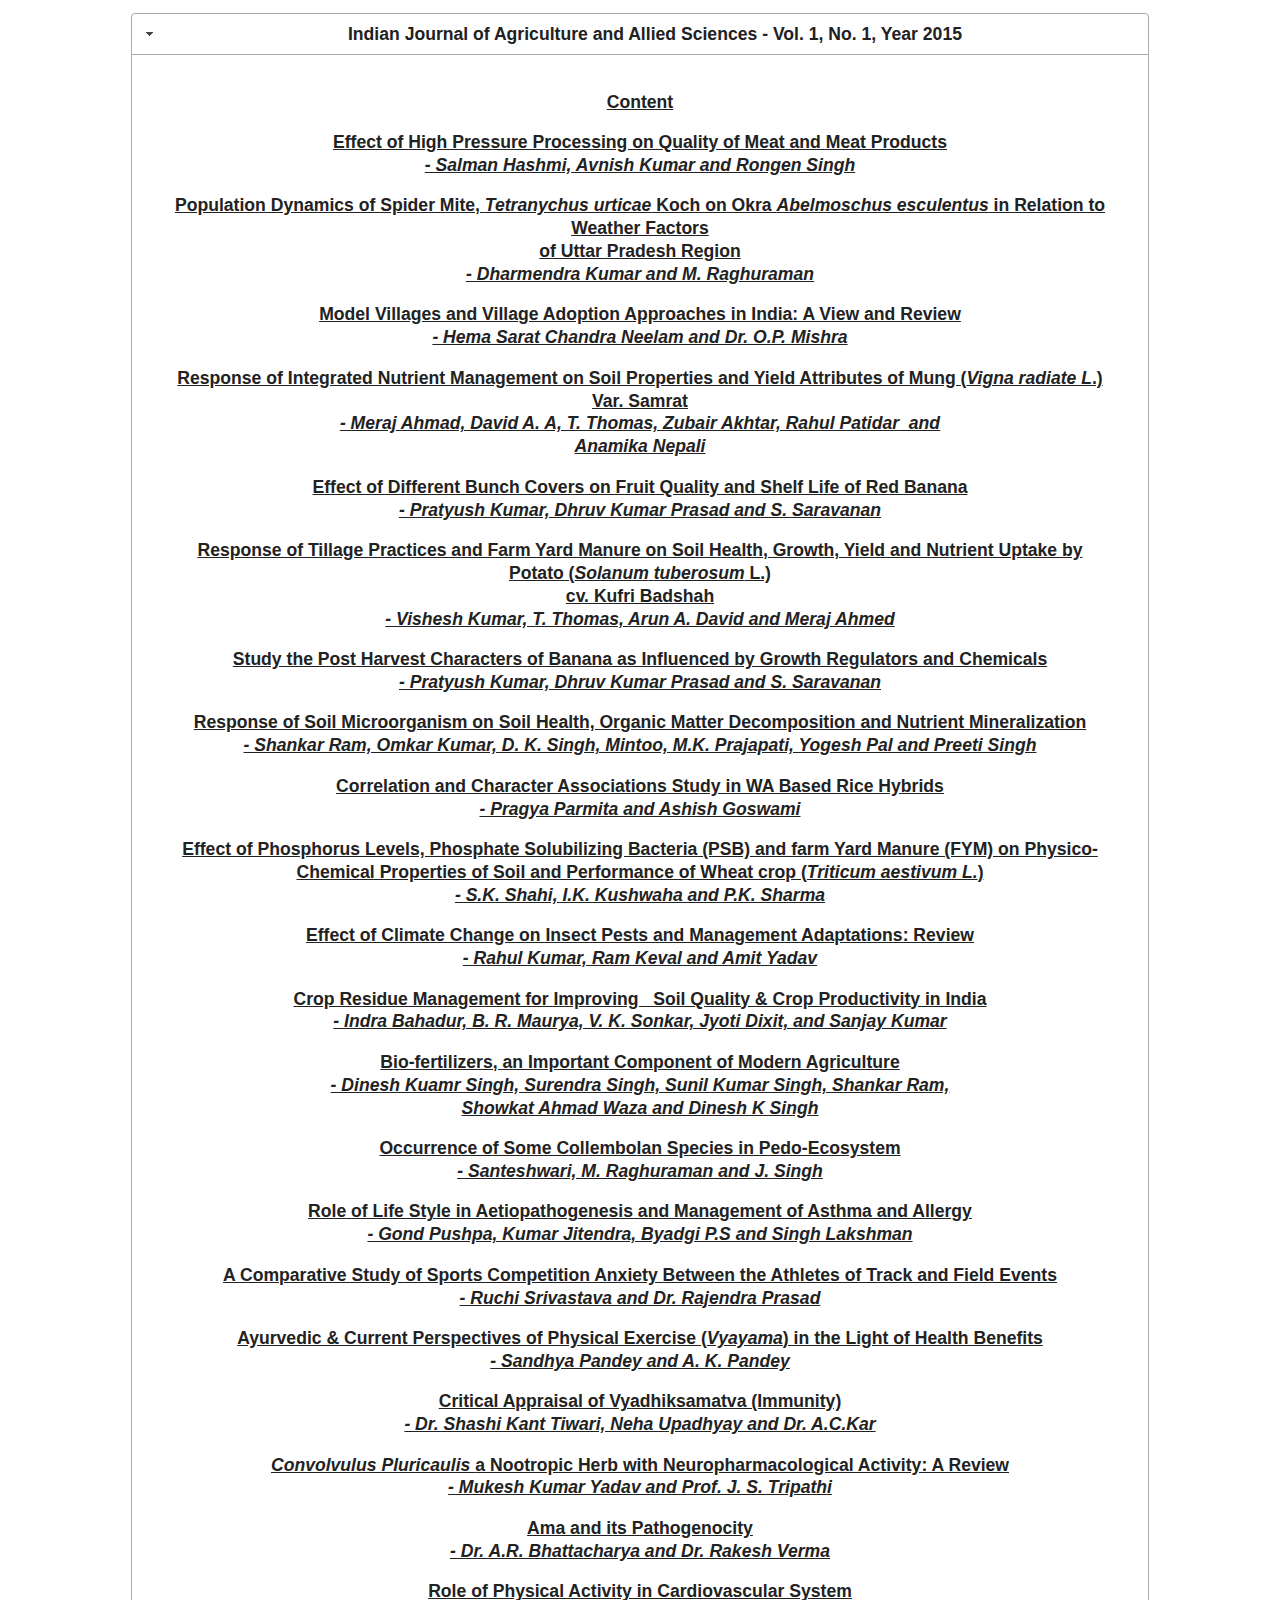
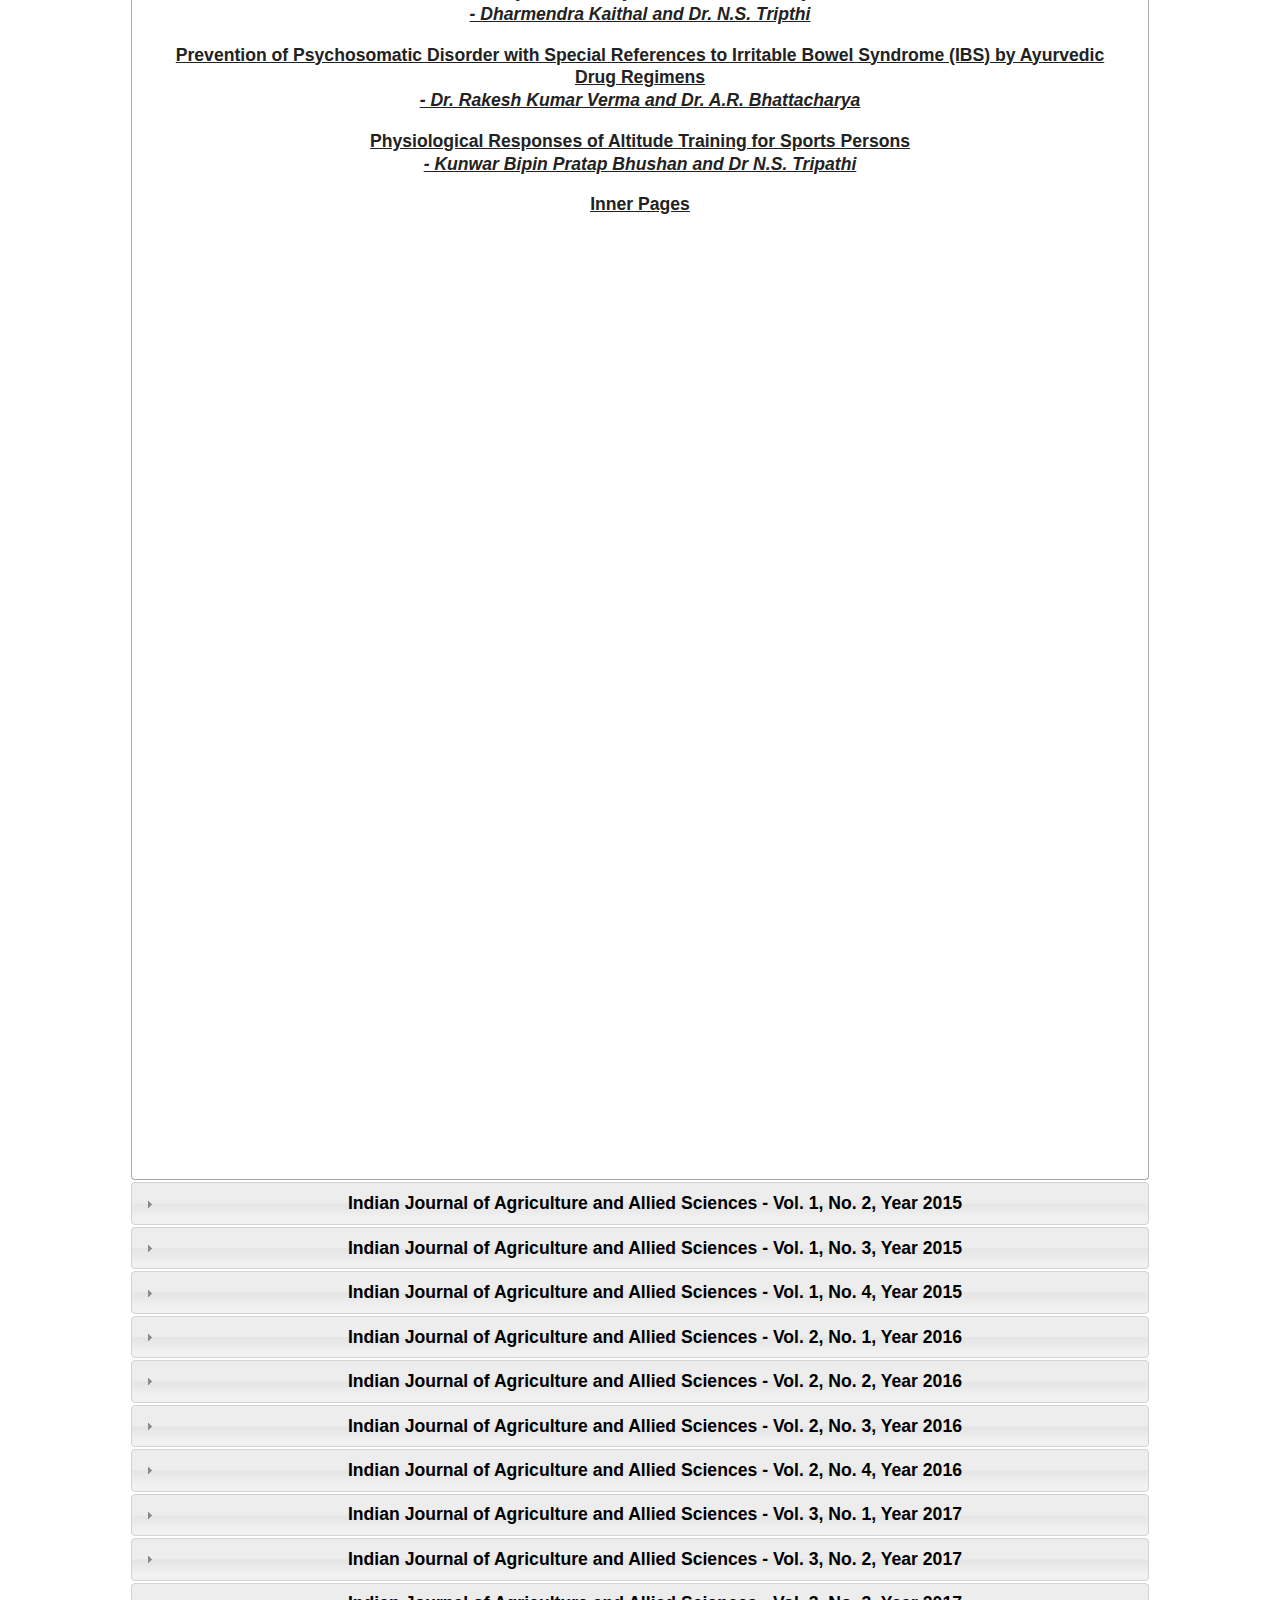
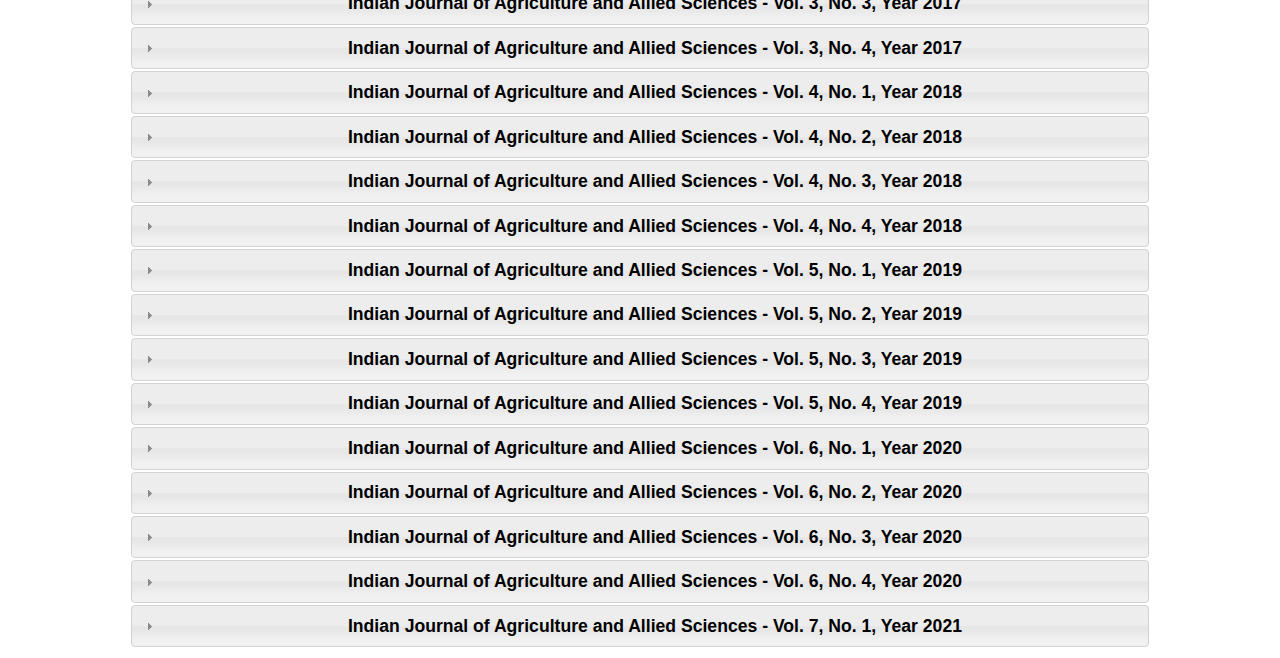
==== commit ec5bfe06: "Add files via upload" ====
--- a/journal download.html
+++ b/journal download.html
@@ -1404,6 +1404,131 @@
         </div>
         
         <!-------- end here --------->
+        
+        
+        
+          <!-------vol 6 no. 3 2020----->
+        
+        <h3><a href="#"><strong>Indian Journal of Agriculture and Allied Sciences - Vol. 6, No. 3, Year 2020</strong></a></h3>
+        <div>
+          <blockquote>
+            <p><a href="https://drive.google.com/file/d/1V0y4cizFXAHhZM-aFpHsdD2-mLAjWFyq/view?usp=sharing">Inner Pages</a></a></p>
+            <p><a href="https://drive.google.com/file/d/1gicmLG6HCnx8XJlfKxSqqd7Ck8wNyK7j/view?usp=sharing">Content</a></p>
+            <p><a href="https://drive.google.com/file/d/1vcKsdczpmU_XboyZZ93WXrQAmD8niTFS/view?usp=sharing">Estimation of Milk Yield in Different Socio-Economic Classes in Ayodhya District of Eastern Uttar Pradesh</a><br>
+              Bhim Singh and Amar Singh</p>
+            <p><a href="https://drive.google.com/file/d/18n6WrPadS46CUaVylr1D_cRHwA75x7dy/view?usp=sharing">Mulberry Breeding</a><br>
+              Shikha Jain, Kiran Kothiyal, Himani Rawat, Bhargav Kiran and <br>
+              Subhashree Subhasmita</p>
+            <p><a href="https://drive.google.com/file/d/1NHRzSr5t5TuAVjx29Bh5J0ckAKEu4esD/view?usp=sharing">How to Lead Our Farming by Overcoming the Climate Crisis?</a><br>
+              Sudip Sarkar</p>
+            <p><a href="https://drive.google.com/file/d/1ZfZVTUR2V4DOXdn3rtZo-1E6lTdtMesc/view?usp=sharing">Off Season Induction of Flowering and Fruit Production in Tropical &amp; Sub-Tropical Fruit Trees</a><br>
+              Kiran Kothiyal, Shikha Jain, Himani Rawat, Bhargav Kiran and <br>
+              Subhashree Subhasmita</p>
+            <p><a href="https://drive.google.com/file/d/1iOYUIiELohf3YL5_tkATk881SCAxotoe/view?usp=sharing">Honey Bee as Weapon of War: A Review</a><br>
+              Gouri Shankar Giri, Kalpana Bisht, Neeraj Kumar and Rabindra Prasad</p>
+            <p><a href="https://drive.google.com/file/d/1dfQb8TX6Uhl1tL6gLf6K8aeOwpIbIW_4/view?usp=sharing">A Review: Climate Change and its Impact on Agriculture </a><br>
+              Kanhaiya Lal, Manish Raj and Sanju Kumari </p>
+            <p><a href="https://drive.google.com/file/d/13KgkuaQUS2ZkNOpR6YRNL8qTnu_eME6E/view?usp=sharing">Gap in Adoption of Improved Production Technologies of the Field Crops by the Farmers of Rehli Block of Bundelkhand Region</a><br>
+              Vikas Gupta, R.K. Saraf, S.K. Mishra, Vivekin Pachauri and Smita Puri </p>
+            <p><a href="https://drive.google.com/file/d/1lhD0fJP5lRDr5RX5wpgaFQjdsmEZohyU/view?usp=sharing">Response of Tomato Crop to Organic Vis-a-Vis Inorganic Nutrient Management</a><br>
+              Parth</p>
+            <p><a href="https://drive.google.com/file/d/1DaHpgZfVhwH-G6kM4OkZ8wDdzdpMxqCB/view?usp=sharing">Analysing Effect of Soil and Foliar Application of Silicon on Soil Nutrient Availability, Uptake and Disease and <br>
+              Pest Incidence on Kharif Onion (Allium cepa L.)</a><br>
+              Rupali V. Bhangare and Sharad S. Shinde</p>
+            <p><a href="https://drive.google.com/file/d/1R2XTKF2IBmOjtWU68IZwohCDrF_iPw_R/view?usp=sharing">Effect of Organic Amendment of Soil on Various Morphological Parameters of Broad Bean (Vicia faba L.)</a><br>
+              Nimmi Kumari</p>
+            <p><a href="https://drive.google.com/file/d/1I2eTaFGyJh053rM1GQlS5vRDq18QJaB5/view?usp=sharing">Preparation of Squash from Papaya (Carica papaya L.)  and Aloe Vera (Aloe barbadensis Miller.) Pulp</a><br>
+              Priynka Kumari, Rashmi Singh, Awadhesh Kumar, Rajeev Kumar and Anil Kumar</p>
+            <p><a href="https://drive.google.com/file/d/1pFEFmz2W8W-3GN0RT_szDvKttk2Vh72k/view?usp=sharing">Mycofloral Growth due to Various Relative Humidity on Some Medicinal Plant Parts During Storage</a><br>
+              Ritikumari and B.K. Dayal</p>
+            <p><a href="https://drive.google.com/file/d/1c3BzEwHWtjNhTb4LqWISaVaOUcR7BFnS/view?usp=sharing">Correlation and Path Coefficient Analysis in Okra: A Review</a><br>
+              Navdeep Mhatre, Prashant B. Kardile and S.V. Kalyankar</p>
+            <p><br>
+              <a href="https://drive.google.com/file/d/1b7NSq_4CPvhJj2kPG2yHh5vWAVDxP59w/view?usp=sharing">A Review on Impact of High Temperature Stress on Biochemical Parameters of Wheat (Triticum aestivum L.) Crop</a><br>
+              Prashant B. Kardile, D.G. Dalvi and S.V. Kalyankar</p>
+            <p><a href="https://drive.google.com/file/d/15yszCyflH1kHD1nAz9QVpvI6x66czY6u/view?usp=sharing">Effect of Different Sowing Dates on Morphological Characters of Wheat (Triticumaestivum L.)  Crop: A Review</a><br>
+              D.G. Dalvi, Prashant B. Kardile and A.H. Rathod</p>
+            <p><a href="https://drive.google.com/file/d/1hap4XVaLPcJjW6knxlcTPZXsijpTXyU2/view?usp=sharing">Review on Effect of Packaging and Cushioning Material on Changes in Physical Characteristics of Alphonso Mango Fruits during Storage</a><br>
+              K.N. Dahatonde, Prashant B. Kardile and Pradip B. Kakade</p>
+            <p><a href="https://drive.google.com/file/d/1AB00ubAkV7J4Xix6BVOE2WkqHKe_gKD4/view?usp=sharing">Effect of Bio-Control Agents on Morphological and Biochemical Characters of Cowpea (Vigna unguiculata L.): A Review</a><br>
+              Mahesh V. Ugale, Prashant B. Kardile and K.N. Dahatonde</p>
+            <p><a href="https://drive.google.com/file/d/18jVr9mi8Nn5tcZoF-HHW7e_8P9nzLg93/view?usp=sharing">Effect of Climate Change on Vegetable Production</a><br>
+              Shivam Sharma and D.R Chaudhary</p>
+            <p><a href="https://drive.google.com/file/d/1Rixtie4bYEczQz4ufz7FhYPzlcIwvDB_/view?usp=sharing">Pest Management in Fruits Crops</a><br>
+              R.S. Meena and Ratnesh Kumar Rao</p>
+            <p><a href="https://drive.google.com/file/d/10xTXr4hzz2MSj09YUdmVhZvhhAeFlrEe/view?usp=sharing">Utilizing Propolis Components in the Development of Novel Therapeutics for Covid-19: A Review</a><br>
+              Kalpana Bisht and Gouri Shankar Giri</p>
+            <p><a href="https://drive.google.com/file/d/1bdQS9R04TRLhGFavH9JDvOWMRyL6ZINp/view?usp=sharing">Agricultural Waste Production and its Management</a><br>
+              J. Garg, K. Singh, J. Sangwan, K. Srinivasulu, B. Sai Kiran and S. Lalotra </p>
+            <p><a href="https://drive.google.com/file/d/1Ta3qbc9jBlP3ElcjSJCz4YK-XZjzGcKy/view?usp=sharing">Holistic Approach of Ayurveda in Metabolic Syndrome</a><br>
+              Vimla Kumari Bishnoi, Kamini Kaushal, Ashwini K. Sharma, <br>
+              Rajesh Chandra Mishra, Pradeep Soni and Ramendra Sharma</p>
+            <p><a href="https://drive.google.com/file/d/1c-pgiqW7qMNqrrhhL1kaMV9l5QI7IYgu/view?usp=sharing">Guide for Authors</a></p>
+          </blockquote>
+        </div>
+        
+        <!-------- end here --------->
+        
+        <!-------vol 6 no. 4 2020----->
+        
+        <h3><a href="#"><strong>Indian Journal of Agriculture and Allied Sciences - Vol. 6, No. 4, Year 2020</strong></a></h3>
+        <div>
+          <blockquote>
+            <p>Under Construction</p>
+           
+          </blockquote>
+        </div>
+        
+        <!-------- end here --------->
+        
+         <!-------vol 7 no. 1 2021----->
+        
+        <h3><a href="#"><strong>Indian Journal of Agriculture and Allied Sciences - Vol. 7, No. 1, Year 2021</strong></a></h3>
+        <div>
+          <blockquote>
+            <p><a href="https://drive.google.com/file/d/13aUsgIoeKPUWfblS6MobI5mOClbNGkYY/view?usp=sharing">Inner Pages</a></p>
+            <p><a href="https://drive.google.com/file/d/1_NI3g6CV_vLTjimOmb8TOWawzebwXq1_/view?usp=sharing">Content</a></p>
+            <p><a href="https://drive.google.com/file/d/1kAT-zmm8TCeaB50vC-Uib4nAHQpGGNNO/view?usp=sharing">Concept of Gene Pool in Eggplant with Essence of Grafting to Interdict Diseases </a><br>
+              Neha Kumari Mandal, Subhashree Subhasmita and Shikha Jain</p>
+            <p><a href="https://drive.google.com/file/d/1PXrAlKi9hXBE1YVAQ8zZ0zlhFxyUY_Dd/view?usp=sharing">Field Efficacy of Cypermethrin 10 EC Against Bihar Hairy Caterpillar, Spilosoma obliqua (Walker) Infesting Sunflower</a><br>
+              Sarwan Kumar and Rakesh Kumar Sharma</p>
+            <p><a href="https://drive.google.com/file/d/157dqHtCfLOVb8aW7kZ_4uhKIZoLH4ADm/view?usp=sharing">Effect of Integrated Nutrient Management (INM) of Growth, Flowering and Yield on African Marigold (Tagetes Erecta L.): A Review </a><br>
+              Rajmani Singh, M. L. Meena, Som Prakash, Shree Kant Maurya and Pan Singh </p>
+            <p><a href="https://drive.google.com/file/d/1LCjKuP2TWjCAEDYSzrVnPy3CVM2tmNrh/view?usp=sharing">Direct Seeded Rice: Prospects, Constrains and Future Perspective in India</a><br>
+              Manish Raj, Kanhaiya Lal and Rahul Kumar</p>
+            <p><a href="https://drive.google.com/file/d/1Fm3WpzM8QT2BmiBY5UmcDkiD6hbKMMcR/view?usp=sharing">Extension and Advisory Services in Times of Covid-19: The Endeavour of KVK-Leh</a><br>
+              Parveen Kumar, Kunzang Lamo, F. D. Sheikh and Sonam Angchuk</p>
+            <p><a href="https://drive.google.com/file/d/1uTXPJ7hq1ujga4crnDXgV_PNq0CnWOvC/view?usp=sharing">Development of Food Products by Using Capsicum chinense Jacq. (King Chilli)</a><br>
+              Kh. P. Devi, N. Ronya and D. Sharma</p>
+            <p><a href="https://drive.google.com/file/d/1uw8URreCJRcsQ9twOShHqMwLxWz9o876/view?usp=sharing">A Review on Abiotic Stress in Tomato Crop</a><br>
+              Som Prakash, R. S. Verma, M. L. Meena, Rajmani Singh and Shree Kant Maurya</p>
+            <p><a href="https://drive.google.com/file/d/18h3x71pP6WCkgXiLpUuIdnMRWnwnOckE/view?usp=sharing">Mulching, an Alternate to Boost the Production of Indian Farmers during Pandemic</a><br>
+              Kamaldeep Singh and Rubina Gill</p>
+            <p><a href="https://drive.google.com/file/d/1StA4fsCPcGVpX4H85DxMh8mY36ddZWW-/view?usp=sharing">Correlation and Path Analysis in Garden Pea (Pisum sativum spp. Hortense L.)</a><br>
+              M.L. Meena, T.R. Pankaj, Sanjay Kumar, Rajmani Singh and Ruchika Abha </p>
+            <p><a href="https://drive.google.com/file/d/1WsoPcwSVEpvimLKicWL6SBh9UN0gth5x/view?usp=sharing">Influence of Long Term Application of Inorganic Fertilizer and Organic Manure on Soil Properties in a Vertisol</a><br>
+              Anil Nagwanshi, A.K. Dwivedi, B.S. Dwivedi and S.K. Dwivedi</p>
+            <p><a href="https://drive.google.com/file/d/1HaTFp2hUwWKzUlLVVNoz8QZWHKSHhFg9/view?usp=sharing">Improving Agricultural Sustainability by Using Climate Smart Practices</a><br>
+              Bhangare Rupali V. and Basant Kumar Dadarwal</p>
+            <p><a href="https://drive.google.com/file/d/1lHiYwx3uLe_xzTELY3X7OBPeZSvctJgw/view?usp=sharing">Present and Future Aspect of Dragon Fruits Cultivation</a><br>
+              Vandana Kumari and Rubina Gill</p>
+            <p><a href="https://drive.google.com/file/d/1hiATtcAszBytNvVa35dexiUcIOoTu4nV/view?usp=sharing">Effect of Plant Growth Regulators on Yield and Quality Parameters Brinjal in Chambal Division (M.P.)</a><br>
+              S.V.S. Chauhan, B.P.S. Raghubanshi, Y.P. Singh and B. S. Raghav</p>
+            <p><a href="https://drive.google.com/file/d/1preJxxbbycBwN39r1ftd2A-jZhqB48un/view?usp=sharing">Soil Carbon Mineralization in Different Land Use System Soils of Ballia District, Uttar Pradesh</a><br>
+              Deepika Maurya, Ashok Kumar Singh and Anil Kumar Singh</p>
+            <p><a href="https://drive.google.com/file/d/1JApm2XxqXvrX70S-7p7Wv74BtpTvIgKa/view?usp=sharing">Current Status of Protected Cultivation in Himachal Pradesh</a><br>
+              Shivam Sharma and D.R. Chaudhary</p>
+            <p><a href="https://drive.google.com/file/d/1hDS5eupAlf3bNtjVDmvspcoFN5m2Rdy8/view?usp=sharing">Nutrient Management for Improving Productivity for Sustainable Agriculture</a><br>
+              Ratnesh Kumar Rao and Rubina Gill</p>
+            <p><a href="https://drive.google.com/file/d/14MPXjxlmrWR0JnoGouCWrCpB6nmNRV1n/view?usp=sharing">Insects of Economic Importance in Global Scenario</a><br>
+              M. Raghuraman and Ratnesh Kumar Rao</p>
+            <p><a href="https://drive.google.com/file/d/1EVC7F6nTNk7l6jQUmeyLSJAorqdPfDRf/view?usp=sharing">Potato, More Consumption can Lead to Increase the Risk of Diabetes</a><br>
+              Rubina Gill and Bimolkishor Wahengbam</p>
+            <p><a href="https://drive.google.com/file/d/1fK0nMY6pYH7kzduZGde9tCfYELFcxMoC/view?usp=sharing">Guide for Authors</a></p>
+          </blockquote>
+        </div>
+        
+        <!-------- end here --------->
 
         
                 
